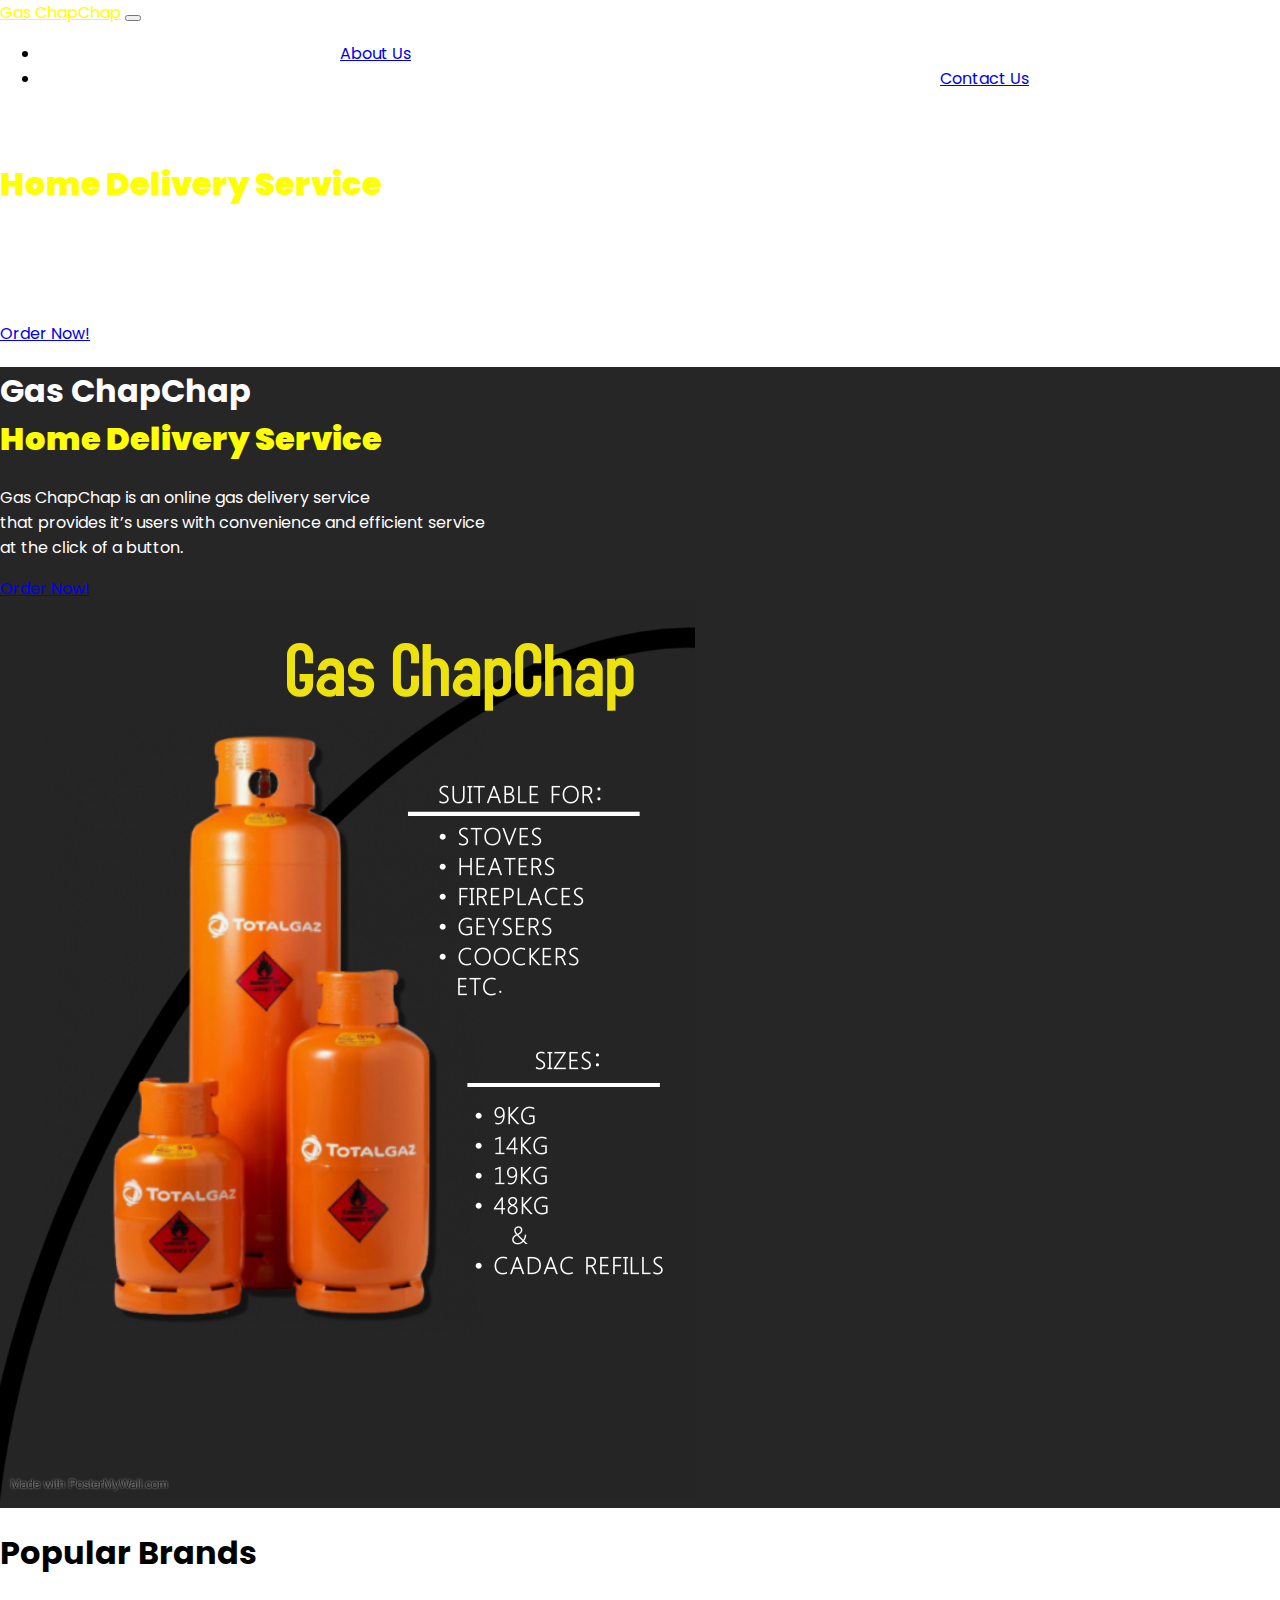
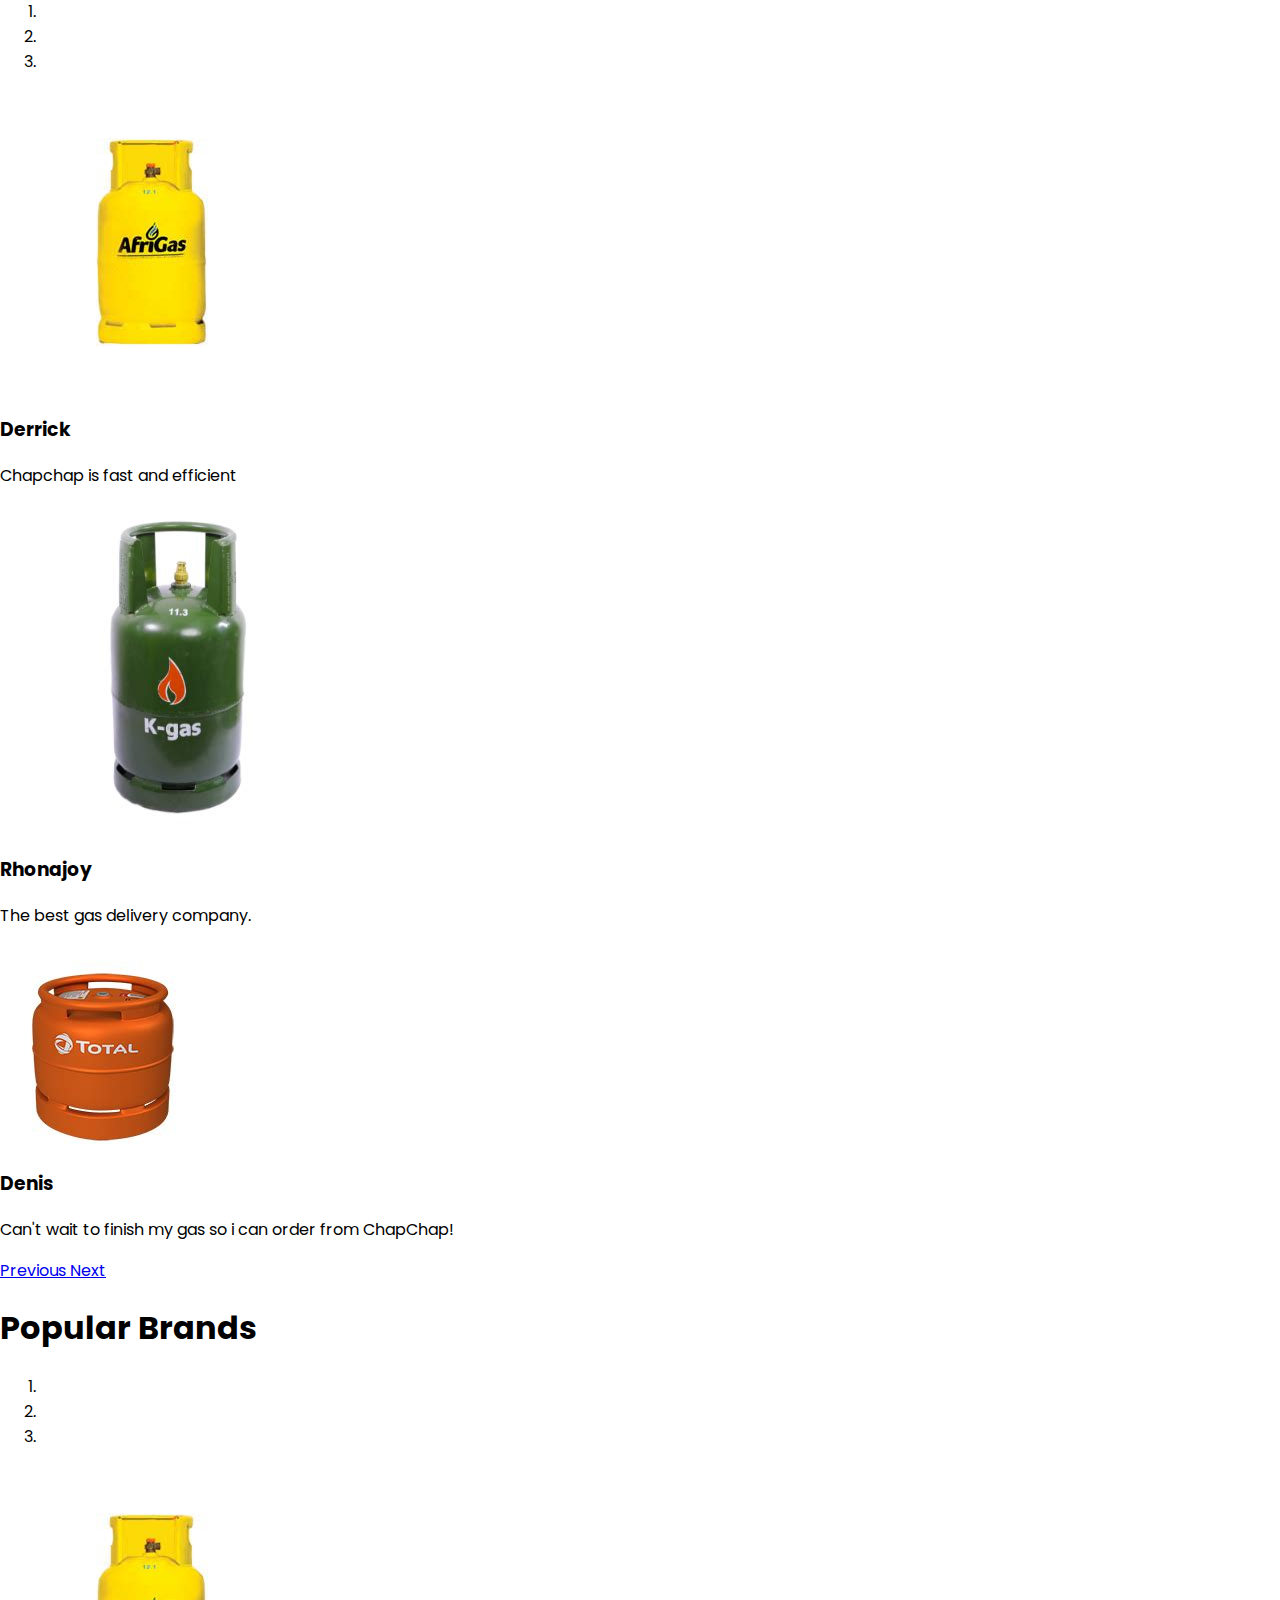
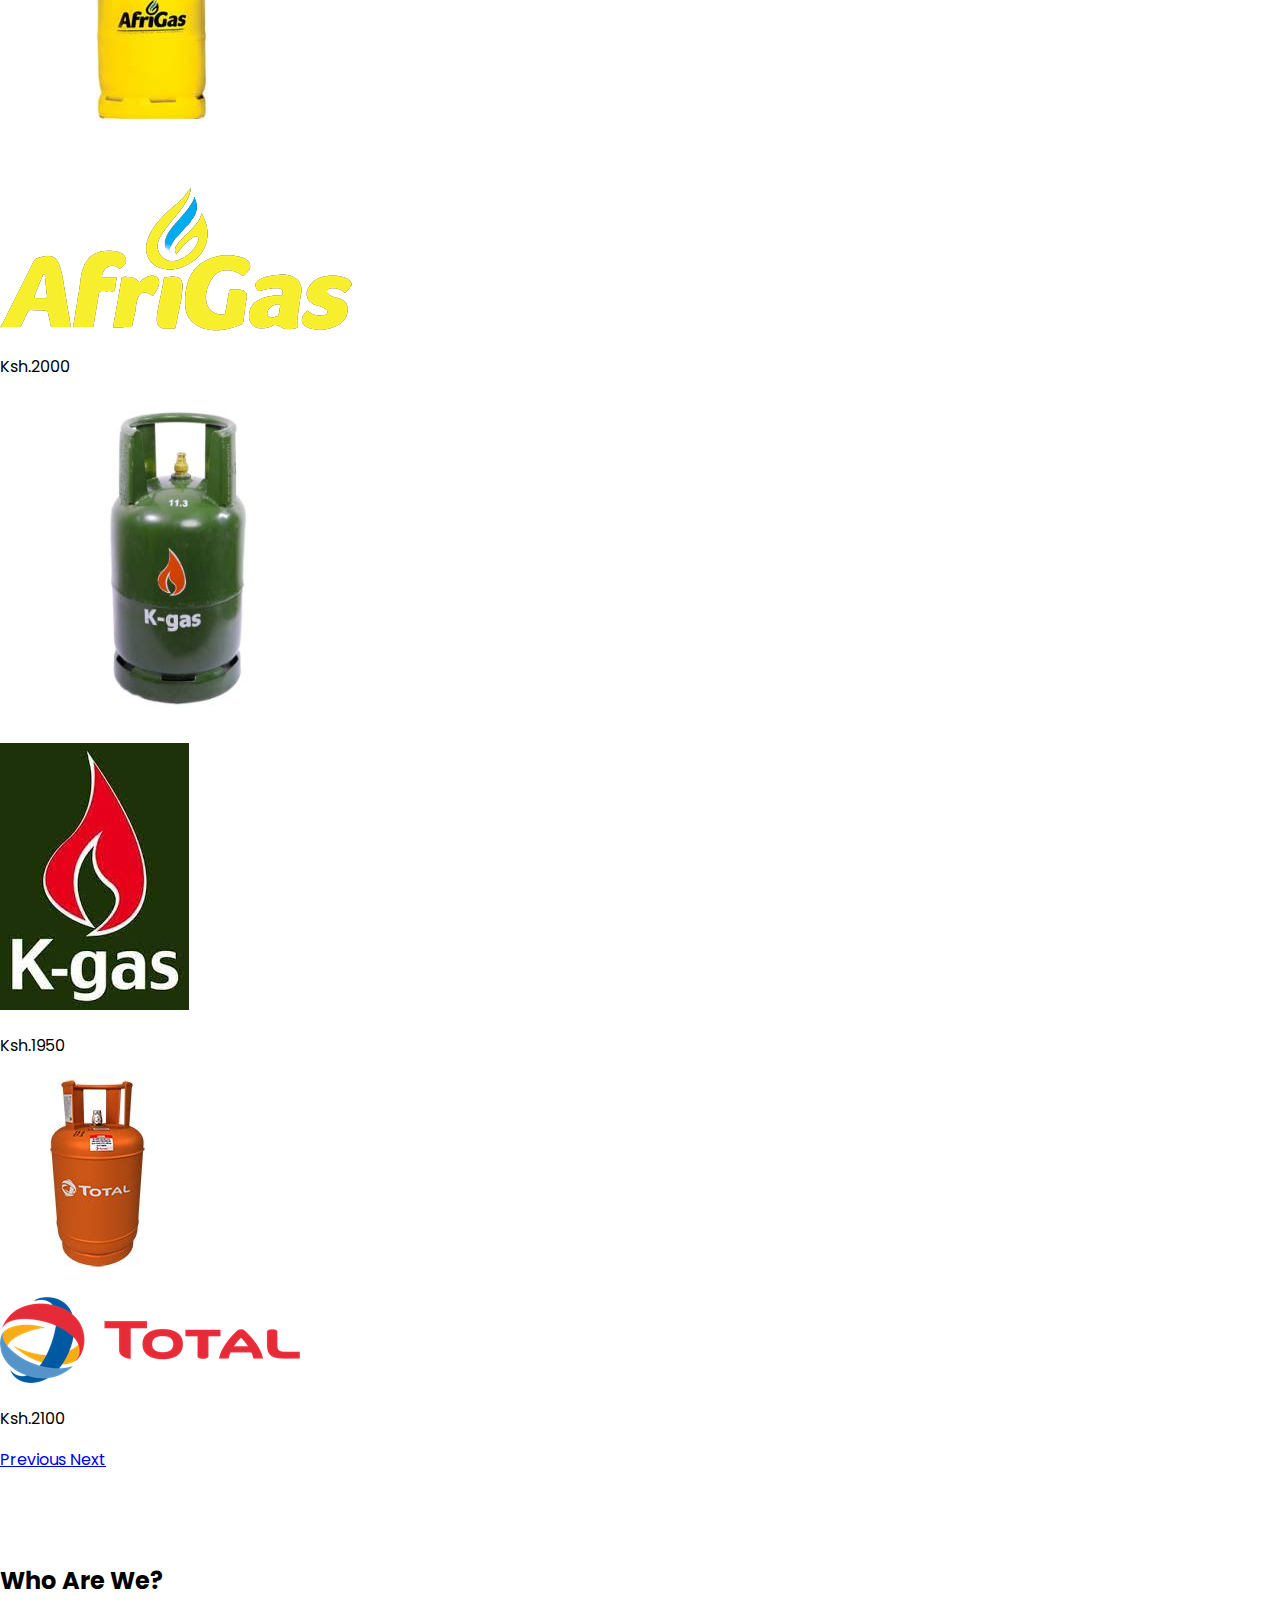
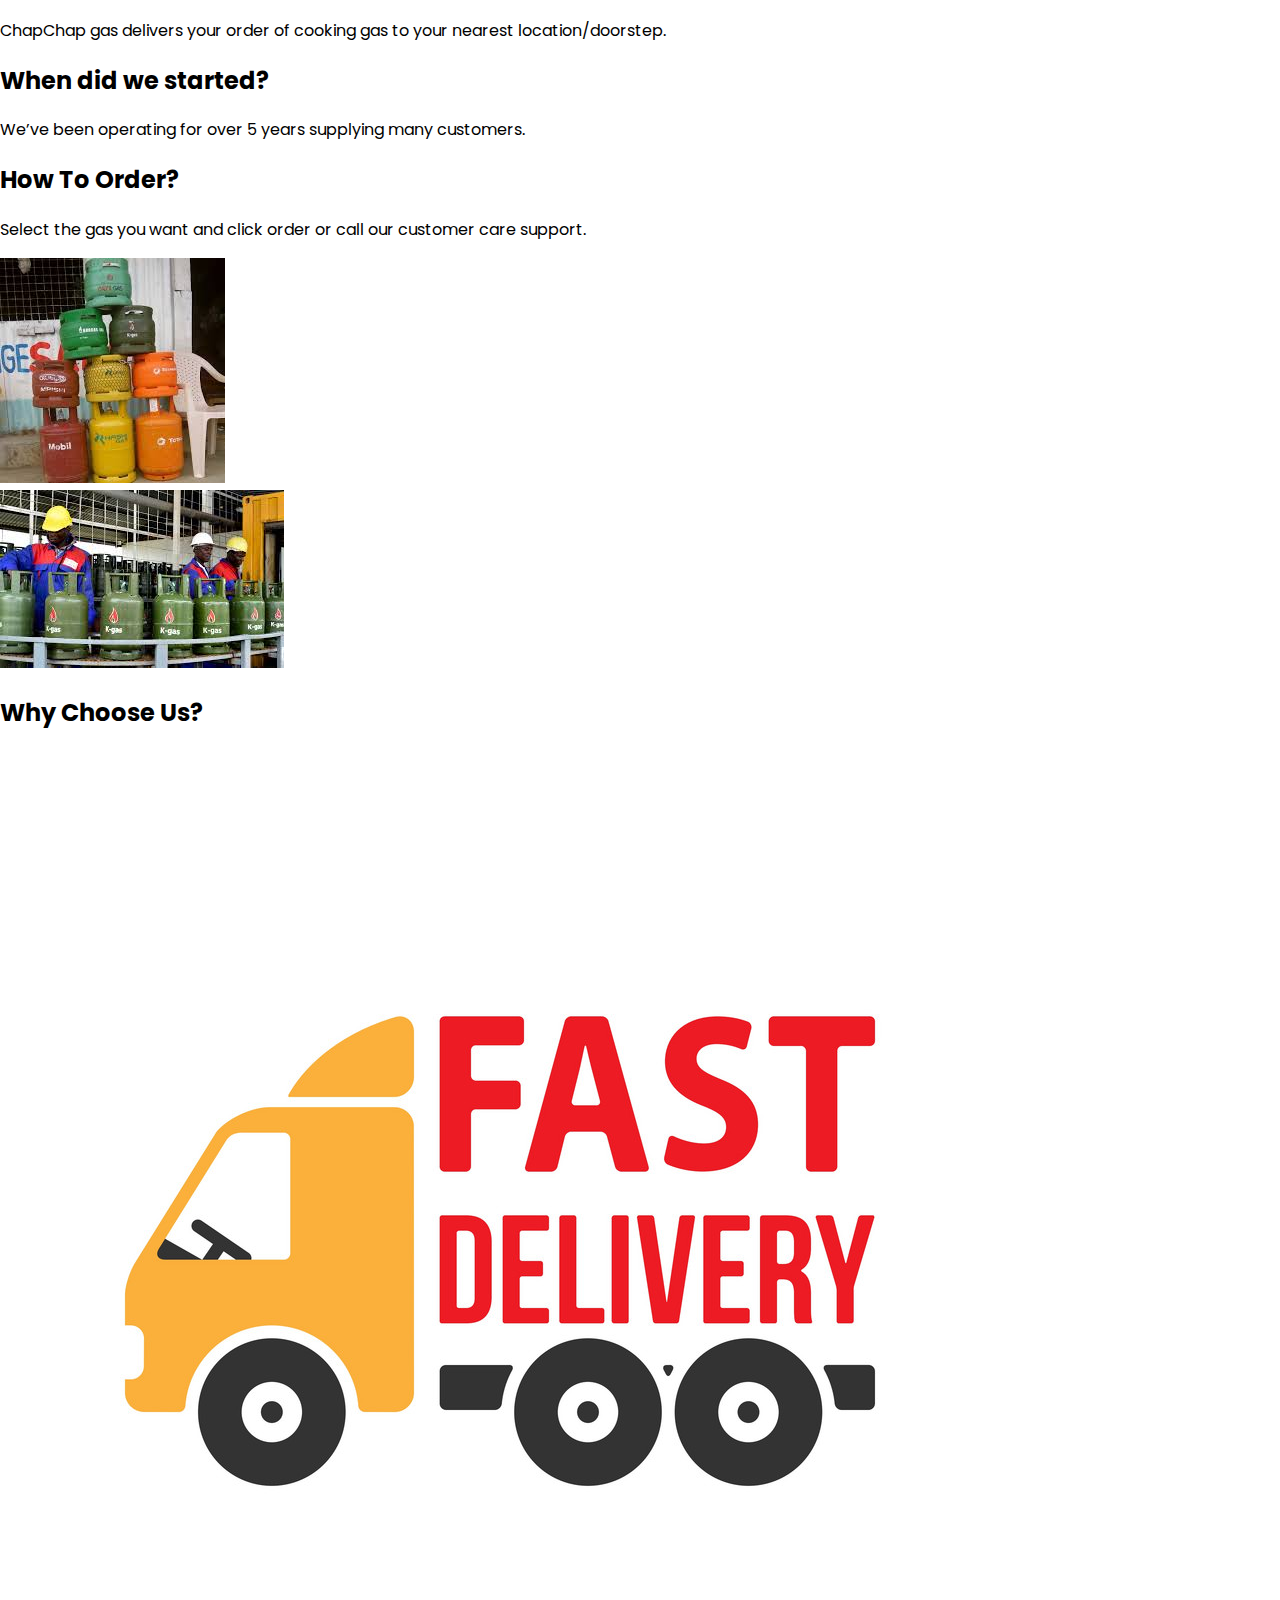
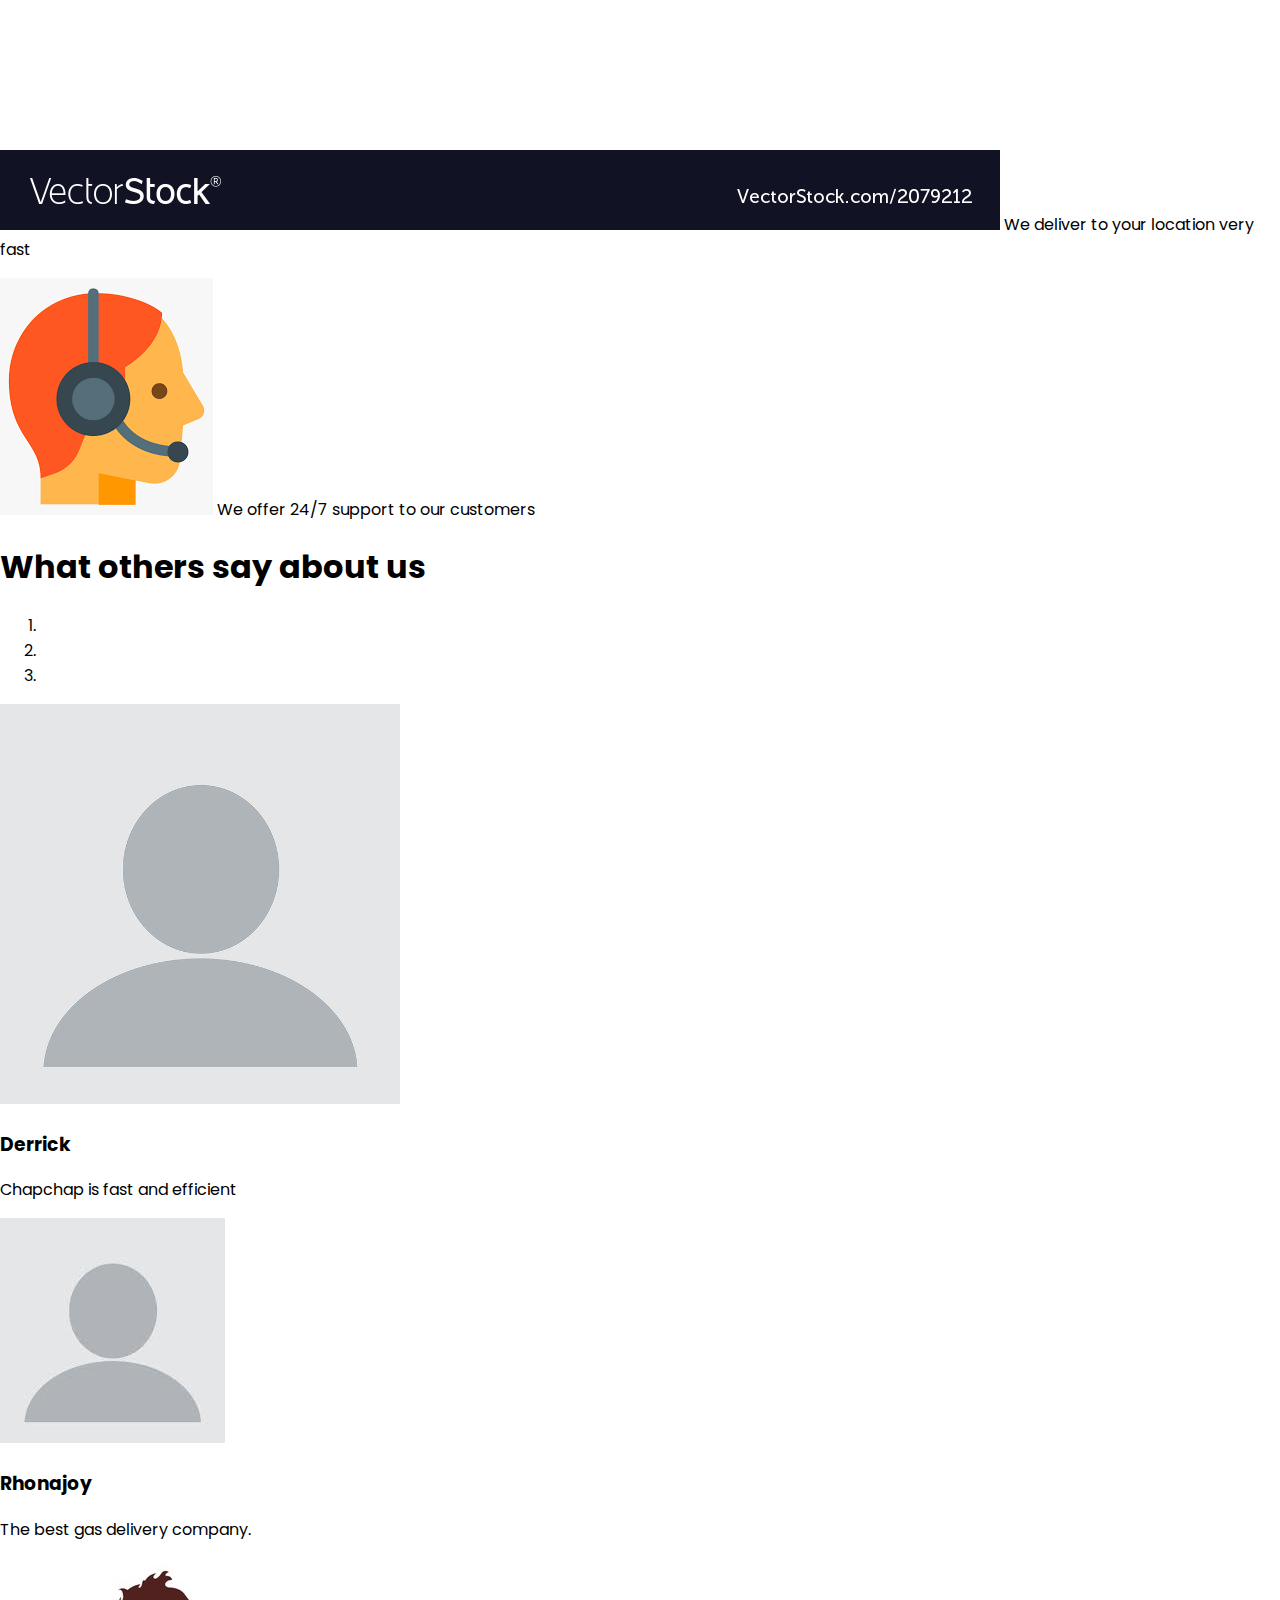
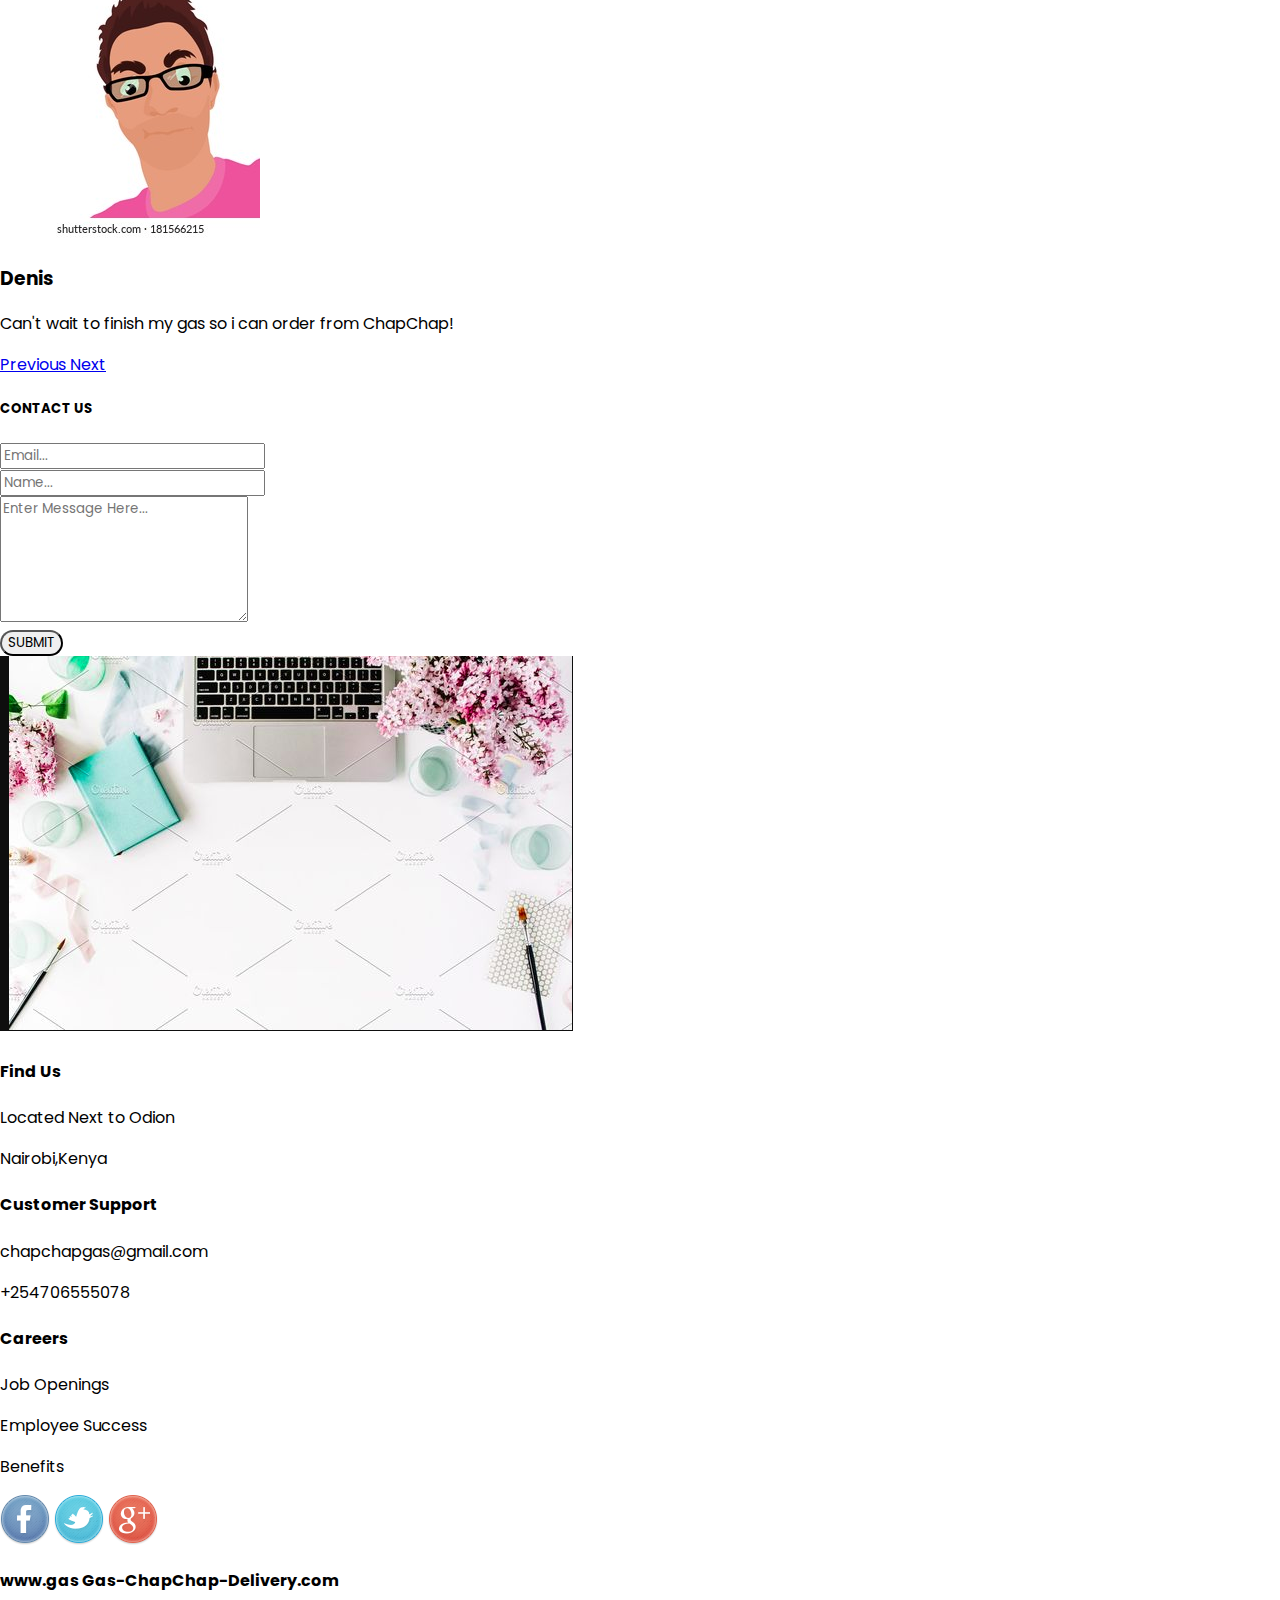
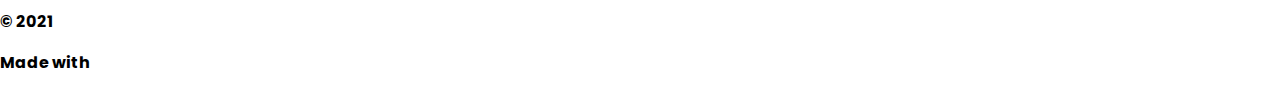
==== index.html @ 3c48d82c "duh" ====
<!DOCTYPE html>
<html lang="en">
<head>
    <meta charset="UTF-8">
    <meta http-equiv="X-UA-Compatible" content="IE=edge">
    <meta name="viewport" content="width=device-width, initial-scale=1.0">
    <link rel="stylesheet" href="https://cdn.jsdelivr.net/npm/bootstrap@5.1.1/dist/css/bootstrap.min.css" integrity="sha384-F3w7mX95PdgyTmZZMECAngseQB83DfGTowi0iMjiWaeVhAn4FJkqJByhZMI3AhiU" crossorigin="anonymous">
    <script src="https://ajax.googleapis.com/ajax/libs/jquery/3.6.0/jquery.min.js"></script>
    <link rel="stylesheet" href="css/styles.css">
    <link rel="preconnect" href="https://fonts.googleapis.com">
<link rel="preconnect" href="https://fonts.gstatic.com" crossorigin>
<link href="https://fonts.googleapis.com/css2?family=Poppins&display=swap" rel="stylesheet">
    <!-- Import font awesome -->
   <link rel="stylesheet" href="https://pro.fontawesome.com/releases/v5.10.0/css/all.css"
   integrity="sha384-AYmEC3Yw5cVb3ZcuHtOA93w35dYTsvhLPVnYs9eStHfGJvOvKxVfELGroGkvsg+p" crossorigin="anonymous" />
    <title>Gas-ChapChap-Delivery</title>
</head>
<body>
  <div class="container-fluid">
    
    <!-- ====== Hero section start ====== -->
    <div class="container-full">
        <!-- ====== Nav section start ====== -->
        <nav class="navbar navbar-expand-lg navbar-dark bg-dark">
            <div class="container-fluid">
              <a id="brand" class="navbar-brand" href="#">Gas ChapChap</a>
              <button class="navbar-toggler" type="button" data-bs-toggle="collapse" data-bs-target="#navbarSupportedContent" aria-controls="navbarSupportedContent" aria-expanded="false" aria-label="Toggle navigation">
                <span class="navbar-toggler-icon"></span>
              </button>
              <div class="collapse navbar-collapse" id="navbarSupportedContent">
                <ul class="navbar-nav me-auto mb-2 mb-lg-0">
                  <li class="nav-item">
                    <a class="nav-link active" class="about" href="#about-us">About Us</a>
                  </li>
                  <li class="nav-item">
                    <a class="nav-link active" id="inquiries" href="#conhead">Contact Us</a>
                  </li>
                </ul>
              </div>
            </div>
          </nav>
        <!-- ====== Nav section end ====== -->

        <!-- ====== Jumbotron section start ====== -->
        <div class="container-fluid bg-dark p-5">
            <h1 class="display-4">Gas ChapChap <br>
            <strong>Home Delivery Service</strong></h1>
            <p id="decription">Gas ChapChap is an online gas delivery service <br> that provides it’s users with convenience and efficient service <br> at the click of a button.</p>
            <a class="btn btn-warning btn-lg" href="order.html" role="button">Order Now!</a>
          </div>
        <!-- ====== Jumbotron section end ====== -->

        <!-- ====== Card section start ====== -->
       
        <!-- ====== Card section end ====== -->
        <div class="container-fluid">
            <div class="row landing-page">
                <div class="col-lg-6">
                    <div class="container-fluid bg-dark p-5">
                        <h1 class="display-4">Gas ChapChap <br>
                        <strong>Home Delivery Service</strong></h1>
                        <p id="decription">Gas ChapChap is an online gas delivery service <br> that provides it’s users with convenience and efficient service <br> at the click of a button.</p>
                        <a class="btn btn-warning btn-lg" href="order.html" role="button">Order Now!</a>
                      </div>
                </div>
                <div class="col-lg-6 d-flex justify-content-end bg-dark">
                    <div class="card bg-dark" style="width: 18rem;">
                        <img src="images/Hero-final.jpg" class="card-img-top" alt="Brand Details">
                        
                      </div>
                </div>
            </div>
        </div>

    </div>
    <div class=" row testimonials d-flex justify-content-center flex-column mt-3  align-items-center">
        <h1 class="text-warning text-center">Popular Brands</h1>
        <div id="carouselExampleIndicators" class="carousel slide" data-ride="carousel">
            <ol class="carousel-indicators">
            <li data-target="#carouselExampleIndicators" data-slide-to="0" class="active"></li>
            <li data-target="#carouselExampleIndicators" data-slide-to="1"></li>
            <li data-target="#carouselExampleIndicators" data-slide-to="2"></li>
            </ol>
            <div class="carousel-inner text-center" id="mycarousel">
            <div class="carousel-item active">
                    <img class="profile" src="./images/afri13kg.jpg" alt="First slide">
                    <h3>Derrick</h3>
                    <p>Chapchap is fast and efficient</p>
            </div>
            <div class="carousel-item">
                <img class="profile" src="./images/kgas13kg.jpg" alt="Second slide">
                <h3>Rhonajoy</h3>
                <p>The best gas delivery company.</p>
            </div>
            <div class="carousel-item">
                <img class="profile" src="./images/total6kg.jpg" alt="Third slide">
                <h3>Denis</h3>
                <p>Can't wait to finish my gas so i can order from ChapChap!</p>
            </div>
            </div>
            <a class="carousel-control-prev" href="#carouselExampleIndicators" role="button" data-slide="prev">
            <span class="carousel-control-prev-icon" aria-hidden="true"></span>
            <span class="sr-only">Previous</span>
            </a>
            <a class="carousel-control-next" href="#carouselExampleIndicators" role="button" data-slide="next">
            <span class="carousel-control-next-icon" aria-hidden="true"></span>
            <span class="sr-only">Next</span>
            </a>
        </div>
      </div>
    <!-- ====== Hero section end ====== -->
    
    <div class=" row testimonials d-flex justify-content-center flex-column mt-3  align-items-center">
      <h1 class="text-warning text-center">Popular Brands</h1>
      <div id="mySlides" class="carousel carousel-dark slide carousel-fade" data-ride="carousel">
          <ol class="carousel-indicators">
            <li data-target="#mySlides" data-slide-to="0" class="active"></li>
            <li data-target="#mySlides" data-slide-to="1"></li>
            <li data-target="#mySlides" data-slide-to="2"></li>
          </ol>
          <div class="carousel-inner text-center" id="mycarousel">
                <div class="carousel-item active" data-bs-interval="1000">
                        <img class="pic1" src="/images/afri13kg.jpg" alt="First slide">
                        <p><img class="afrigaspic" src="/images/afri_gas_logo-removebg-preview.png"></p>
                        <p class="pricetag">Ksh.2000</p>
                </div>
                <div class="carousel-item" data-bs-interval="1000">
                    <img class="pic2" src="/images/kgas13kg.jpg" alt="Second slide">
                    <p><img class="kgaspic" src="/images/k-gas logo.jpeg"></p>
                    <p class="pricetag">Ksh.1950</p>
                </div>
                <div class="carousel-item" data-bs-interval="1000">
                    <img class="pic3" src="/images/total13kg.jpg" alt="Third slide">
                    <p><img class="totalpic" src="/images/total-logo-D7BA0B79DE-seeklogo.com.png"></p>
                    <p class="pricetag">Ksh.2100</p>
                </div>
          </div>
          <a class="carousel-control-prev" href="#mySlides" role="button" data-slide="prev">
          <span class="carousel-control-prev-icon" aria-hidden="true"></span>
          <span class="sr-only">Previous</span>
          </a>
          <a class="carousel-control-next" href="#mySlides" role="button" data-slide="next">
          <span class="carousel-control-next-icon" aria-hidden="true"></span>
          <span class="sr-only">Next</span>
          </a>
      </div>
    </div>
    <!-- <div class="slideshow-container">
        <div class="mySlides">
          <img src="/images/afri13kg.jpg" style="width:100%">
          <div class="text">
              <p>AFRIGAS 13kg</p>
              <p>Ksh.2000</p>
          </div>
        </div>
        <div class="mySlides">
          <img src="/images/kgas13kg.jpg" style="width:100%">
          <div class="text">
              <p>KGAS 13kg</p>
              <p>Ksh.1950</p>
          </div>
        </div>
        <div class="mySlides">
          <img class="kg" src="/images/total6kg.jpg" style="width:100%">
          <div class="text">
              <p>TOTALGAS 6kg</p>
              <p>Ksh.1200</p>
          </div>
        </div> -->
        
       <!-- <img src="/Group project/Gas-ChapChap-Delivery/images/images.jpeg" alt="gas" class="gas-about">
        <img src="/Group project/Gas-ChapChap-Delivery/images/gas.jpeg" alt="" class="gas-about">-->
    </div>

    <section class="container-fluid about-us" id="about-us">
        <h1 class="text-center" style="color: white;">ABOUT US</h1>
        <a href="order.html"></a>
        <div class="row">
            <div class="col-lg-6 d-flex justify-content-end who-are-we">
                <div class="who-we-are">
                    <h2 class="text-center text-warning">Who Are We?</h2>
                    <p>ChapChap gas delivers your order of cooking gas to your nearest location/doorstep.</p>
                    <h2 class="text-center text-warning">When did we started?</h2>
                    <p>We’ve been operating for over 5 years supplying many customers.</p>
                    <h2 class="text-center text-warning"> How To Order?</h2>
                    <p>Select the gas you want and click order or call our customer care support.</p>
                </div>
            </div>
            <div class="col-lg-6">
                <img id="enock" src="images/images.jpeg" alt="gas">   
            </div>
        </div>
        <div class="row">
            <div class="col-lg-7 d-flex justify-content-end">
                <img src="images/gas.jpeg" alt="" class="gas-about">
            </div>
            <div class="col-lg-5">
                <div class="why-us">
                    <h2 class="text-center text-warning">Why Choose Us?</h2>
                    <p> <img src="images/fast.jpg" alt="fastcar" class="support"> We deliver to your location very fast</p>
                    <p><img src="images/customer.png" alt="support" class="support"> We offer 24/7 support to our customers</p>
                </div>
            </div>
        </div>
        <div class=" row testimonials d-flex justify-content-center flex-column mt-3  align-items-center">
            <h1 class="text-warning text-center">What others say about us</h1>
            <div id="carouselExampleIndicators" class="carousel slide" data-ride="carousel">
                <ol class="carousel-indicators">
                <li data-target="#carouselExampleIndicators" data-slide-to="0" class="active"></li>
                <li data-target="#carouselExampleIndicators" data-slide-to="1"></li>
                <li data-target="#carouselExampleIndicators" data-slide-to="2"></li>
                </ol>
                <div class="carousel-inner text-center" id="mycarousel">
                <div class="carousel-item active">
                        <img class="profile" src="images/profile.jpg" alt="First slide">
                        <h3>Derrick</h3>
                        <p>Chapchap is fast and efficient</p>
                </div>
                <div class="carousel-item">
                    <img class="profile" src="images/profile2.jpeg" alt="Second slide">
                    <h3>Rhonajoy</h3>
                    <p>The best gas delivery company.</p>
                </div>
                <div class="carousel-item">
                    <img class="profile" src="images/profile3.jpg" alt="Third slide">
                    <h3>Denis</h3>
                    <p>Can't wait to finish my gas so i can order from ChapChap!</p>
                </div>
                </div>
                <a class="carousel-control-prev" href="#carouselExampleIndicators" role="button" data-slide="prev">
                <span class="carousel-control-prev-icon" aria-hidden="true"></span>
                <span class="sr-only">Previous</span>
                </a>
                <a class="carousel-control-next" href="#carouselExampleIndicators" role="button" data-slide="next">
                <span class="carousel-control-next-icon" aria-hidden="true"></span>
                <span class="sr-only">Next</span>
                </a>
            </div>
          </div>
    </section>
    <h5 id="conhead">CONTACT US</h5>
    <div class="container-fluid text-center mt-3" id="conusform">
        
        <form>
            <div class="row">
                <div class="col-md-6 ">
                  <form>
                    <input type="email" class="form-control" id="name" placeholder="Email..." required><br>
                    <input type="text"  class="form-control" id="email" placeholder="Name..." required><br>
                  </form>
                <label for="Textarea" class="form-label"></label>
                <textarea class="form-control textarea" id="texta" rows="6" placeholder="Enter Message Here..."></textarea> <br>
                <input type="button" id="submit" class="btn btn-warning" value="SUBMIT">
            </div>
           <div class="col-md-1"></div>
            <div class="col-md-5">
            <img src="images/conus.png">
           </div>
      </div>
    </div>

    <div class="container" id="footer">
        <div class="row">
          <div class="col-sm-4" id="Find">
            <h4>Find Us</h4>
            <p>Located Next to Odion</p>
            <p>Nairobi,Kenya</p>
          </div>
          <div class="col-sm-4">
            <h4>Customer Support</h4>
            <p>chapchapgas@gmail.com</p>
            <p>+254706555078</p>
          </div>
          <div class="col-sm-4">
            <h4>Careers</h4>
            <p>Job Openings</p>
            <p>Employee Success</p>
            <p>Benefits</p>
          </div>
        </div>
      </div>
      <div class="container text-center" id="socials">
        <img src="images/facebook.png">
        <img src="images/twitter.png">
        <img src="images/g_plus.png">
        <p><b>www.gas Gas-ChapChap-Delivery.com</b></p>
        <p><b>&copy 2021</b></p>
        <p><b>Made with<span class="fa fa-heart" style="color: red;" aria-hidden="true"></span></b></p>
      </div>
      <script src="https://code.jquery.com/jquery-3.2.1.slim.min.js" integrity="sha384-KJ3o2DKtIkvYIK3UENzmM7KCkRr/rE9/Qpg6aAZGJwFDMVNA/GpGFF93hXpG5KkN" crossorigin="anonymous"></script>
      <script src="https://cdnjs.cloudflare.com/ajax/libs/popper.js/1.12.9/umd/popper.min.js" integrity="sha384-ApNbgh9B+Y1QKtv3Rn7W3mgPxhU9K/ScQsAP7hUibX39j7fakFPskvXusvfa0b4Q" crossorigin="anonymous"></script>
      <script src="https://maxcdn.bootstrapcdn.com/bootstrap/4.0.0/js/bootstrap.min.js" integrity="sha384-JZR6Spejh4U02d8jOt6vLEHfe/JQGiRRSQQxSfFWpi1MquVdAyjUar5+76PVCmYl" crossorigin="anonymous"></script>
      <!--<script src="https://cdn.jsdelivr.net/npm/bootstrap@5.1.1/dist/js/bootstrap.bundle.min.js" integrity="sha384-/bQdsTh/da6pkI1MST/rWKFNjaCP5gBSY4sEBT38Q/9RBh9AH40zEOg7Hlq2THRZ" crossorigin="anonymous"></script>-->
      <script src="/js/scripts.js"></script>
<script src="https://code.jquery.com/jquery-3.2.1.slim.min.js" integrity="sha384-KJ3o2DKtIkvYIK3UENzmM7KCkRr/rE9/Qpg6aAZGJwFDMVNA/GpGFF93hXpG5KkN" crossorigin="anonymous"></script>
<script src="https://cdnjs.cloudflare.com/ajax/libs/popper.js/1.12.9/umd/popper.min.js" integrity="sha384-ApNbgh9B+Y1QKtv3Rn7W3mgPxhU9K/ScQsAP7hUibX39j7fakFPskvXusvfa0b4Q" crossorigin="anonymous"></script>
<script src="https://maxcdn.bootstrapcdn.com/bootstrap/4.0.0/js/bootstrap.min.js" integrity="sha384-JZR6Spejh4U02d8jOt6vLEHfe/JQGiRRSQQxSfFWpi1MquVdAyjUar5+76PVCmYl" crossorigin="anonymous"></script>
<!--<script src="https://cdn.jsdelivr.net/npm/bootstrap@5.1.1/dist/js/bootstrap.bundle.min.js" integrity="sha384-/bQdsTh/da6pkI1MST/rWKFNjaCP5gBSY4sEBT38Q/9RBh9AH40zEOg7Hlq2THRZ" crossorigin="anonymous"></script>-->
<script src="/js/scripts.js"></script>
</div>
</body>
</html>
---- css/styles.css ----
*{
    box-sizing: border-box;
    font-family: 'Poppins', sans-serif;
}
body{
    margin:0;
    padding:0;
}
.fixes {
    display: flex;
    flex-direction: column;
    flex-wrap: nowrap;
    justify-content: stretch; */
    
}
#img1{
    width: 300px;
    height: 200px;
}
.landing-page {
    background-color:rgb(39, 38, 38) ;
}
#brand {
    color: yellow;
}
 nav li a{
    position: relative;
    left: 300px;
}
#inquiries {
    position: relative;
    left: 900px;
}
.display-4,
#decription {
    color: white;
}
strong {
    color: yellow;
}
.btn {
    border-radius: 200px;
}
<<<<<<< HEAD
=======
.slideshow-container {
  width: 100%;
  position: relative;
  margin: auto;
  height: 400px;
  
}

.text {
  color: black;
  font-size: 20px;
  
  margin-left: 150px;
  margin-top: -200px;
  width: 100%;
  text-align: right;
>>>>>>> 02b428e3a518fdc91c35f84eb01c42e4b306215b

.kgaspic, .afrigaspic, .totalpic{
    height: 75px;
}
#mySlides .carousel-item p{
    font-size: 35px;
}
.pic1 , .pic2 , .pic3{
    height: 200px;
    width: 200px;
}

.pricetag{
    background: blue;
    color: white;
    width: fit-content;
    margin: auto;
}
.about-us{
    background-color: rgb(39, 38, 38);
}
#enock {
    width: 600px;
    height: 600px;
}
.who-we-are{
    background-color: azure;
    width: 60%;
    padding: 10px;
    border-bottom-left-radius: 30px;
}
.why-us{
    background-color: azure;
    width: 80%;
    padding: 10px;
    border-top-right-radius: 30px;
}
.gas-about{
    width: 60%;
}
.support{
    width: 100px;
    height: 100px;
}
.profile{
    height: 200px;
    width: 200px;
    border-color: 3px chocolate;
    border-radius: 50%;
}
.mycarousel{
    height: 400px;
}
.testimonials{
    height: 500px;
}
h3{
    color: white;
}
@media screen and (max-width: 768px) {
    .gas-about{
        display: none;
    }
    .who-are-we{
        display: flex;
        justify-content: center;
        width: 100%;
    }
}
#conhead{
    text-align: center;
    color: #272727;
    font-weight: 900;
}
#conusform{
    margin-top: 20px;
    background-color:rgb(39, 38, 38) ;

}
form{
    width: 80%;
    margin-top: 50px;
    padding-top: 20px;
}
.form .form-control{
    background-color: transparent;

}
#footer{
    background-color: #272727;
    margin-top: 50px;
    color:  #FFE400;;
}
#socials{
    margin-top: 20px;
}
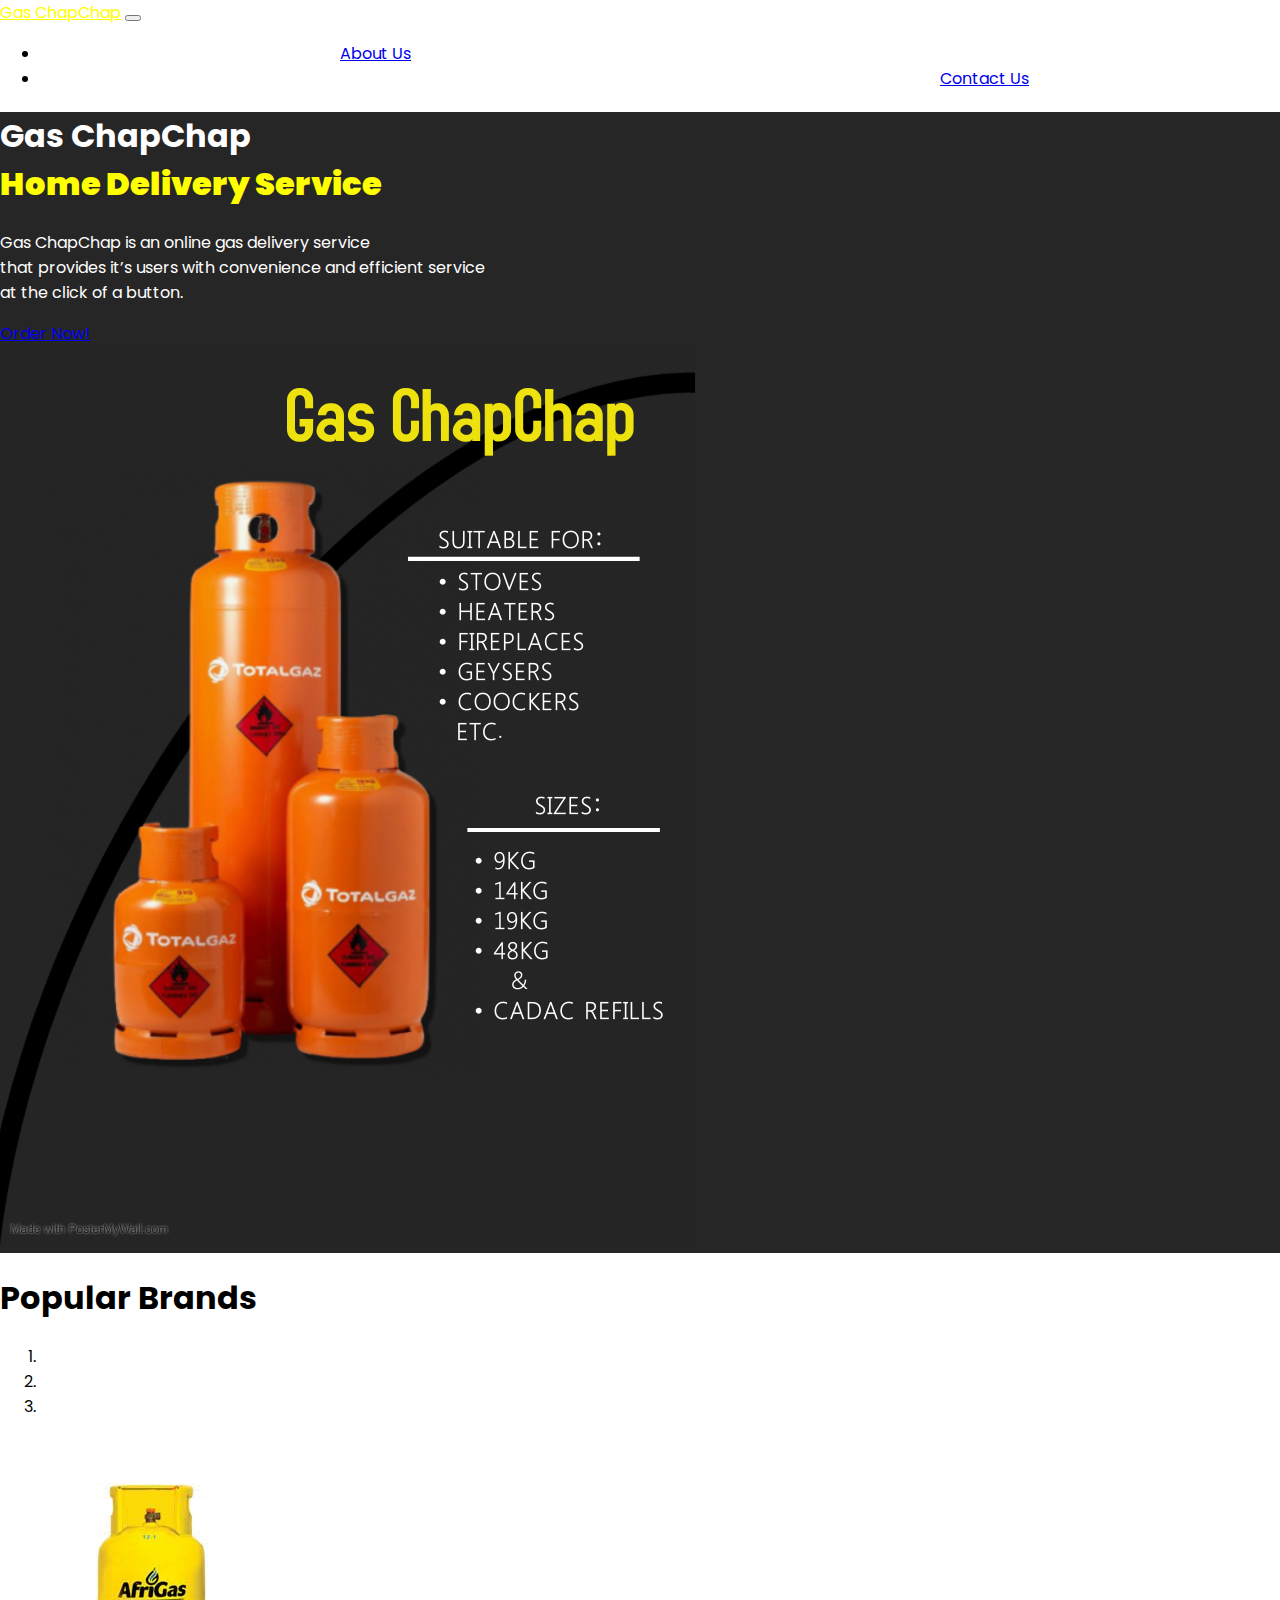
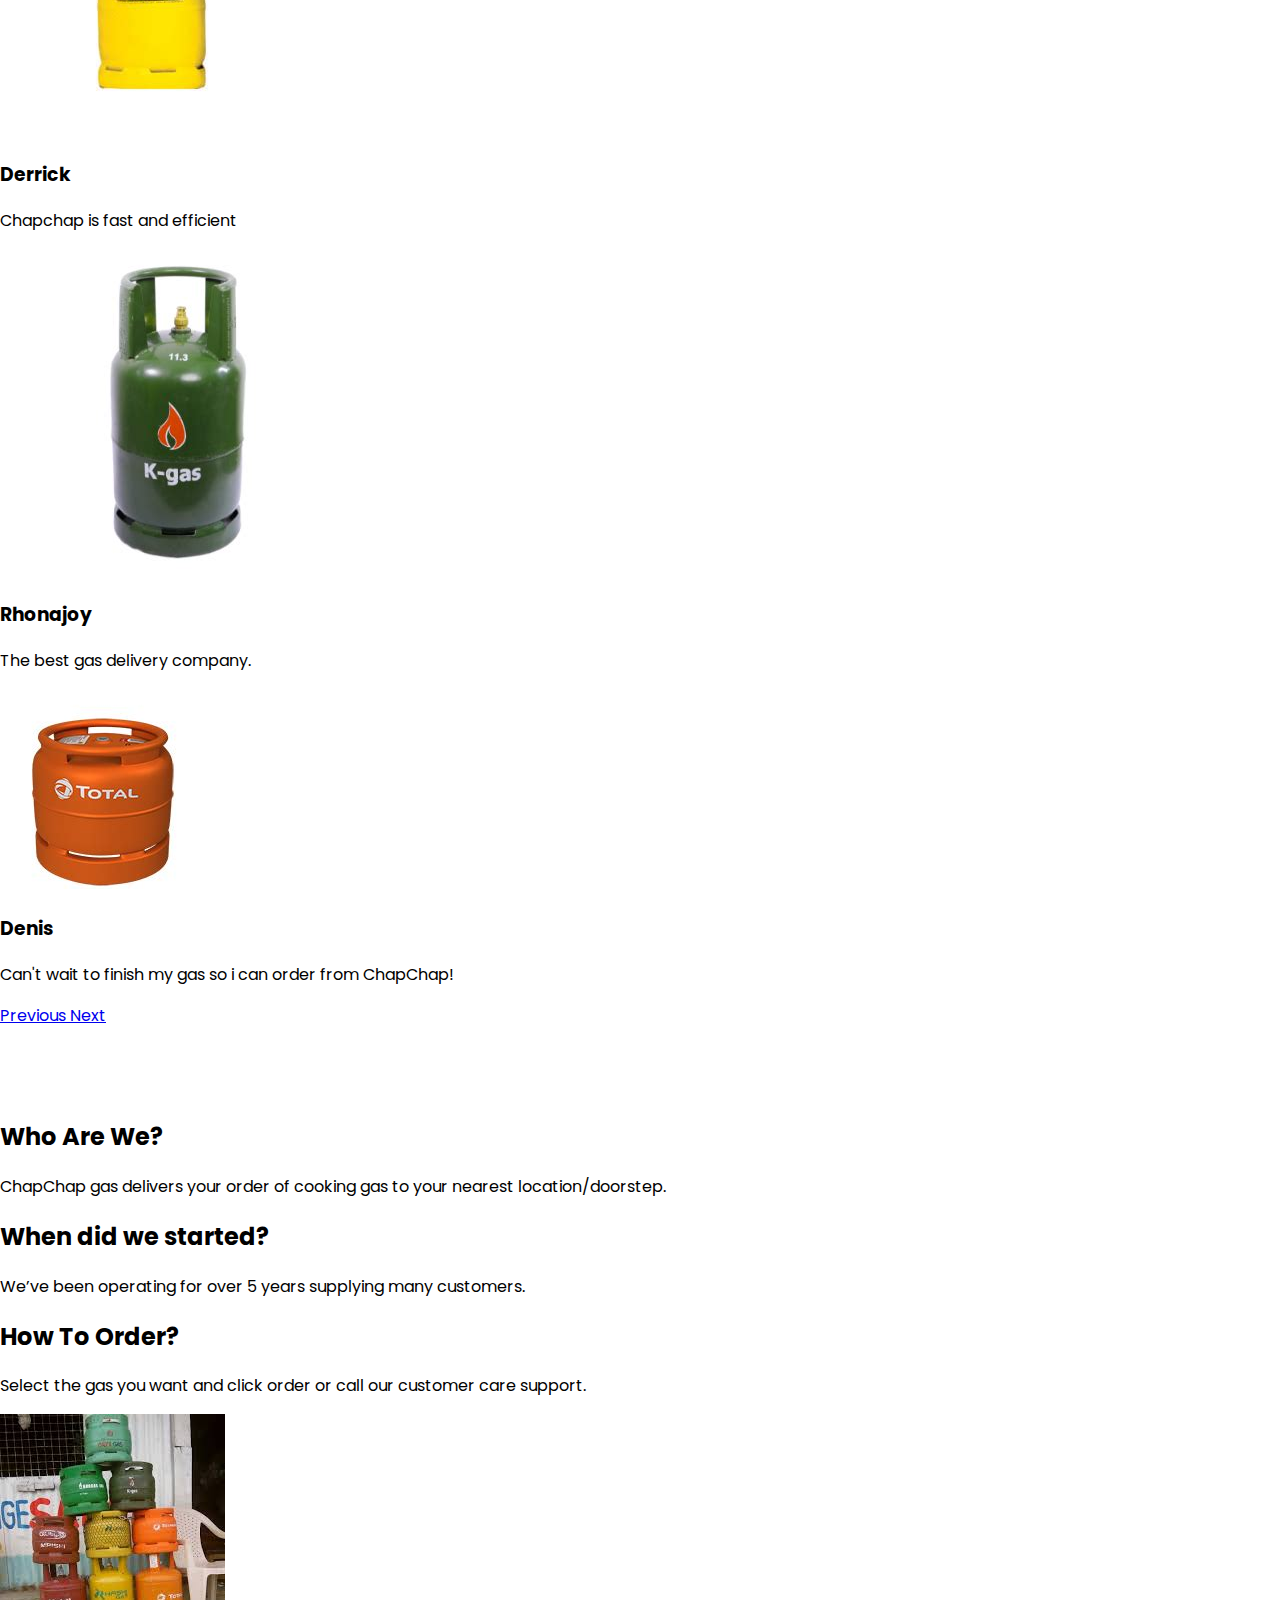
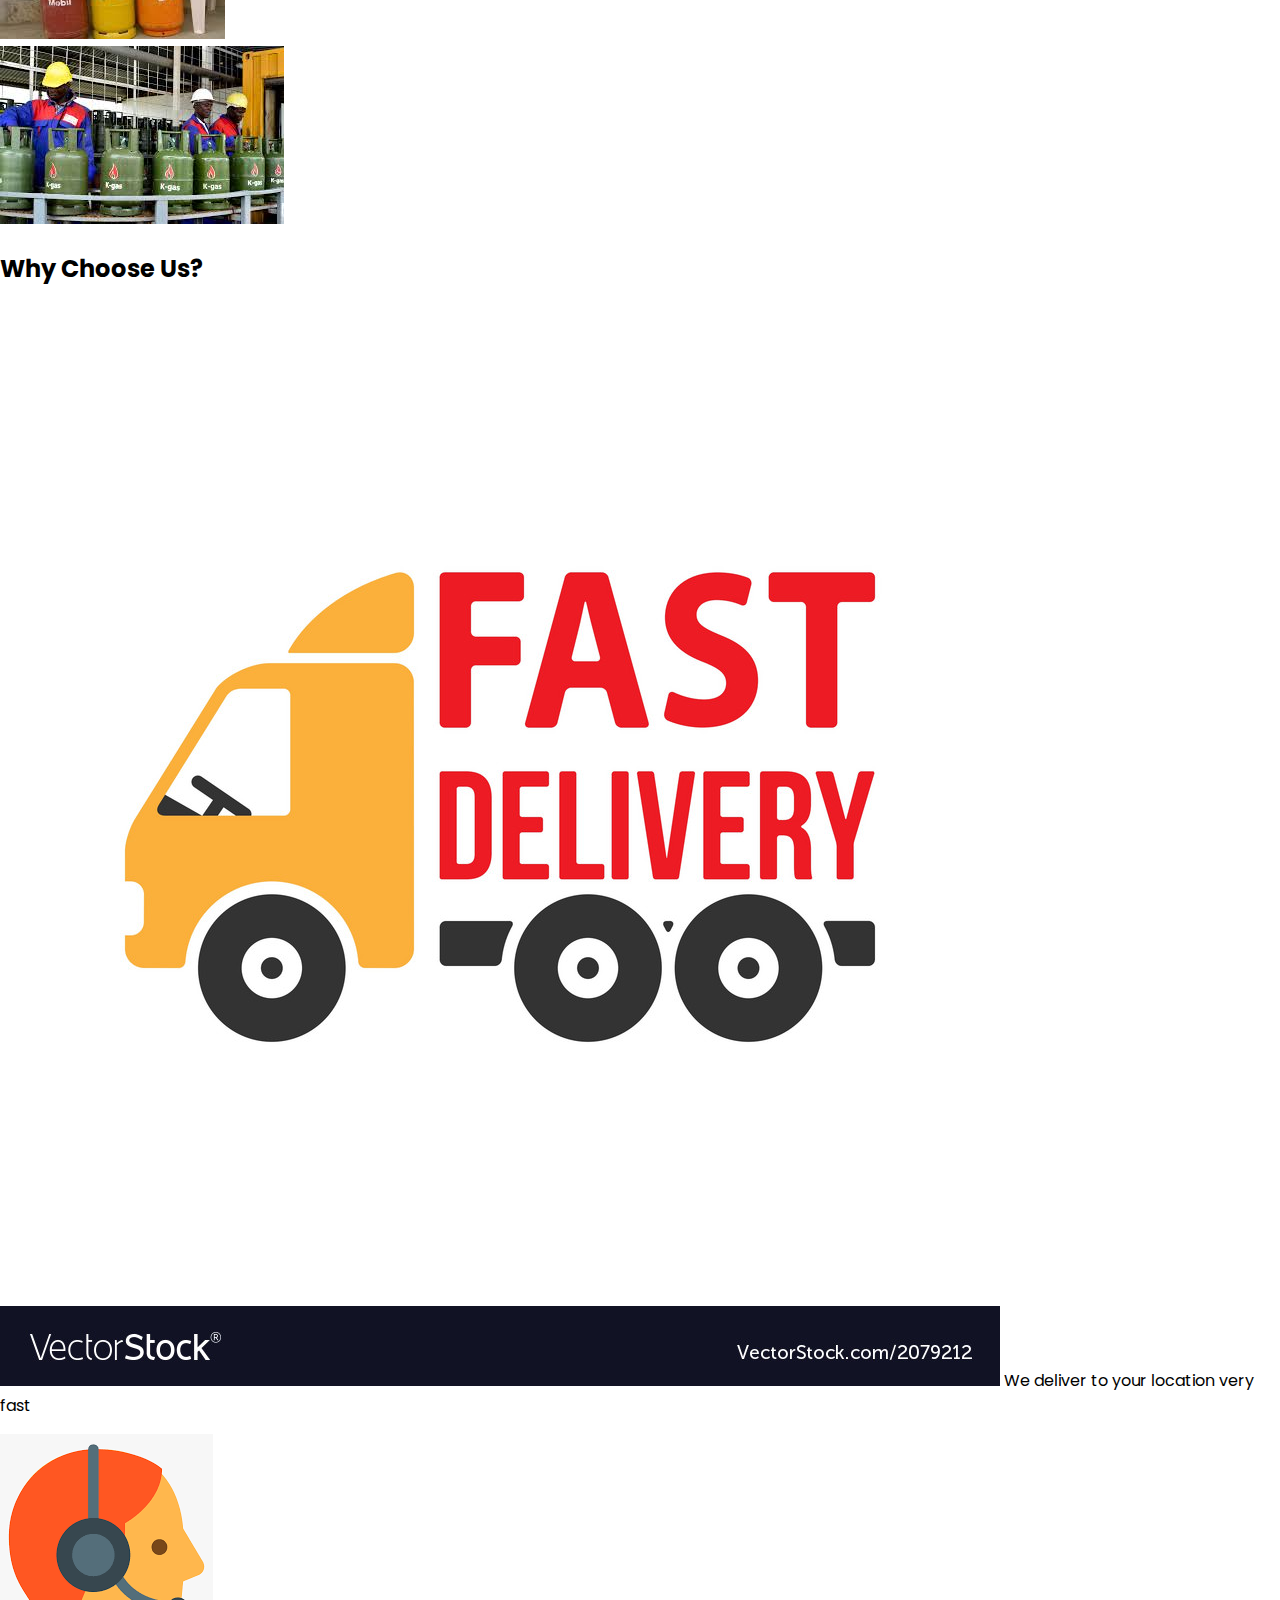
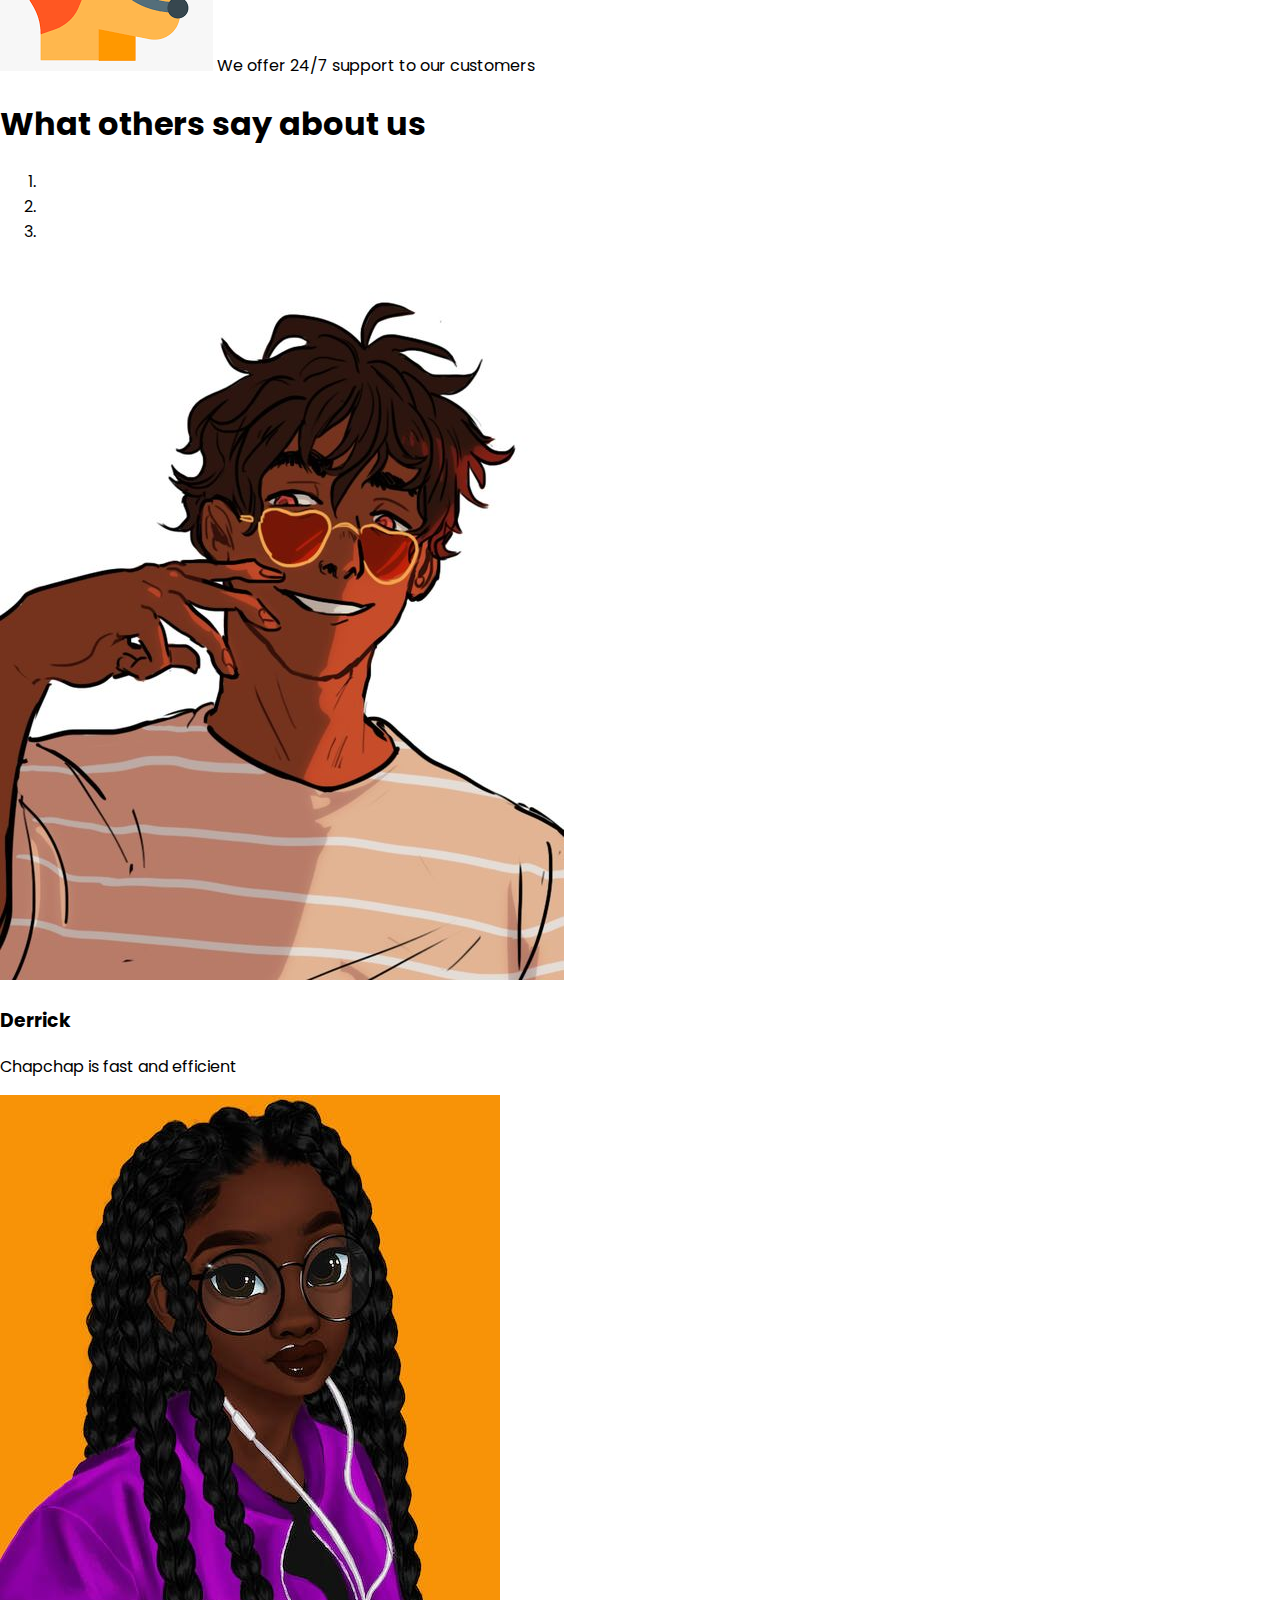
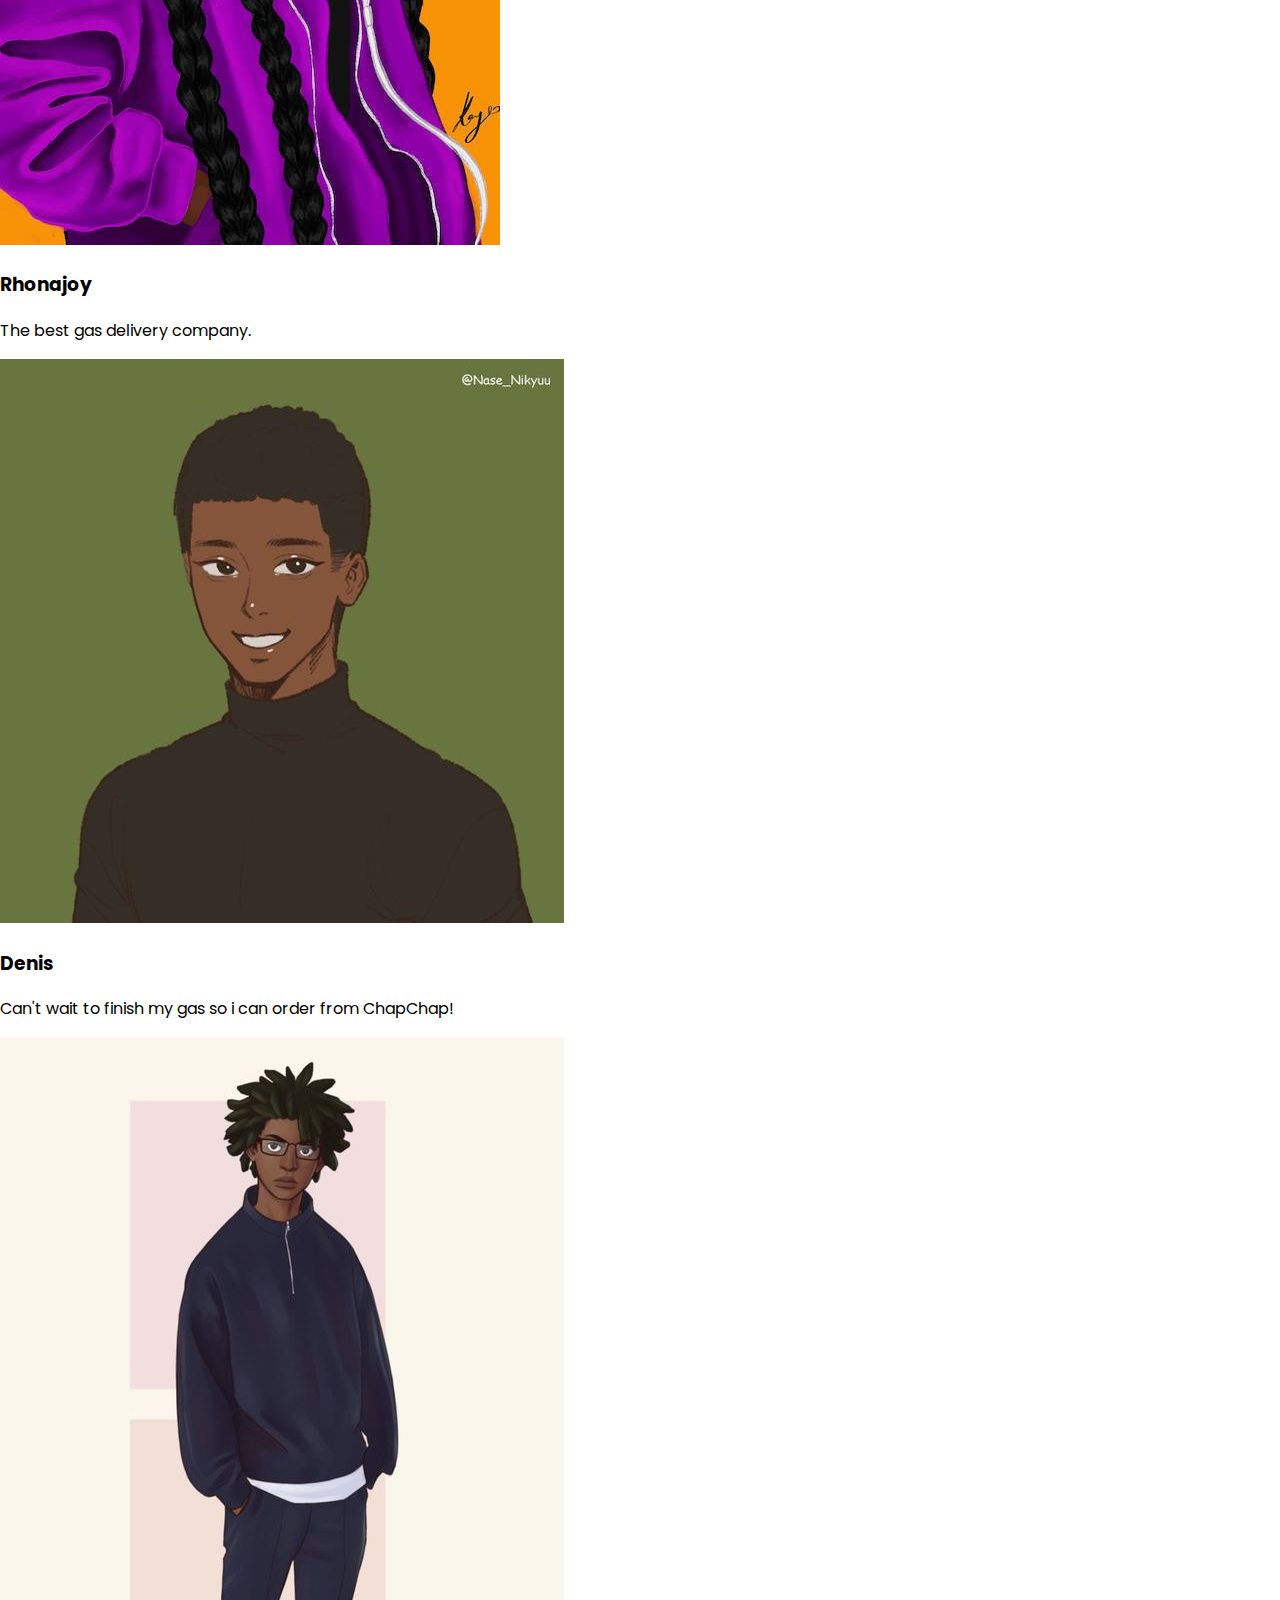
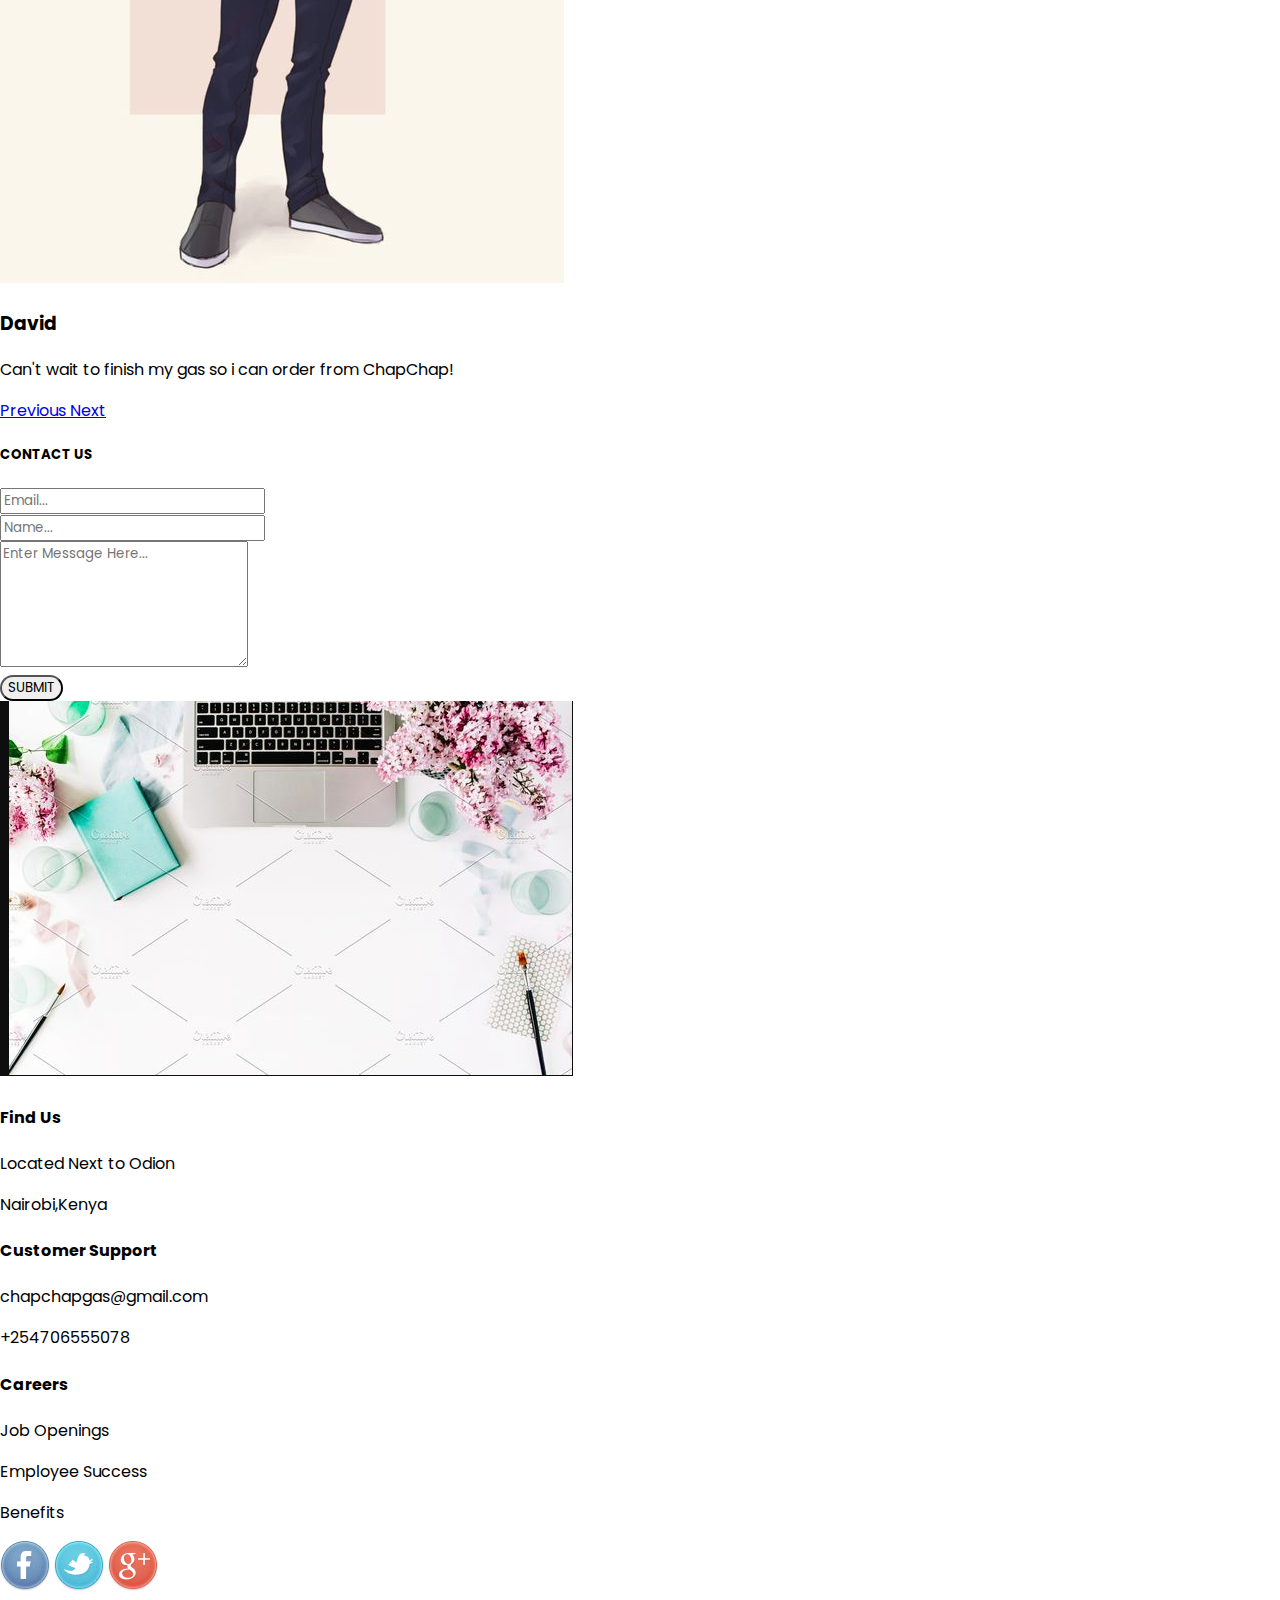
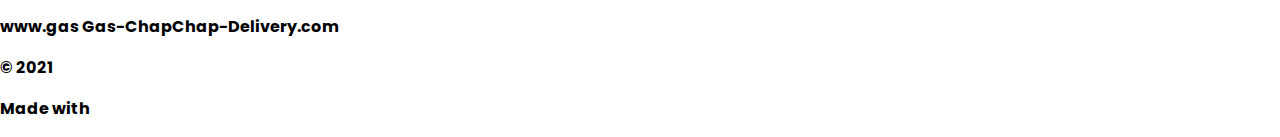
==== commit 766eff14: "add fixes" ====
--- a/index.html
+++ b/index.html
@@ -40,19 +40,6 @@
             </div>
           </nav>
         <!-- ====== Nav section end ====== -->
-
-        <!-- ====== Jumbotron section start ====== -->
-        <div class="container-fluid bg-dark p-5">
-            <h1 class="display-4">Gas ChapChap <br>
-            <strong>Home Delivery Service</strong></h1>
-            <p id="decription">Gas ChapChap is an online gas delivery service <br> that provides it’s users with convenience and efficient service <br> at the click of a button.</p>
-            <a class="btn btn-warning btn-lg" href="order.html" role="button">Order Now!</a>
-          </div>
-        <!-- ====== Jumbotron section end ====== -->
-
-        <!-- ====== Card section start ====== -->
-       
-        <!-- ====== Card section end ====== -->
         <div class="container-fluid">
             <div class="row landing-page">
                 <div class="col-lg-6">
@@ -109,42 +96,6 @@
         </div>
       </div>
     <!-- ====== Hero section end ====== -->
-    
-    <div class=" row testimonials d-flex justify-content-center flex-column mt-3  align-items-center">
-      <h1 class="text-warning text-center">Popular Brands</h1>
-      <div id="mySlides" class="carousel carousel-dark slide carousel-fade" data-ride="carousel">
-          <ol class="carousel-indicators">
-            <li data-target="#mySlides" data-slide-to="0" class="active"></li>
-            <li data-target="#mySlides" data-slide-to="1"></li>
-            <li data-target="#mySlides" data-slide-to="2"></li>
-          </ol>
-          <div class="carousel-inner text-center" id="mycarousel">
-                <div class="carousel-item active" data-bs-interval="1000">
-                        <img class="pic1" src="/images/afri13kg.jpg" alt="First slide">
-                        <p><img class="afrigaspic" src="/images/afri_gas_logo-removebg-preview.png"></p>
-                        <p class="pricetag">Ksh.2000</p>
-                </div>
-                <div class="carousel-item" data-bs-interval="1000">
-                    <img class="pic2" src="/images/kgas13kg.jpg" alt="Second slide">
-                    <p><img class="kgaspic" src="/images/k-gas logo.jpeg"></p>
-                    <p class="pricetag">Ksh.1950</p>
-                </div>
-                <div class="carousel-item" data-bs-interval="1000">
-                    <img class="pic3" src="/images/total13kg.jpg" alt="Third slide">
-                    <p><img class="totalpic" src="/images/total-logo-D7BA0B79DE-seeklogo.com.png"></p>
-                    <p class="pricetag">Ksh.2100</p>
-                </div>
-          </div>
-          <a class="carousel-control-prev" href="#mySlides" role="button" data-slide="prev">
-          <span class="carousel-control-prev-icon" aria-hidden="true"></span>
-          <span class="sr-only">Previous</span>
-          </a>
-          <a class="carousel-control-next" href="#mySlides" role="button" data-slide="next">
-          <span class="carousel-control-next-icon" aria-hidden="true"></span>
-          <span class="sr-only">Next</span>
-          </a>
-      </div>
-    </div>
     <!-- <div class="slideshow-container">
         <div class="mySlides">
           <img src="/images/afri13kg.jpg" style="width:100%">
@@ -212,18 +163,23 @@
                 </ol>
                 <div class="carousel-inner text-center" id="mycarousel">
                 <div class="carousel-item active">
-                        <img class="profile" src="images/profile.jpg" alt="First slide">
+                        <img class="profile" src="./images/derrick2.jpg" alt="First slide">
                         <h3>Derrick</h3>
                         <p>Chapchap is fast and efficient</p>
                 </div>
                 <div class="carousel-item">
-                    <img class="profile" src="images/profile2.jpeg" alt="Second slide">
+                    <img class="profile" src="./images/Rhonajoy.jpeg" alt="Second slide">
                     <h3>Rhonajoy</h3>
                     <p>The best gas delivery company.</p>
                 </div>
                 <div class="carousel-item">
-                    <img class="profile" src="images/profile3.jpg" alt="Third slide">
+                    <img class="profile" src="./images/denis.jpg" alt="Third slide">
                     <h3>Denis</h3>
+                    <p>Can't wait to finish my gas so i can order from ChapChap!</p>
+                </div>
+                <div class="carousel-item">
+                    <img class="profile" src="./images/David.jpg" alt="Third slide">
+                    <h3>David</h3>
                     <p>Can't wait to finish my gas so i can order from ChapChap!</p>
                 </div>
                 </div>
@@ -287,11 +243,6 @@
         <p><b>&copy 2021</b></p>
         <p><b>Made with<span class="fa fa-heart" style="color: red;" aria-hidden="true"></span></b></p>
       </div>
-      <script src="https://code.jquery.com/jquery-3.2.1.slim.min.js" integrity="sha384-KJ3o2DKtIkvYIK3UENzmM7KCkRr/rE9/Qpg6aAZGJwFDMVNA/GpGFF93hXpG5KkN" crossorigin="anonymous"></script>
-      <script src="https://cdnjs.cloudflare.com/ajax/libs/popper.js/1.12.9/umd/popper.min.js" integrity="sha384-ApNbgh9B+Y1QKtv3Rn7W3mgPxhU9K/ScQsAP7hUibX39j7fakFPskvXusvfa0b4Q" crossorigin="anonymous"></script>
-      <script src="https://maxcdn.bootstrapcdn.com/bootstrap/4.0.0/js/bootstrap.min.js" integrity="sha384-JZR6Spejh4U02d8jOt6vLEHfe/JQGiRRSQQxSfFWpi1MquVdAyjUar5+76PVCmYl" crossorigin="anonymous"></script>
-      <!--<script src="https://cdn.jsdelivr.net/npm/bootstrap@5.1.1/dist/js/bootstrap.bundle.min.js" integrity="sha384-/bQdsTh/da6pkI1MST/rWKFNjaCP5gBSY4sEBT38Q/9RBh9AH40zEOg7Hlq2THRZ" crossorigin="anonymous"></script>-->
-      <script src="/js/scripts.js"></script>
 <script src="https://code.jquery.com/jquery-3.2.1.slim.min.js" integrity="sha384-KJ3o2DKtIkvYIK3UENzmM7KCkRr/rE9/Qpg6aAZGJwFDMVNA/GpGFF93hXpG5KkN" crossorigin="anonymous"></script>
 <script src="https://cdnjs.cloudflare.com/ajax/libs/popper.js/1.12.9/umd/popper.min.js" integrity="sha384-ApNbgh9B+Y1QKtv3Rn7W3mgPxhU9K/ScQsAP7hUibX39j7fakFPskvXusvfa0b4Q" crossorigin="anonymous"></script>
 <script src="https://maxcdn.bootstrapcdn.com/bootstrap/4.0.0/js/bootstrap.min.js" integrity="sha384-JZR6Spejh4U02d8jOt6vLEHfe/JQGiRRSQQxSfFWpi1MquVdAyjUar5+76PVCmYl" crossorigin="anonymous"></script>
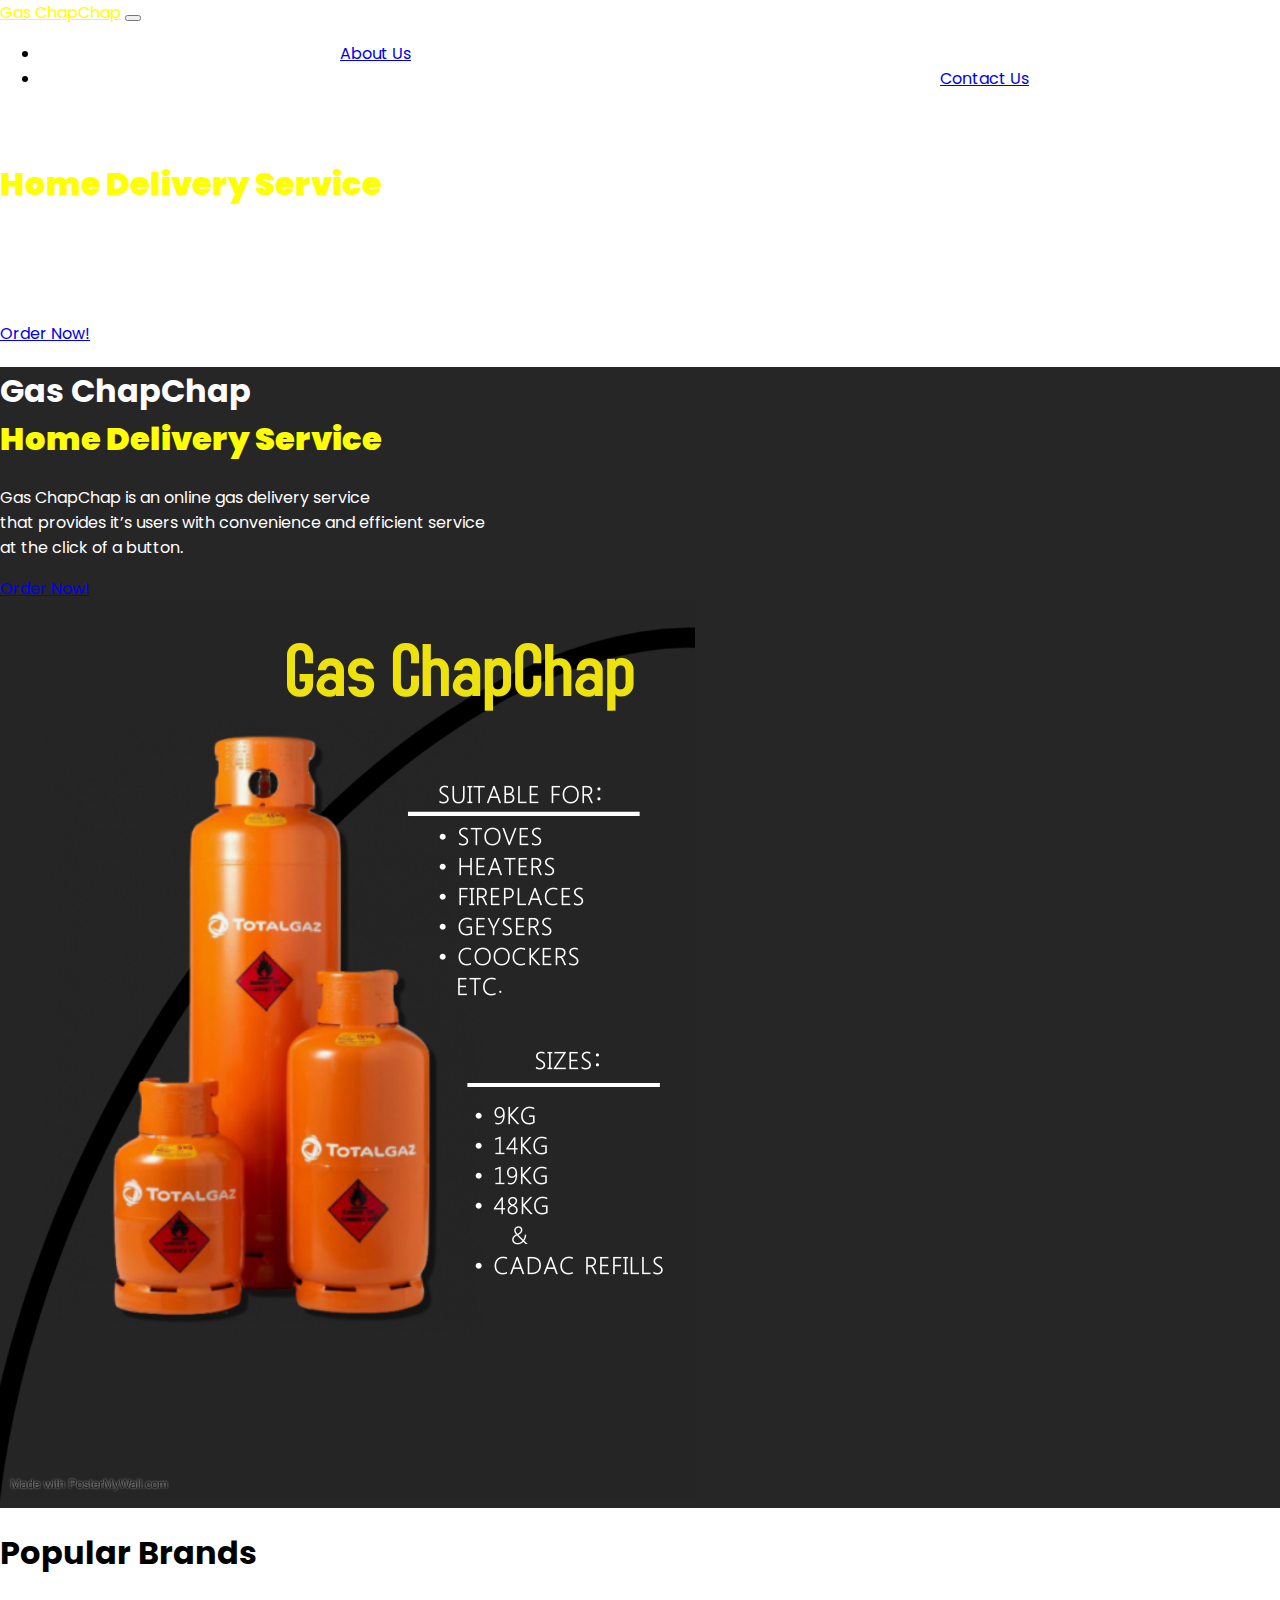
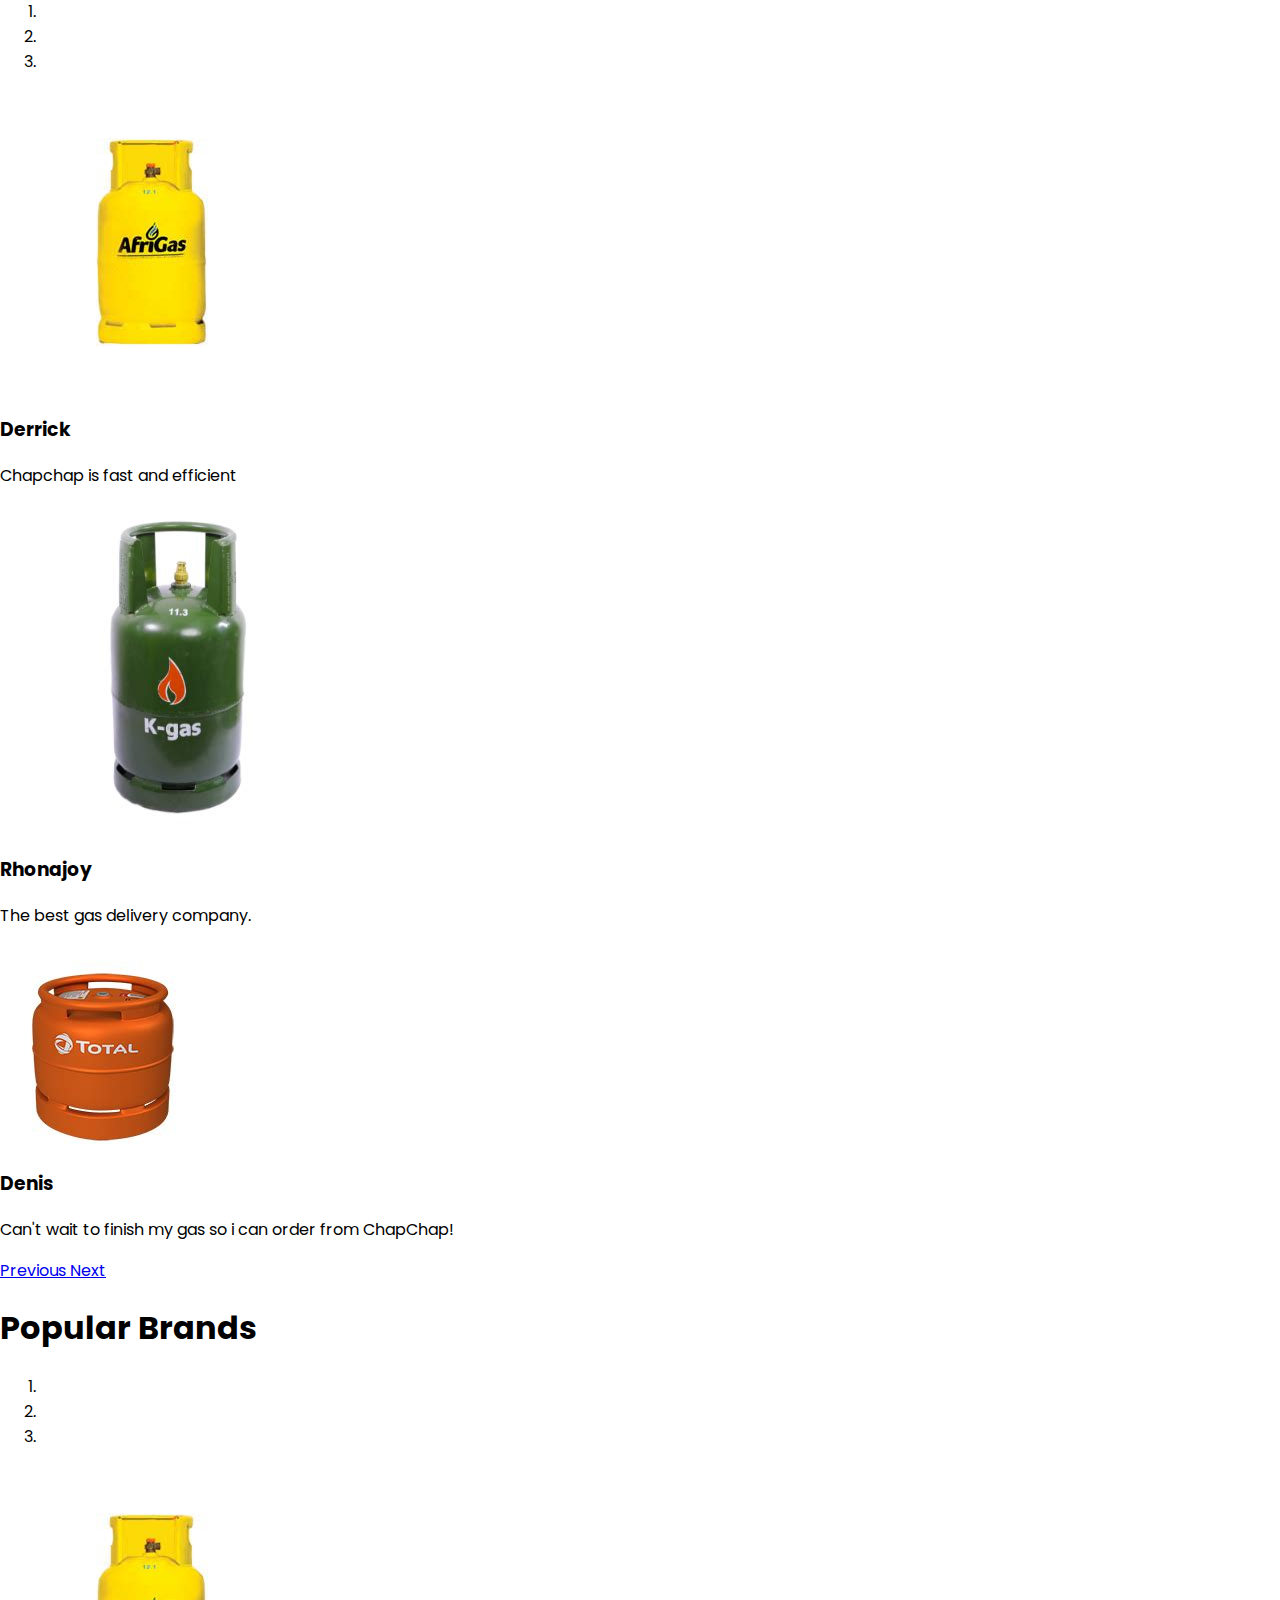
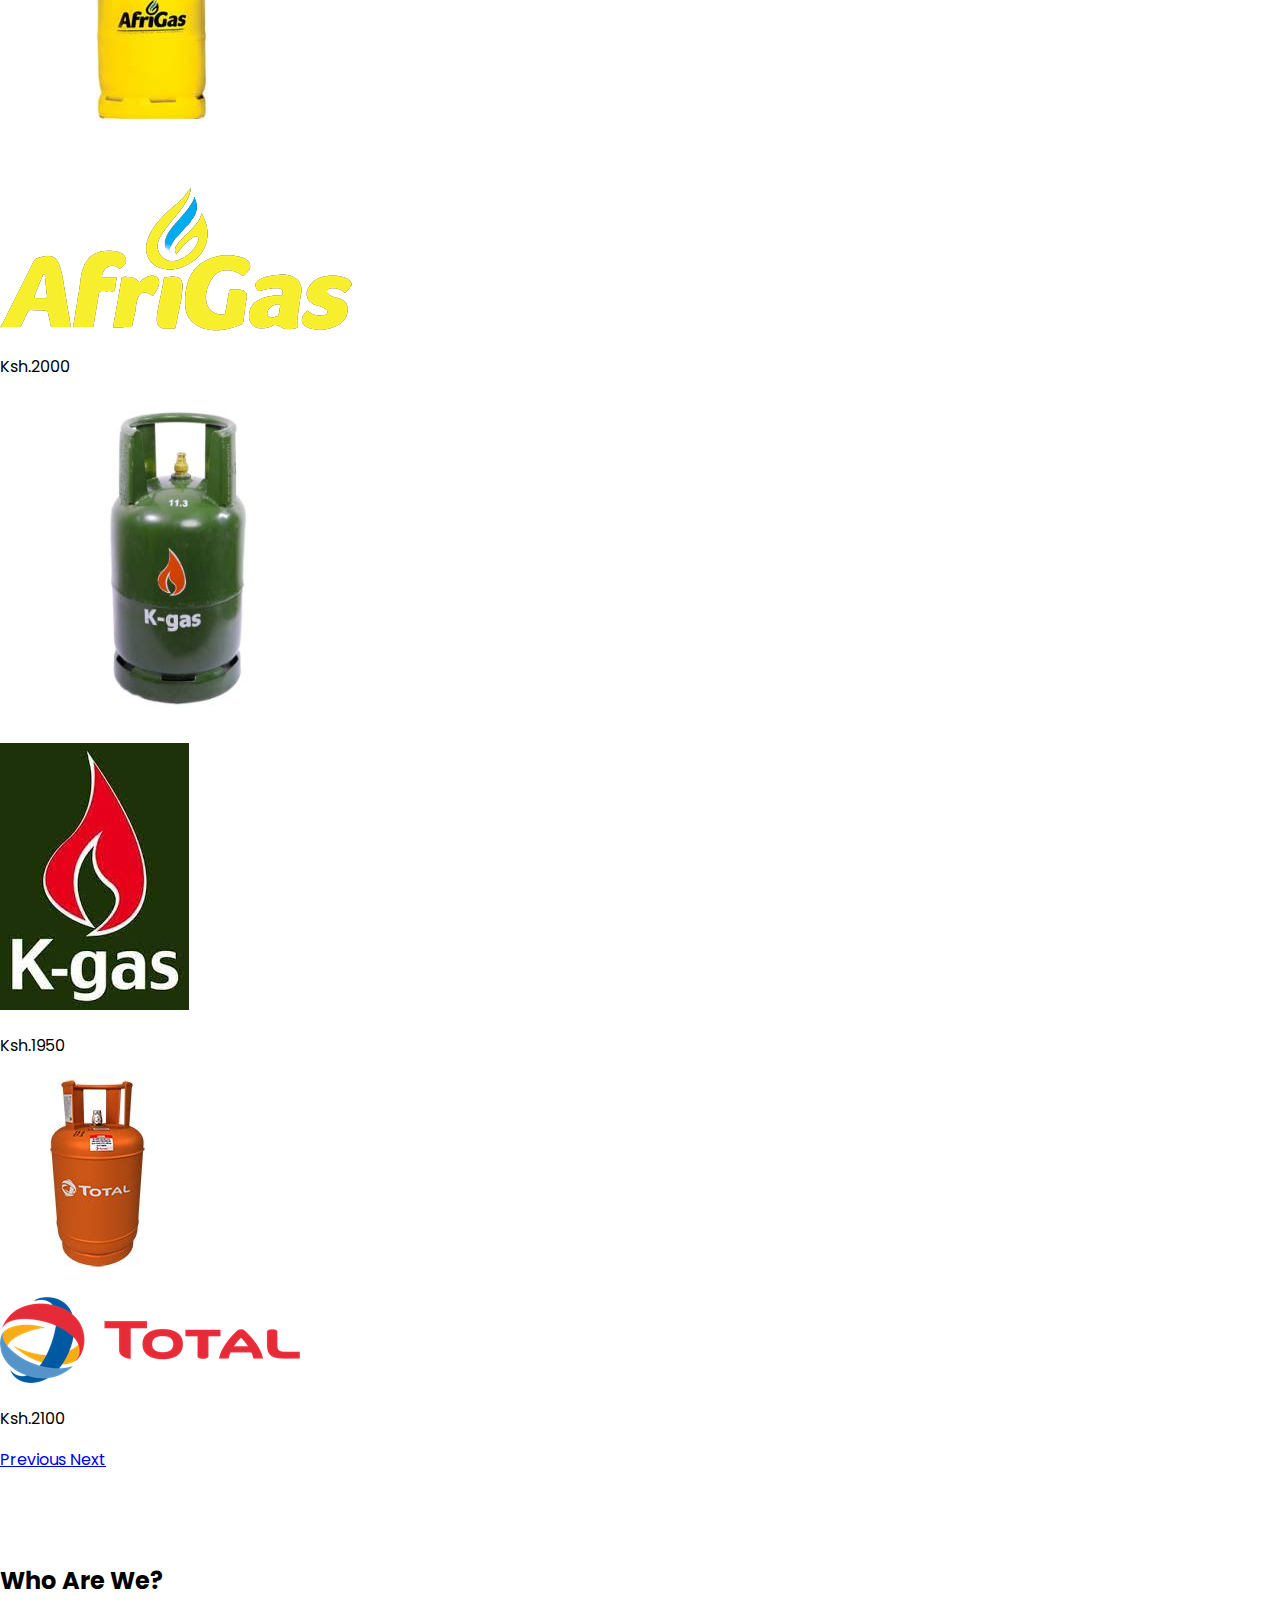
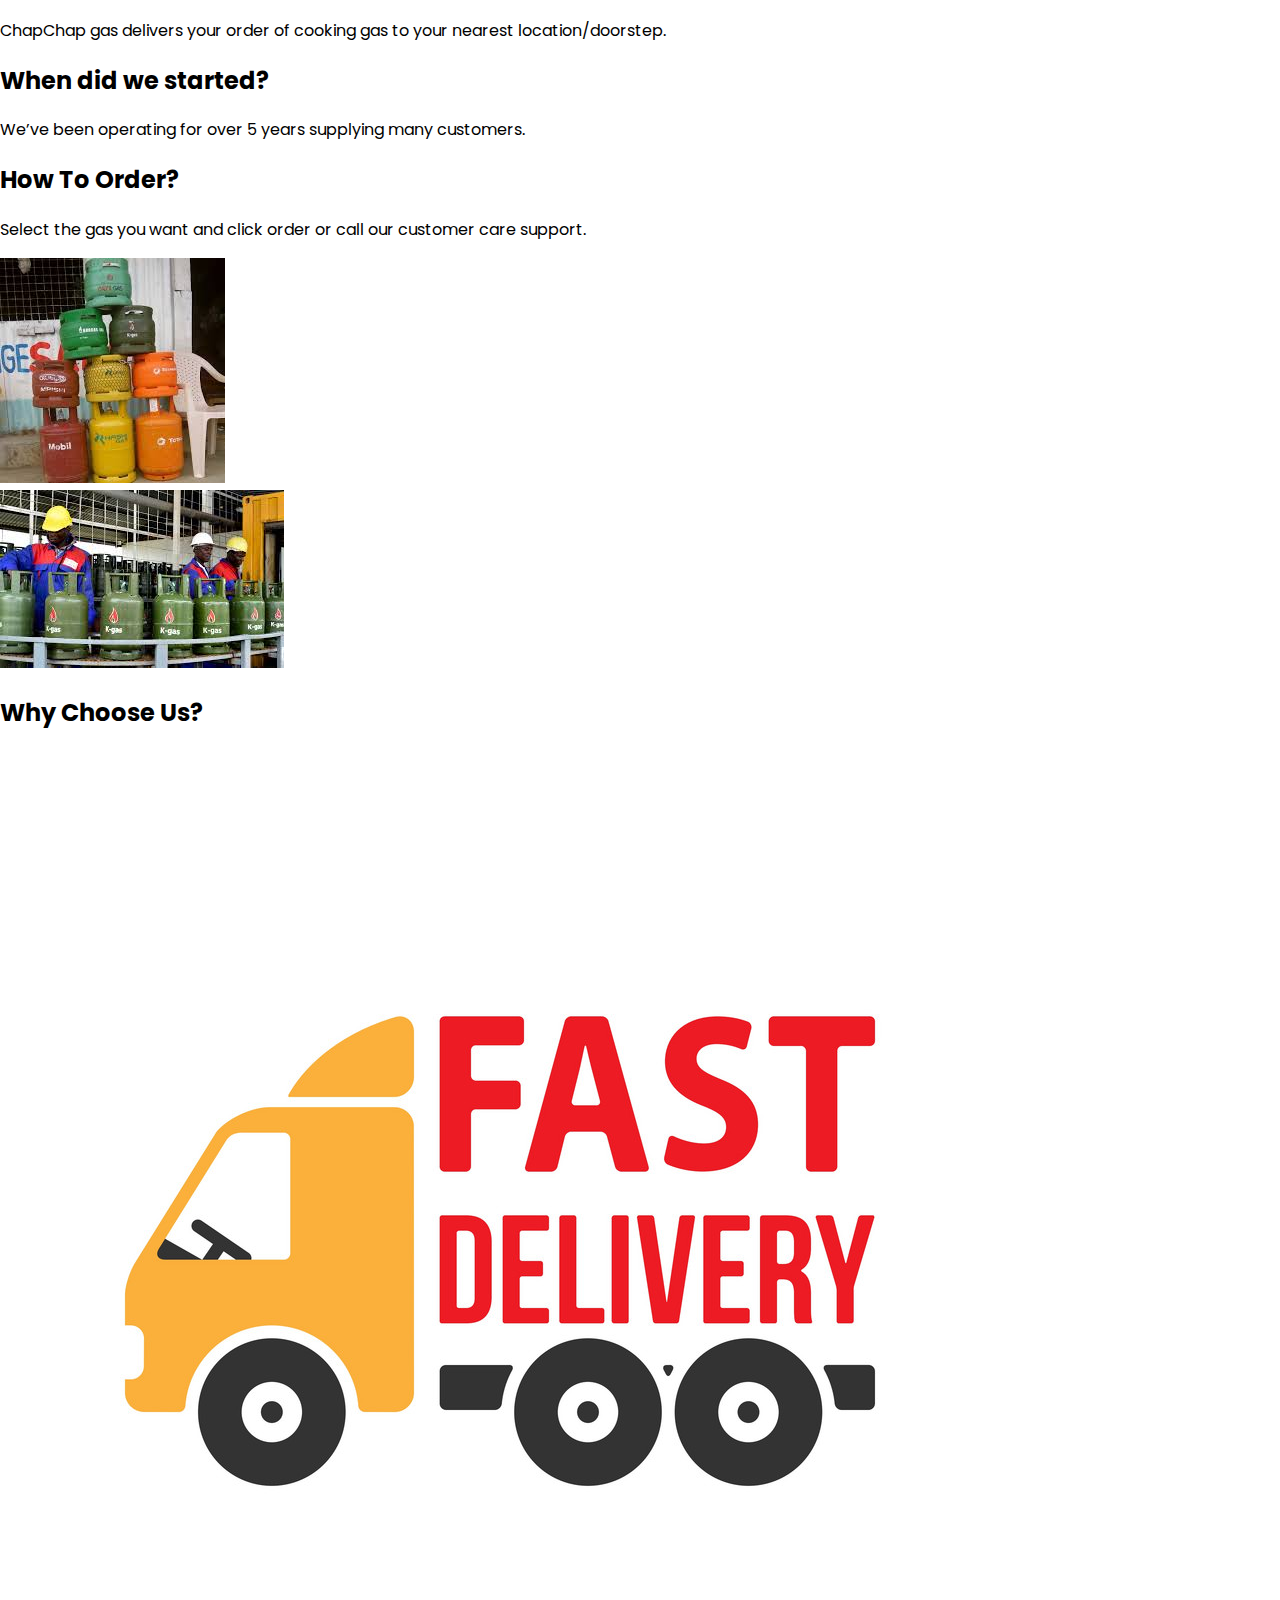
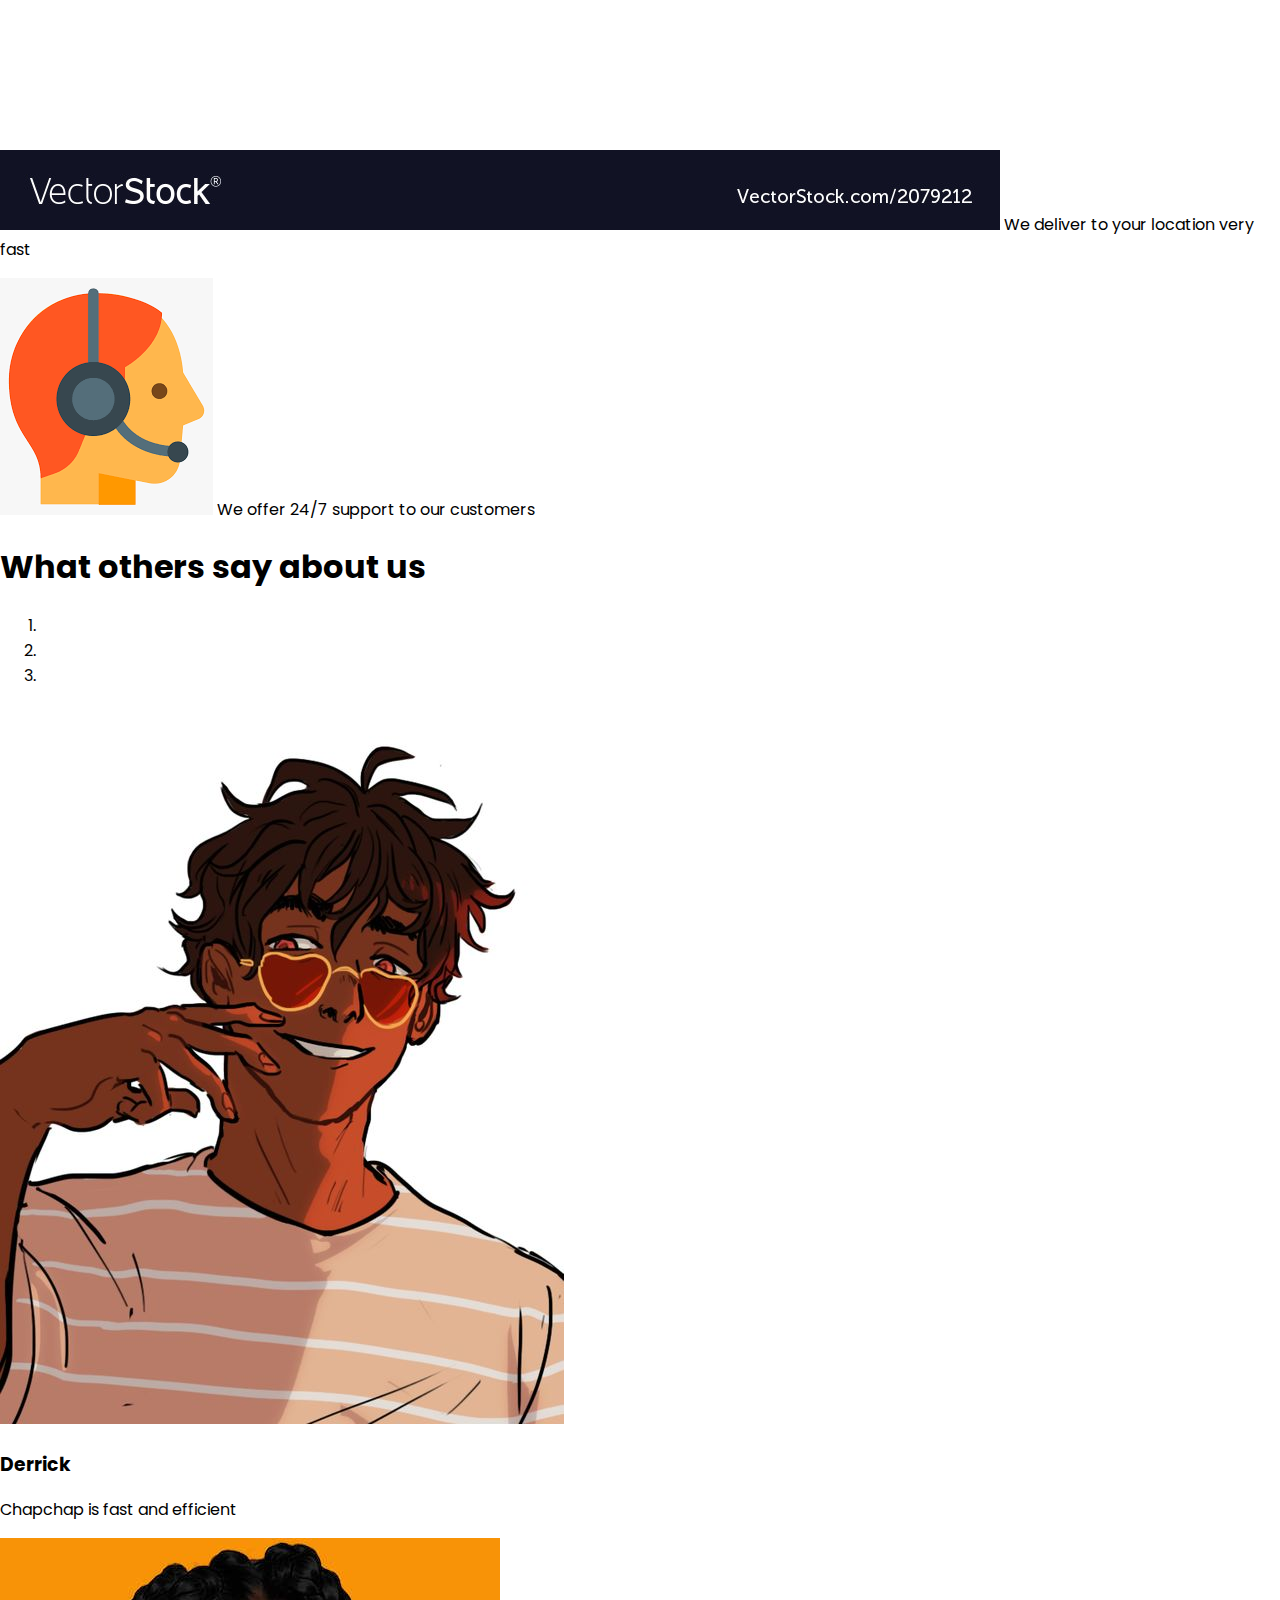
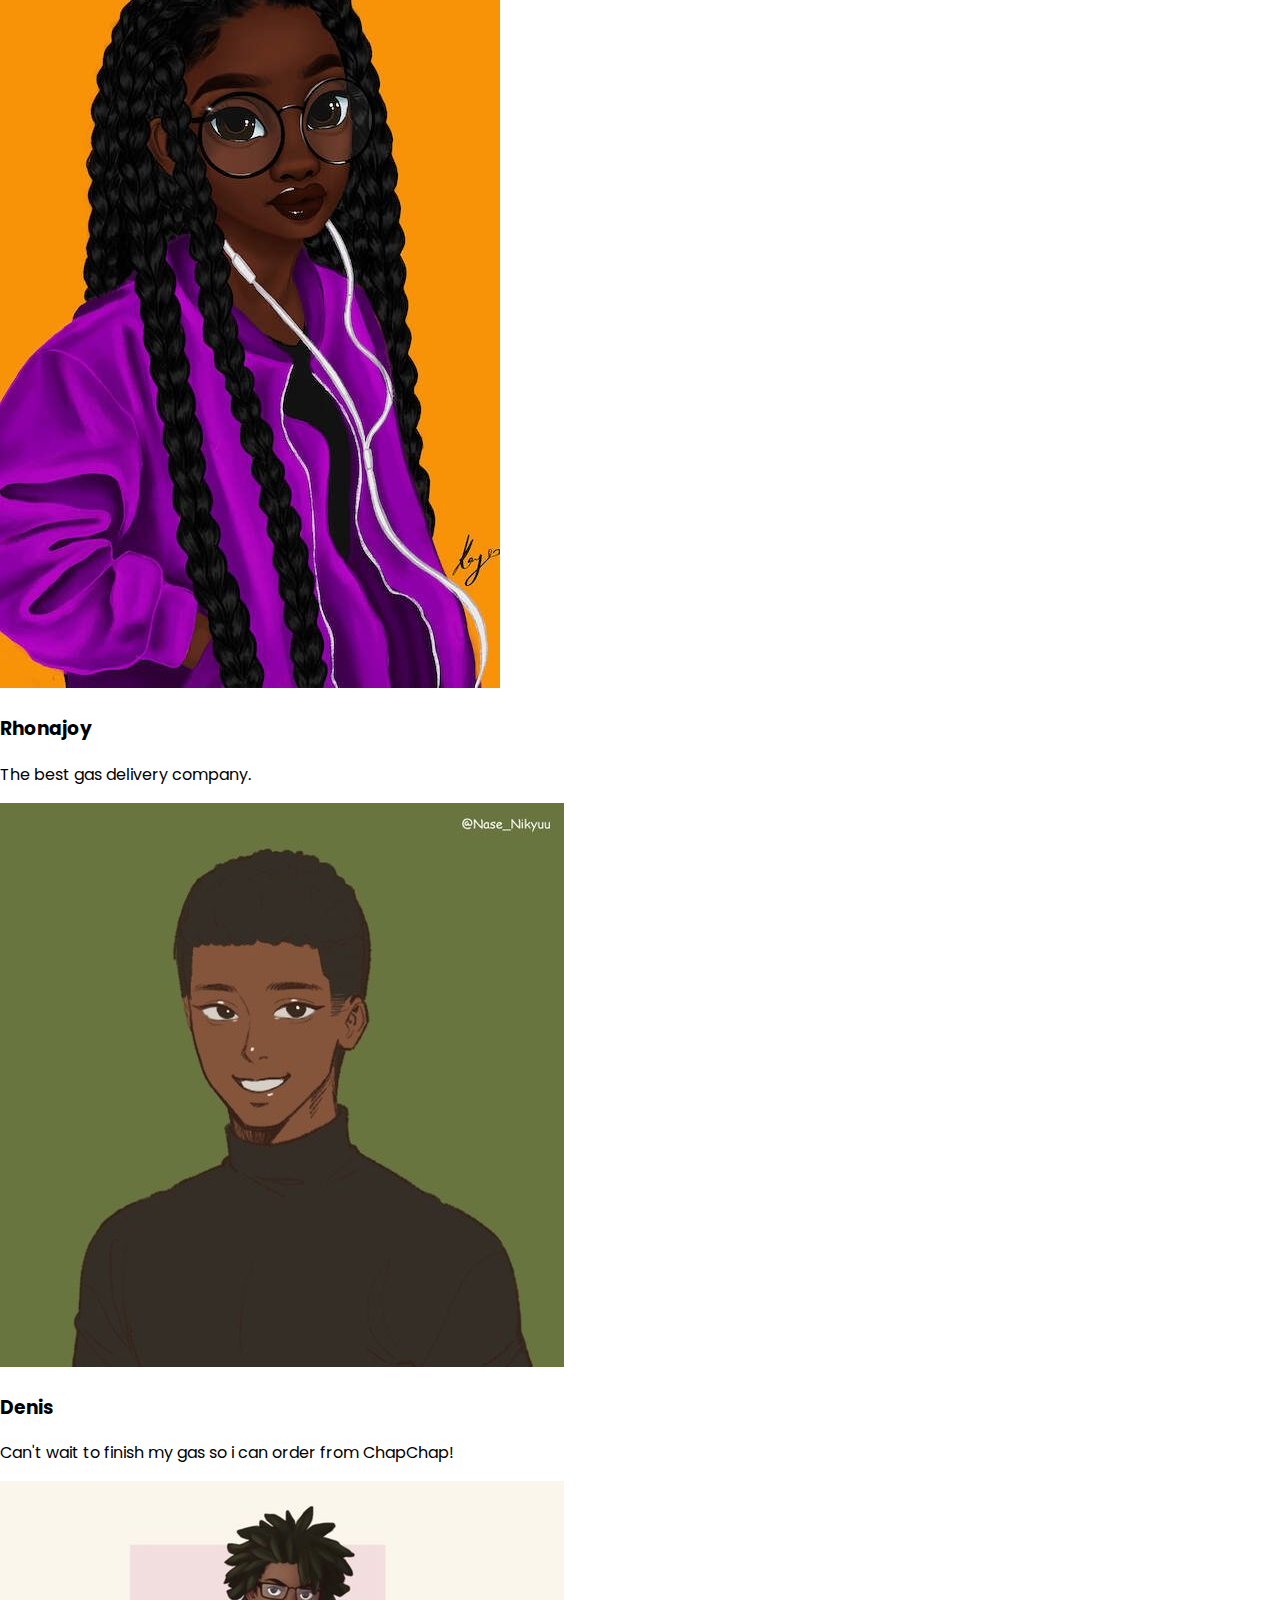
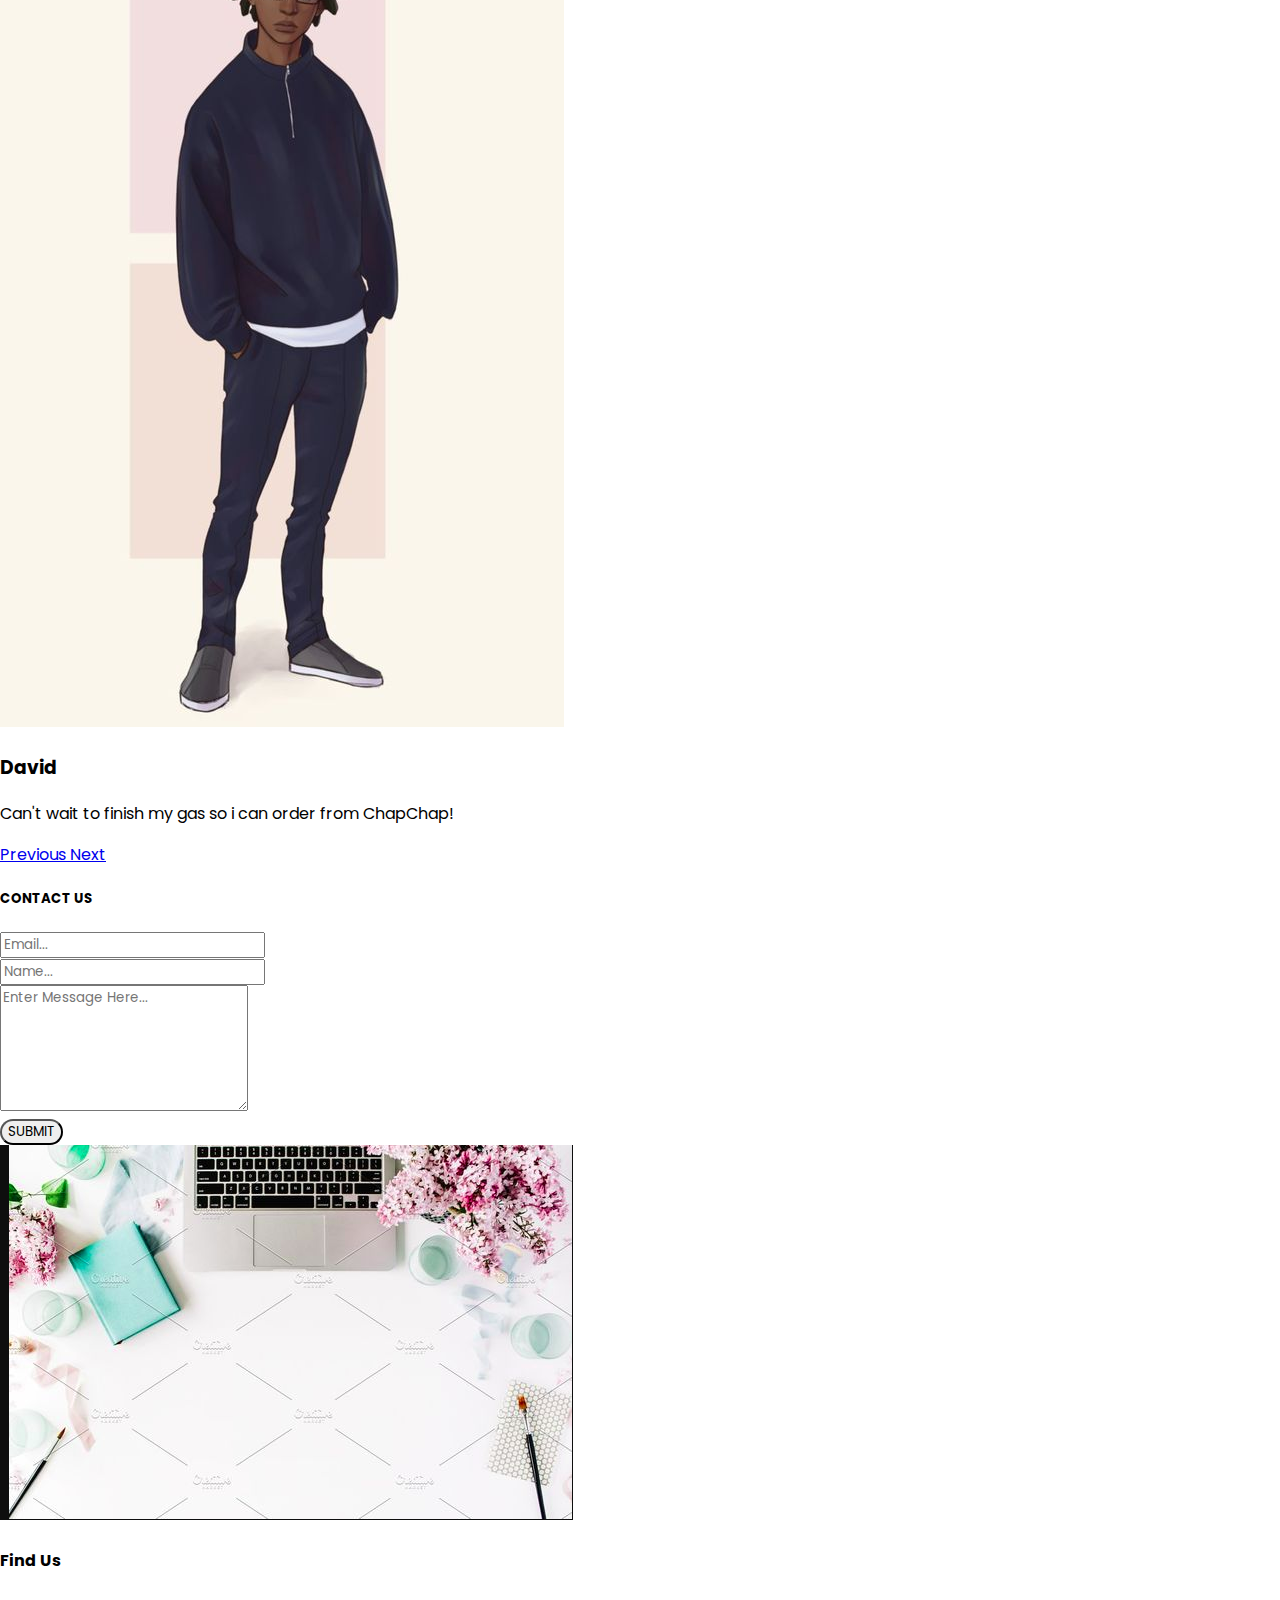
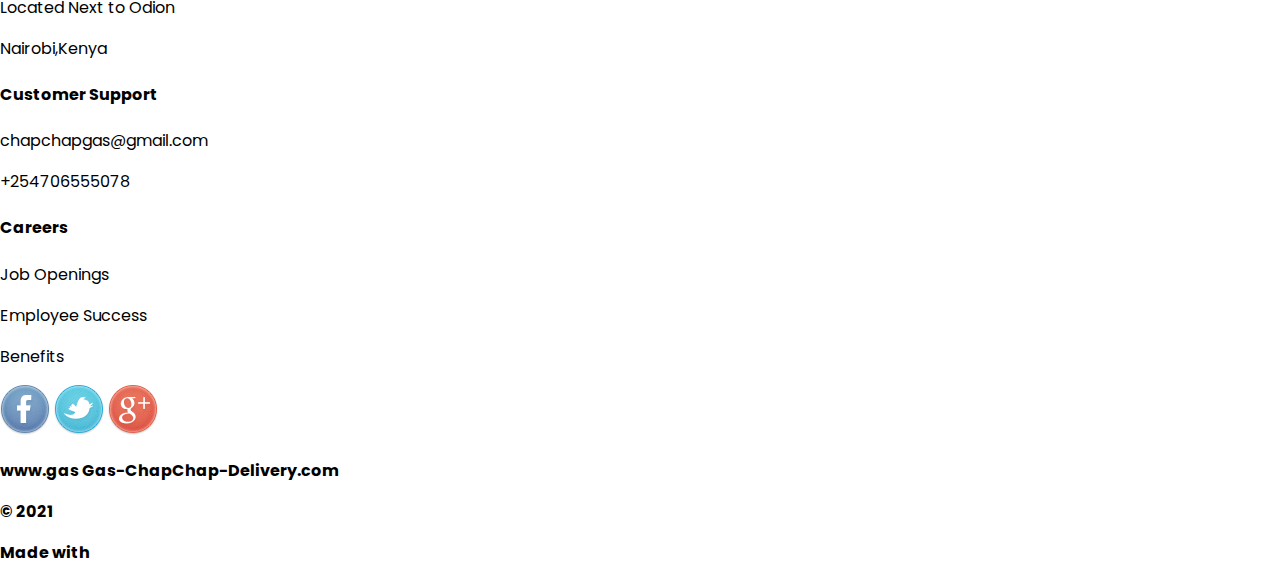
==== commit 38da578b: "Merge branch 'master' of github.com:kipsang01/Gas-ChapChap-Delivery" ====
--- a/index.html
+++ b/index.html
@@ -40,6 +40,19 @@
             </div>
           </nav>
         <!-- ====== Nav section end ====== -->
+
+        <!-- ====== Jumbotron section start ====== -->
+        <div class="container-fluid bg-dark p-5">
+            <h1 class="display-4">Gas ChapChap <br>
+            <strong>Home Delivery Service</strong></h1>
+            <p id="decription">Gas ChapChap is an online gas delivery service <br> that provides it’s users with convenience and efficient service <br> at the click of a button.</p>
+            <a class="btn btn-warning btn-lg" href="order.html" role="button">Order Now!</a>
+          </div>
+        <!-- ====== Jumbotron section end ====== -->
+
+        <!-- ====== Card section start ====== -->
+       
+        <!-- ====== Card section end ====== -->
         <div class="container-fluid">
             <div class="row landing-page">
                 <div class="col-lg-6">
@@ -96,6 +109,42 @@
         </div>
       </div>
     <!-- ====== Hero section end ====== -->
+    
+    <div class=" row testimonials d-flex justify-content-center flex-column mt-3  align-items-center">
+      <h1 class="text-warning text-center">Popular Brands</h1>
+      <div id="mySlides" class="carousel carousel-dark slide carousel-fade" data-ride="carousel">
+          <ol class="carousel-indicators">
+            <li data-target="#mySlides" data-slide-to="0" class="active"></li>
+            <li data-target="#mySlides" data-slide-to="1"></li>
+            <li data-target="#mySlides" data-slide-to="2"></li>
+          </ol>
+          <div class="carousel-inner text-center" id="mycarousel">
+                <div class="carousel-item active" data-bs-interval="1000">
+                        <img class="pic1" src="/images/afri13kg.jpg" alt="First slide">
+                        <p><img class="afrigaspic" src="/images/afri_gas_logo-removebg-preview.png"></p>
+                        <p class="pricetag">Ksh.2000</p>
+                </div>
+                <div class="carousel-item" data-bs-interval="1000">
+                    <img class="pic2" src="/images/kgas13kg.jpg" alt="Second slide">
+                    <p><img class="kgaspic" src="/images/k-gas logo.jpeg"></p>
+                    <p class="pricetag">Ksh.1950</p>
+                </div>
+                <div class="carousel-item" data-bs-interval="1000">
+                    <img class="pic3" src="/images/total13kg.jpg" alt="Third slide">
+                    <p><img class="totalpic" src="/images/total-logo-D7BA0B79DE-seeklogo.com.png"></p>
+                    <p class="pricetag">Ksh.2100</p>
+                </div>
+          </div>
+          <a class="carousel-control-prev" href="#mySlides" role="button" data-slide="prev">
+          <span class="carousel-control-prev-icon" aria-hidden="true"></span>
+          <span class="sr-only">Previous</span>
+          </a>
+          <a class="carousel-control-next" href="#mySlides" role="button" data-slide="next">
+          <span class="carousel-control-next-icon" aria-hidden="true"></span>
+          <span class="sr-only">Next</span>
+          </a>
+      </div>
+    </div>
     <!-- <div class="slideshow-container">
         <div class="mySlides">
           <img src="/images/afri13kg.jpg" style="width:100%">
@@ -243,6 +292,11 @@
         <p><b>&copy 2021</b></p>
         <p><b>Made with<span class="fa fa-heart" style="color: red;" aria-hidden="true"></span></b></p>
       </div>
+      <script src="https://code.jquery.com/jquery-3.2.1.slim.min.js" integrity="sha384-KJ3o2DKtIkvYIK3UENzmM7KCkRr/rE9/Qpg6aAZGJwFDMVNA/GpGFF93hXpG5KkN" crossorigin="anonymous"></script>
+      <script src="https://cdnjs.cloudflare.com/ajax/libs/popper.js/1.12.9/umd/popper.min.js" integrity="sha384-ApNbgh9B+Y1QKtv3Rn7W3mgPxhU9K/ScQsAP7hUibX39j7fakFPskvXusvfa0b4Q" crossorigin="anonymous"></script>
+      <script src="https://maxcdn.bootstrapcdn.com/bootstrap/4.0.0/js/bootstrap.min.js" integrity="sha384-JZR6Spejh4U02d8jOt6vLEHfe/JQGiRRSQQxSfFWpi1MquVdAyjUar5+76PVCmYl" crossorigin="anonymous"></script>
+      <!--<script src="https://cdn.jsdelivr.net/npm/bootstrap@5.1.1/dist/js/bootstrap.bundle.min.js" integrity="sha384-/bQdsTh/da6pkI1MST/rWKFNjaCP5gBSY4sEBT38Q/9RBh9AH40zEOg7Hlq2THRZ" crossorigin="anonymous"></script>-->
+      <script src="/js/scripts.js"></script>
 <script src="https://code.jquery.com/jquery-3.2.1.slim.min.js" integrity="sha384-KJ3o2DKtIkvYIK3UENzmM7KCkRr/rE9/Qpg6aAZGJwFDMVNA/GpGFF93hXpG5KkN" crossorigin="anonymous"></script>
 <script src="https://cdnjs.cloudflare.com/ajax/libs/popper.js/1.12.9/umd/popper.min.js" integrity="sha384-ApNbgh9B+Y1QKtv3Rn7W3mgPxhU9K/ScQsAP7hUibX39j7fakFPskvXusvfa0b4Q" crossorigin="anonymous"></script>
 <script src="https://maxcdn.bootstrapcdn.com/bootstrap/4.0.0/js/bootstrap.min.js" integrity="sha384-JZR6Spejh4U02d8jOt6vLEHfe/JQGiRRSQQxSfFWpi1MquVdAyjUar5+76PVCmYl" crossorigin="anonymous"></script>
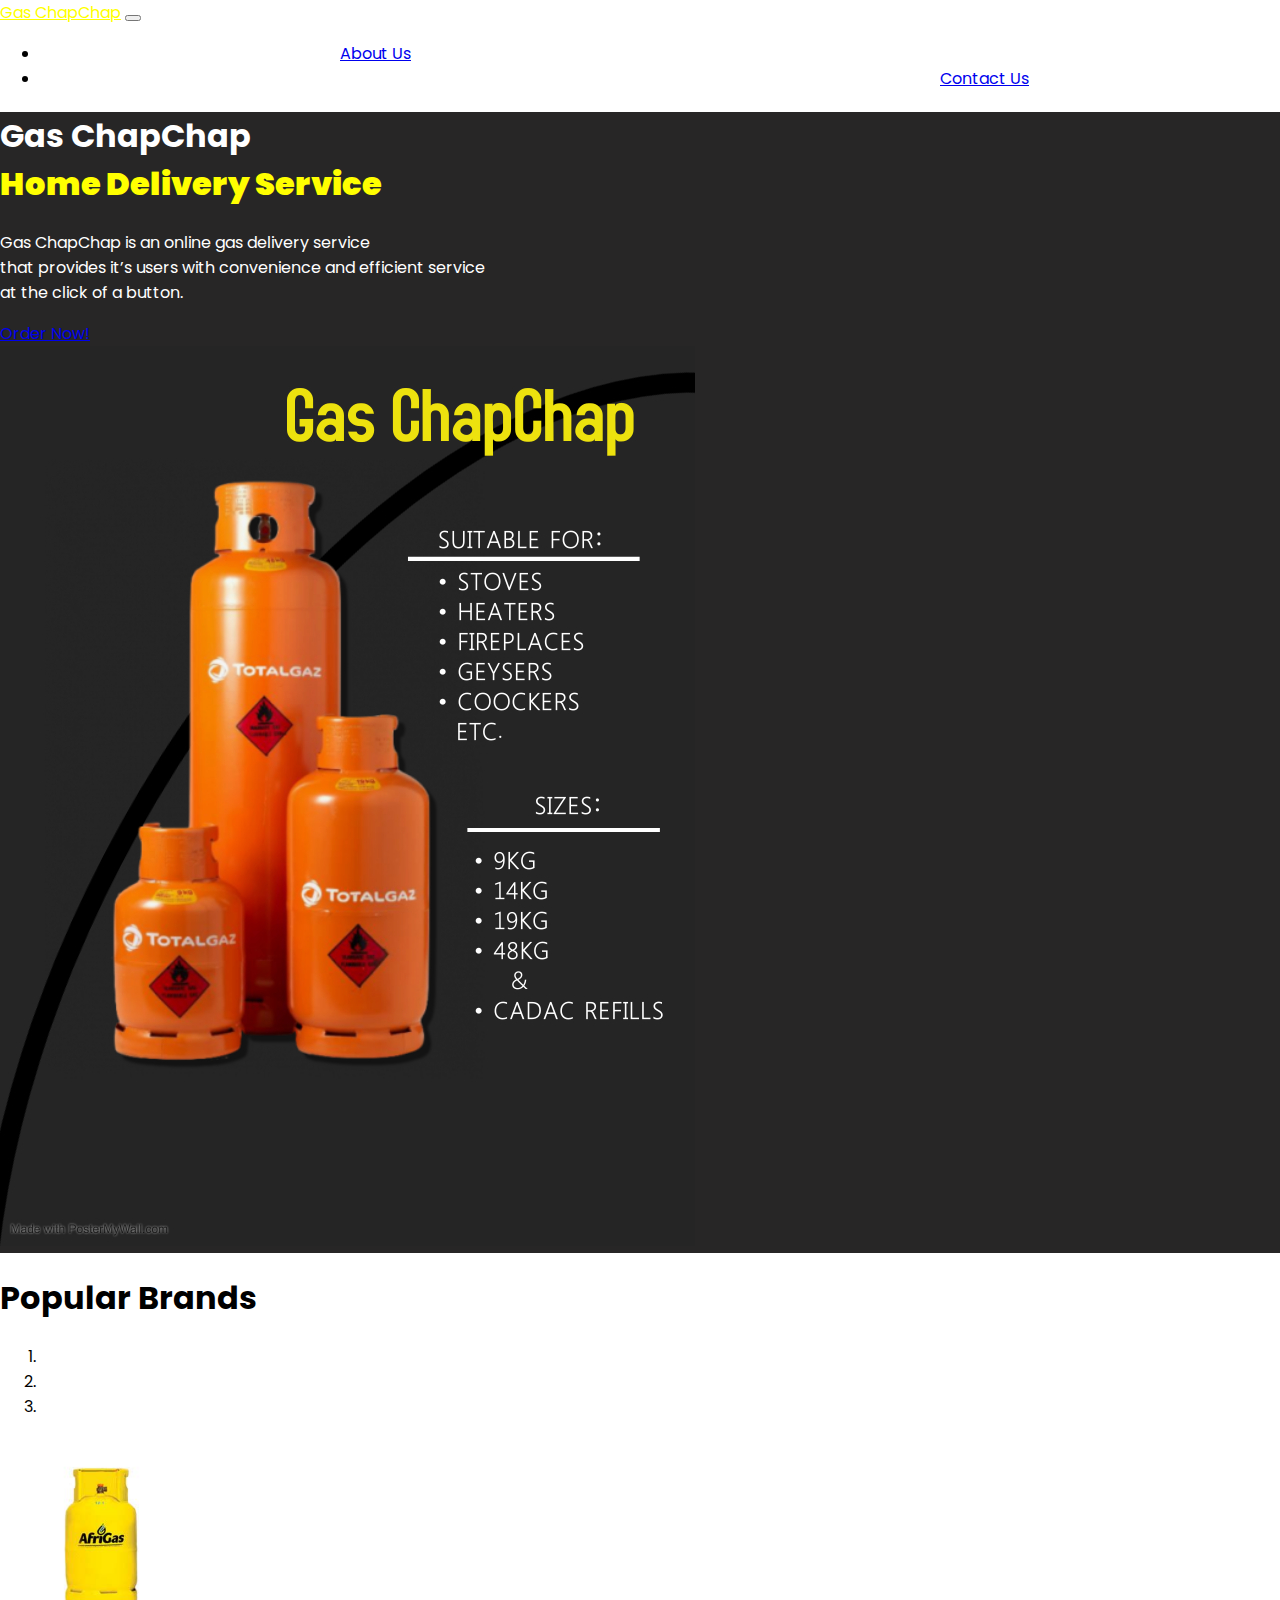
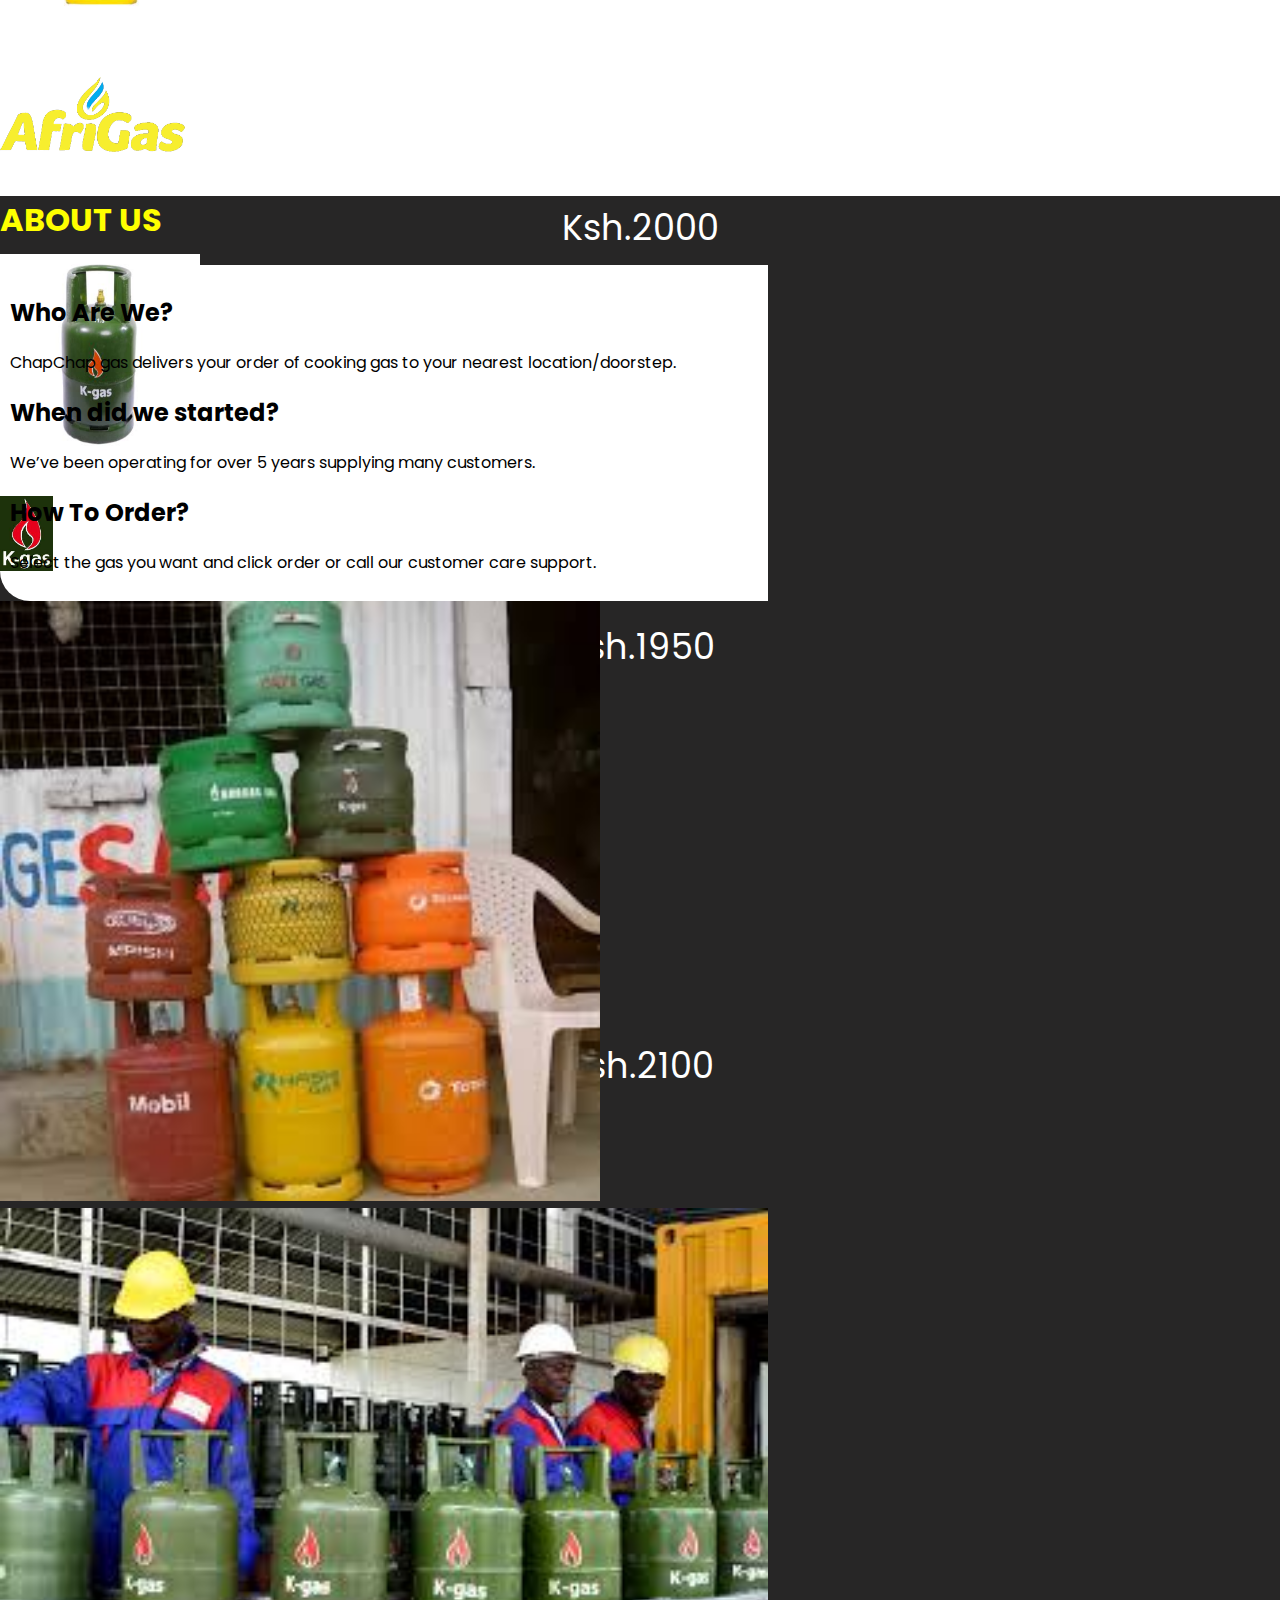
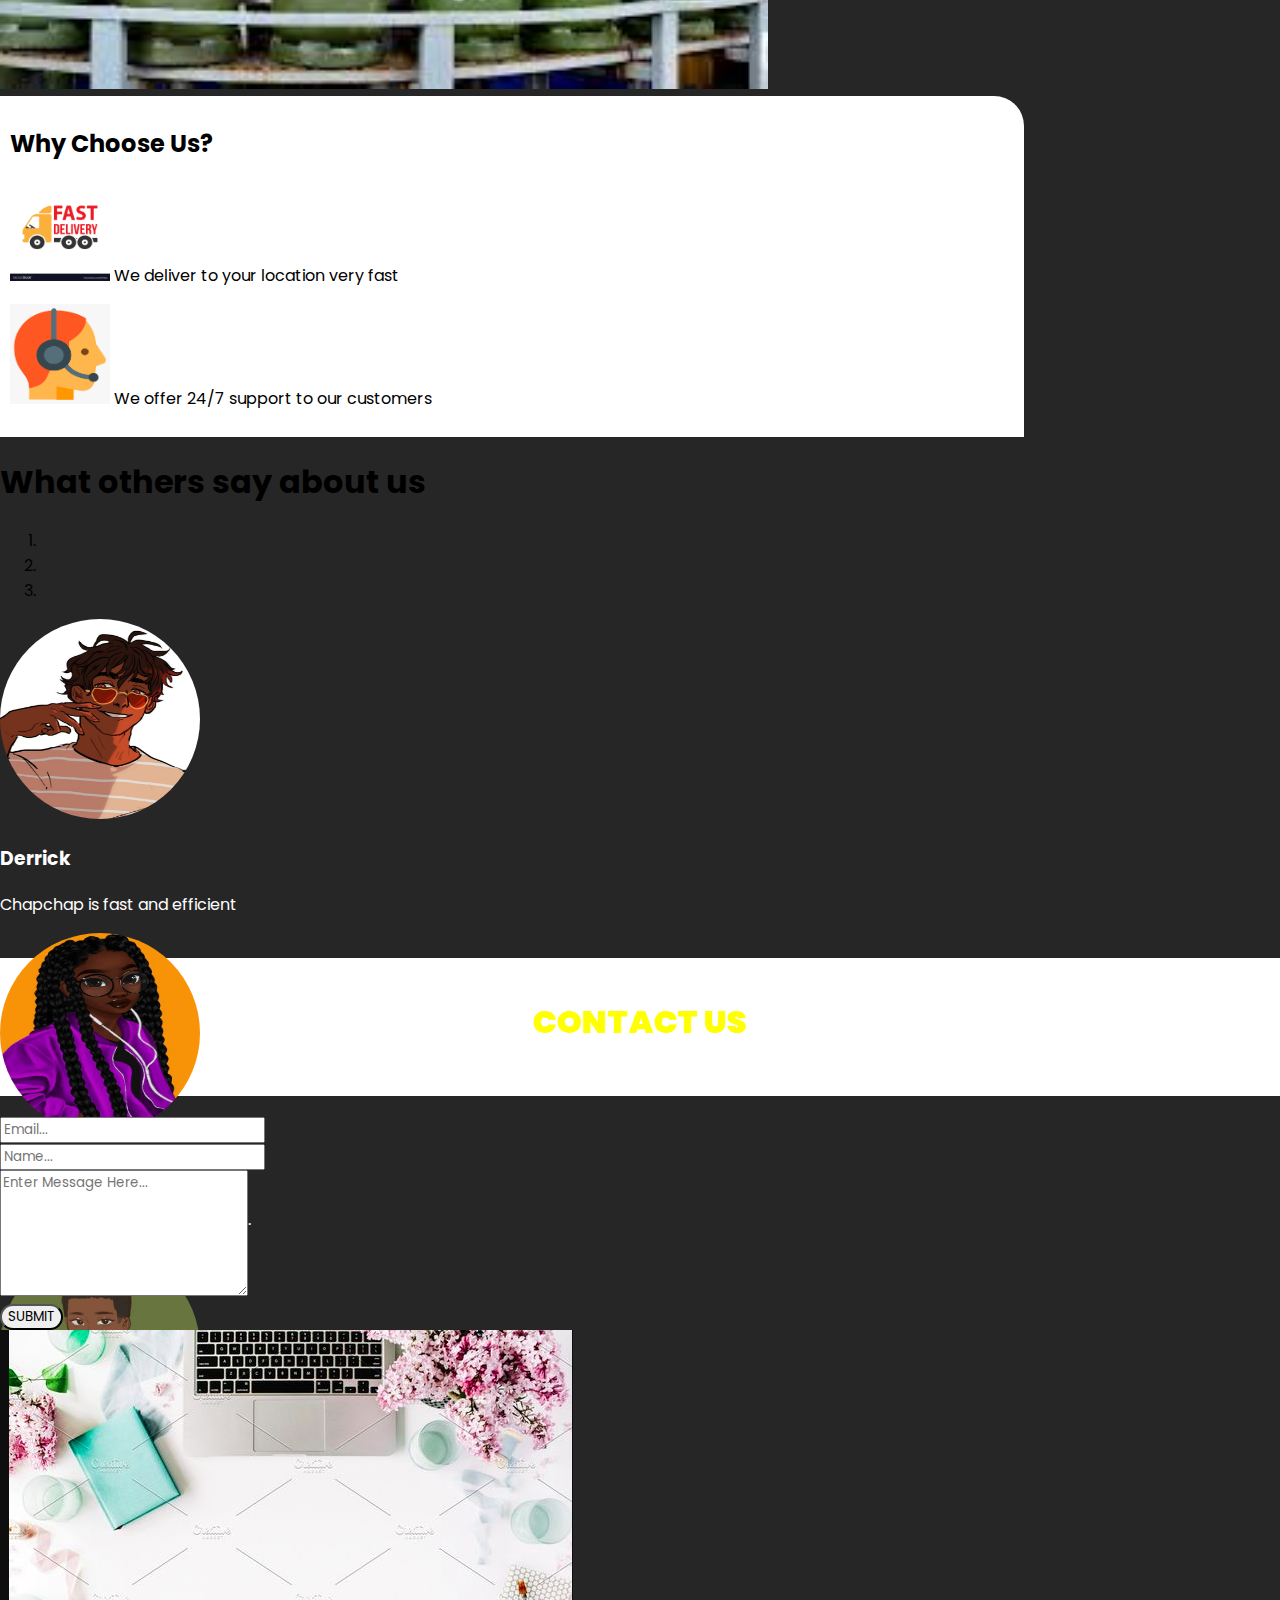
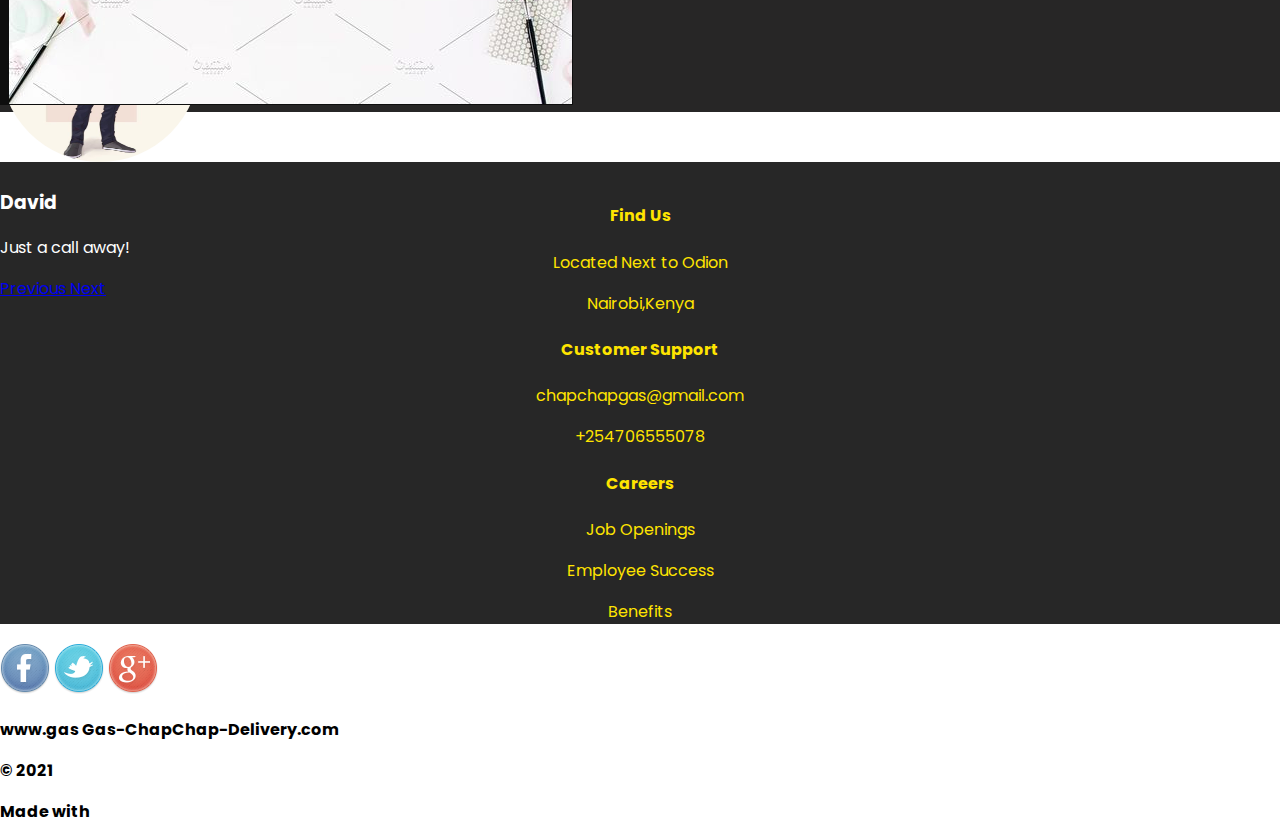
==== commit dc575204: "add section polishings" ====
--- a/index.html
+++ b/index.html
@@ -41,18 +41,7 @@
           </nav>
         <!-- ====== Nav section end ====== -->
 
-        <!-- ====== Jumbotron section start ====== -->
-        <div class="container-fluid bg-dark p-5">
-            <h1 class="display-4">Gas ChapChap <br>
-            <strong>Home Delivery Service</strong></h1>
-            <p id="decription">Gas ChapChap is an online gas delivery service <br> that provides it’s users with convenience and efficient service <br> at the click of a button.</p>
-            <a class="btn btn-warning btn-lg" href="order.html" role="button">Order Now!</a>
-          </div>
-        <!-- ====== Jumbotron section end ====== -->
-
-        <!-- ====== Card section start ====== -->
-       
-        <!-- ====== Card section end ====== -->
+        
         <div class="container-fluid">
             <div class="row landing-page">
                 <div class="col-lg-6">
@@ -73,41 +62,7 @@
         </div>
 
     </div>
-    <div class=" row testimonials d-flex justify-content-center flex-column mt-3  align-items-center">
-        <h1 class="text-warning text-center">Popular Brands</h1>
-        <div id="carouselExampleIndicators" class="carousel slide" data-ride="carousel">
-            <ol class="carousel-indicators">
-            <li data-target="#carouselExampleIndicators" data-slide-to="0" class="active"></li>
-            <li data-target="#carouselExampleIndicators" data-slide-to="1"></li>
-            <li data-target="#carouselExampleIndicators" data-slide-to="2"></li>
-            </ol>
-            <div class="carousel-inner text-center" id="mycarousel">
-            <div class="carousel-item active">
-                    <img class="profile" src="./images/afri13kg.jpg" alt="First slide">
-                    <h3>Derrick</h3>
-                    <p>Chapchap is fast and efficient</p>
-            </div>
-            <div class="carousel-item">
-                <img class="profile" src="./images/kgas13kg.jpg" alt="Second slide">
-                <h3>Rhonajoy</h3>
-                <p>The best gas delivery company.</p>
-            </div>
-            <div class="carousel-item">
-                <img class="profile" src="./images/total6kg.jpg" alt="Third slide">
-                <h3>Denis</h3>
-                <p>Can't wait to finish my gas so i can order from ChapChap!</p>
-            </div>
-            </div>
-            <a class="carousel-control-prev" href="#carouselExampleIndicators" role="button" data-slide="prev">
-            <span class="carousel-control-prev-icon" aria-hidden="true"></span>
-            <span class="sr-only">Previous</span>
-            </a>
-            <a class="carousel-control-next" href="#carouselExampleIndicators" role="button" data-slide="next">
-            <span class="carousel-control-next-icon" aria-hidden="true"></span>
-            <span class="sr-only">Next</span>
-            </a>
-        </div>
-      </div>
+   
     <!-- ====== Hero section end ====== -->
     
     <div class=" row testimonials d-flex justify-content-center flex-column mt-3  align-items-center">
@@ -145,35 +100,11 @@
           </a>
       </div>
     </div>
-    <!-- <div class="slideshow-container">
-        <div class="mySlides">
-          <img src="/images/afri13kg.jpg" style="width:100%">
-          <div class="text">
-              <p>AFRIGAS 13kg</p>
-              <p>Ksh.2000</p>
-          </div>
-        </div>
-        <div class="mySlides">
-          <img src="/images/kgas13kg.jpg" style="width:100%">
-          <div class="text">
-              <p>KGAS 13kg</p>
-              <p>Ksh.1950</p>
-          </div>
-        </div>
-        <div class="mySlides">
-          <img class="kg" src="/images/total6kg.jpg" style="width:100%">
-          <div class="text">
-              <p>TOTALGAS 6kg</p>
-              <p>Ksh.1200</p>
-          </div>
-        </div> -->
-        
-       <!-- <img src="/Group project/Gas-ChapChap-Delivery/images/images.jpeg" alt="gas" class="gas-about">
-        <img src="/Group project/Gas-ChapChap-Delivery/images/gas.jpeg" alt="" class="gas-about">-->
+
     </div>
 
     <section class="container-fluid about-us" id="about-us">
-        <h1 class="text-center" style="color: white;">ABOUT US</h1>
+        <h1 class="text-center" style="color: yellow;">ABOUT US</h1>
         <a href="order.html"></a>
         <div class="row">
             <div class="col-lg-6 d-flex justify-content-end who-are-we">
@@ -214,22 +145,22 @@
                 <div class="carousel-item active">
                         <img class="profile" src="./images/derrick2.jpg" alt="First slide">
                         <h3>Derrick</h3>
-                        <p>Chapchap is fast and efficient</p>
+                        <p style="color: white;">Chapchap is fast and efficient</p>
                 </div>
                 <div class="carousel-item">
                     <img class="profile" src="./images/Rhonajoy.jpeg" alt="Second slide">
                     <h3>Rhonajoy</h3>
-                    <p>The best gas delivery company.</p>
+                    <p style="color: white;">The best gas delivery company.</p>
                 </div>
                 <div class="carousel-item">
                     <img class="profile" src="./images/denis.jpg" alt="Third slide">
                     <h3>Denis</h3>
-                    <p>Can't wait to finish my gas so i can order from ChapChap!</p>
+                    <p style="color: white;">Can't wait to finish my gas so i can order from ChapChap!</p>
                 </div>
                 <div class="carousel-item">
                     <img class="profile" src="./images/David.jpg" alt="Third slide">
                     <h3>David</h3>
-                    <p>Can't wait to finish my gas so i can order from ChapChap!</p>
+                    <p style="color: white;">Just a call away!</p>
                 </div>
                 </div>
                 <a class="carousel-control-prev" href="#carouselExampleIndicators" role="button" data-slide="prev">
@@ -243,7 +174,7 @@
             </div>
           </div>
     </section>
-    <h5 id="conhead">CONTACT US</h5>
+    <h1 id="conhead">CONTACT US</h1>
     <div class="container-fluid text-center mt-3" id="conusform">
         
         <form>
--- a/css/styles.css
+++ b/css/styles.css
@@ -10,7 +10,7 @@
     display: flex;
     flex-direction: column;
     flex-wrap: nowrap;
-    justify-content: stretch; */
+    justify-content: stretch;
     
 }
 #img1{
@@ -41,8 +41,6 @@
 .btn {
     border-radius: 200px;
 }
-<<<<<<< HEAD
-=======
 .slideshow-container {
   width: 100%;
   position: relative;
@@ -59,7 +57,7 @@
   margin-top: -200px;
   width: 100%;
   text-align: right;
->>>>>>> 02b428e3a518fdc91c35f84eb01c42e4b306215b
+}
 
 .kgaspic, .afrigaspic, .totalpic{
     height: 75px;
@@ -86,13 +84,13 @@
     height: 600px;
 }
 .who-we-are{
-    background-color: azure;
+    background-color: white;
     width: 60%;
     padding: 10px;
     border-bottom-left-radius: 30px;
 }
 .why-us{
-    background-color: azure;
+    background-color: white;
     width: 80%;
     padding: 10px;
     border-top-right-radius: 30px;
@@ -131,8 +129,9 @@
 }
 #conhead{
     text-align: center;
-    color: #272727;
+    color: yellow;
     font-weight: 900;
+    margin-top: 40px;
 }
 #conusform{
     margin-top: 20px;
@@ -151,7 +150,9 @@
 #footer{
     background-color: #272727;
     margin-top: 50px;
-    color:  #FFE400;;
+    color:  #FFE400;
+    padding-top: 20px;
+    text-align: center;
 }
 #socials{
     margin-top: 20px;
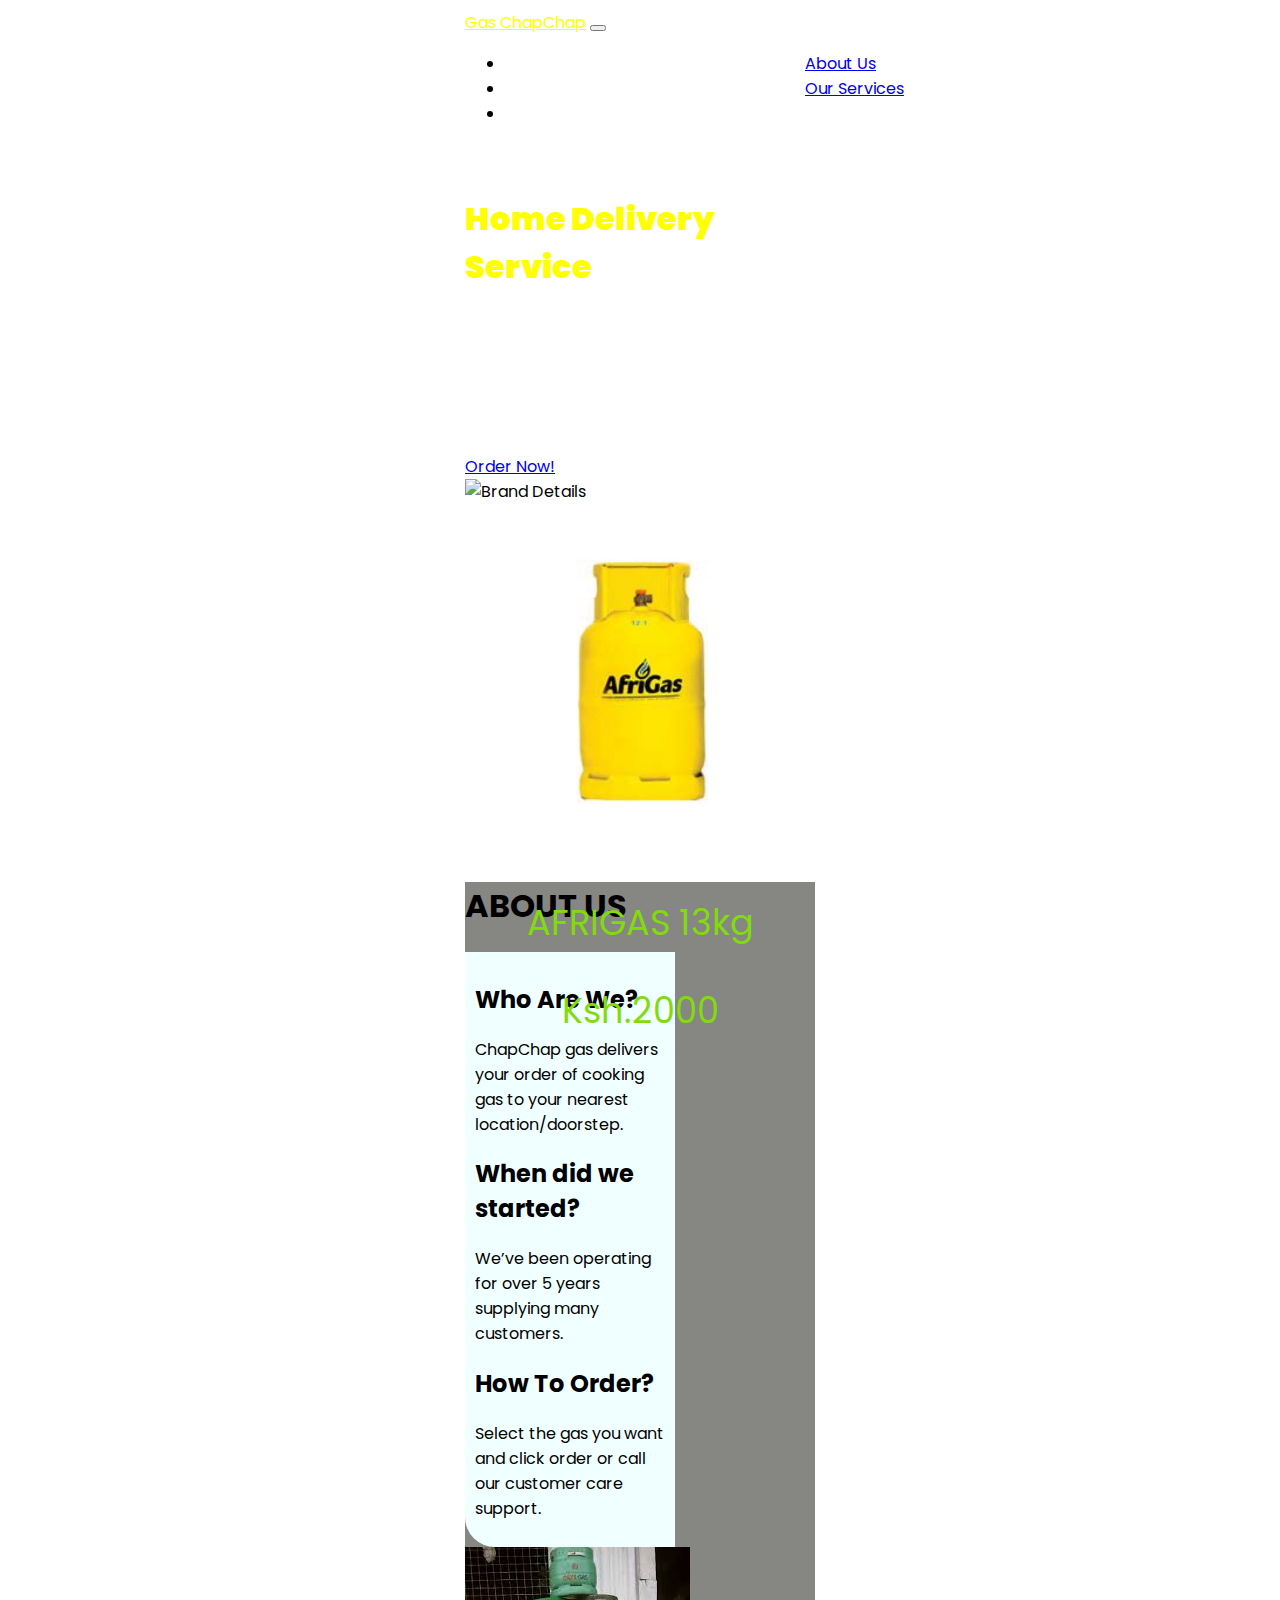
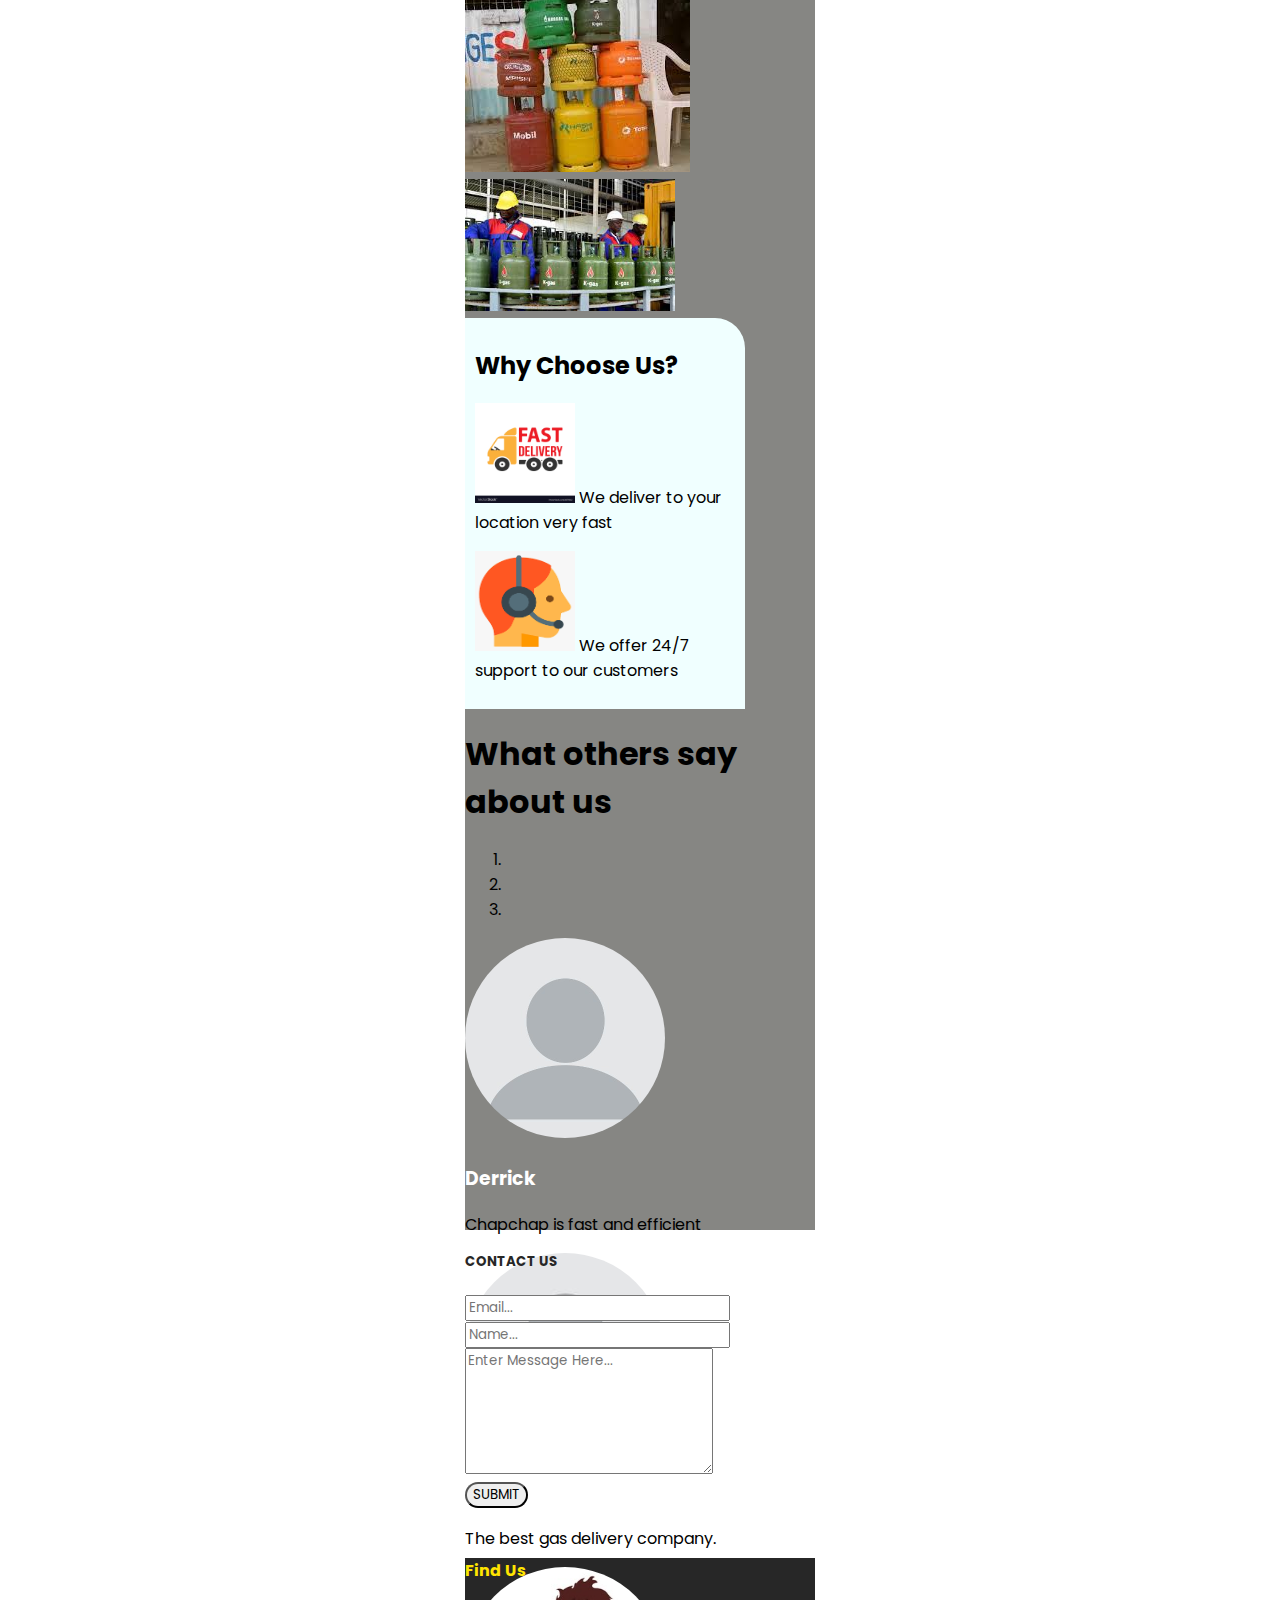
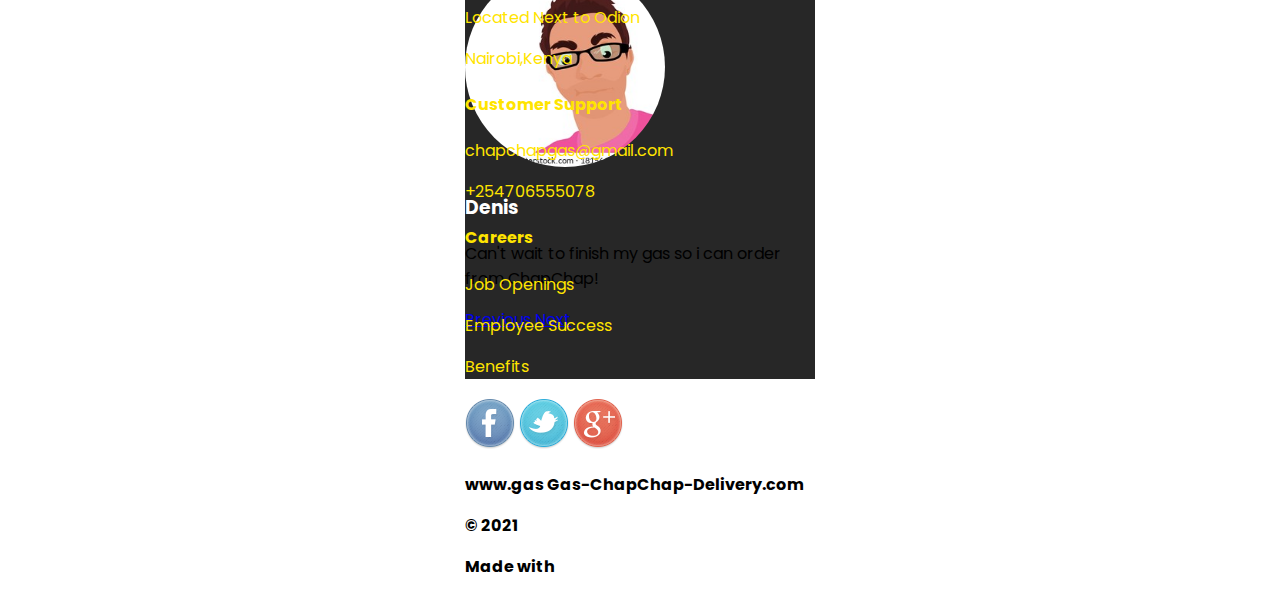
==== commit 66754634: "Accept changes" ====
--- a/index.html
+++ b/index.html
@@ -16,8 +16,8 @@
     <title>Gas-ChapChap-Delivery</title>
 </head>
 <body>
-  <div class="container-fluid">
-    
+  
+    <div class="slideshow-container">
     <!-- ====== Hero section start ====== -->
     <div class="container-full">
         <!-- ====== Nav section start ====== -->
@@ -30,10 +30,13 @@
               <div class="collapse navbar-collapse" id="navbarSupportedContent">
                 <ul class="navbar-nav me-auto mb-2 mb-lg-0">
                   <li class="nav-item">
-                    <a class="nav-link active" class="about" href="#about-us">About Us</a>
+                    <a class="nav-link active" class="about" href="#">About Us</a>
                   </li>
                   <li class="nav-item">
-                    <a class="nav-link active" id="inquiries" href="#conhead">Contact Us</a>
+                    <a class="nav-link active" class="services" href="#">Our Services</a>
+                  </li>
+                  <li class="nav-item">
+                    <a class="nav-link active" id="inquiries" href="#">Inquiries</a>
                   </li>
                 </ul>
               </div>
@@ -41,70 +44,53 @@
           </nav>
         <!-- ====== Nav section end ====== -->
 
+        <!-- ====== Jumbotron section start ====== -->
+        <div class="container-fluid bg-dark p-5">
+            <h1 class="display-4">Gas ChapChap <br>
+            <strong>Home Delivery Service</strong></h1>
+            <p id="decription">Gas ChapChap is an online gas delivery service <br> that provides it’s users with convenience and efficient service <br> at the click of a button.</p>
+            <a class="btn btn-warning btn-lg" href="order.html" role="button">Order Now!</a>
+          </div>
+        <!-- ====== Jumbotron section end ====== -->
+
+        <!-- ====== Card section start ====== -->
+        <div class="card" style="width: 18rem;">
+            <img src="assets/Hero-final.jpg" class="card-img-top" alt="Brand Details">
+            <div class="card-body">
+            </div>
+          </div>
+        <!-- ====== Card section end ====== -->
+    </div>
+    <!-- ====== Hero section end ====== -->
+    <div class="slideshow-container">
+        <div class="mySlides">
+          <img src="/images/afri13kg.jpg" style="width:100%">
+          <div class="text">
+              <p>AFRIGAS 13kg</p>
+              <p>Ksh.2000</p>
+          </div>
+        </div>
+        <div class="mySlides">
+          <img src="/images/kgas13kg.jpg" style="width:100%">
+          <div class="text">
+              <p>KGAS 13kg</p>
+              <p>Ksh.1950</p>
+          </div>
+        </div>
+        <div class="mySlides">
+          <img class="kg" src="/images/total6kg.jpg" style="width:100%">
+          <div class="text">
+              <p>TOTALGAS 6kg</p>
+              <p>Ksh.1200</p>
+          </div>
+        </div>
         
-        <div class="container-fluid">
-            <div class="row landing-page">
-                <div class="col-lg-6">
-                    <div class="container-fluid bg-dark p-5">
-                        <h1 class="display-4">Gas ChapChap <br>
-                        <strong>Home Delivery Service</strong></h1>
-                        <p id="decription">Gas ChapChap is an online gas delivery service <br> that provides it’s users with convenience and efficient service <br> at the click of a button.</p>
-                        <a class="btn btn-warning btn-lg" href="order.html" role="button">Order Now!</a>
-                      </div>
-                </div>
-                <div class="col-lg-6 d-flex justify-content-end bg-dark">
-                    <div class="card bg-dark" style="width: 18rem;">
-                        <img src="images/Hero-final.jpg" class="card-img-top" alt="Brand Details">
-                        
-                      </div>
-                </div>
-            </div>
-        </div>
-
+       <!-- <img src="/Group project/Gas-ChapChap-Delivery/images/images.jpeg" alt="gas" class="gas-about">
+        <img src="/Group project/Gas-ChapChap-Delivery/images/gas.jpeg" alt="" class="gas-about">-->
     </div>
-   
-    <!-- ====== Hero section end ====== -->
-    
-    <div class=" row testimonials d-flex justify-content-center flex-column mt-3  align-items-center">
-      <h1 class="text-warning text-center">Popular Brands</h1>
-      <div id="mySlides" class="carousel carousel-dark slide carousel-fade" data-ride="carousel">
-          <ol class="carousel-indicators">
-            <li data-target="#mySlides" data-slide-to="0" class="active"></li>
-            <li data-target="#mySlides" data-slide-to="1"></li>
-            <li data-target="#mySlides" data-slide-to="2"></li>
-          </ol>
-          <div class="carousel-inner text-center" id="mycarousel">
-                <div class="carousel-item active" data-bs-interval="1000">
-                        <img class="pic1" src="/images/afri13kg.jpg" alt="First slide">
-                        <p><img class="afrigaspic" src="/images/afri_gas_logo-removebg-preview.png"></p>
-                        <p class="pricetag">Ksh.2000</p>
-                </div>
-                <div class="carousel-item" data-bs-interval="1000">
-                    <img class="pic2" src="/images/kgas13kg.jpg" alt="Second slide">
-                    <p><img class="kgaspic" src="/images/k-gas logo.jpeg"></p>
-                    <p class="pricetag">Ksh.1950</p>
-                </div>
-                <div class="carousel-item" data-bs-interval="1000">
-                    <img class="pic3" src="/images/total13kg.jpg" alt="Third slide">
-                    <p><img class="totalpic" src="/images/total-logo-D7BA0B79DE-seeklogo.com.png"></p>
-                    <p class="pricetag">Ksh.2100</p>
-                </div>
-          </div>
-          <a class="carousel-control-prev" href="#mySlides" role="button" data-slide="prev">
-          <span class="carousel-control-prev-icon" aria-hidden="true"></span>
-          <span class="sr-only">Previous</span>
-          </a>
-          <a class="carousel-control-next" href="#mySlides" role="button" data-slide="next">
-          <span class="carousel-control-next-icon" aria-hidden="true"></span>
-          <span class="sr-only">Next</span>
-          </a>
-      </div>
-    </div>
-
-    </div>
-
-    <section class="container-fluid about-us" id="about-us">
-        <h1 class="text-center" style="color: yellow;">ABOUT US</h1>
+
+    <section class="container-fluid about-us">
+        <h1 class="text-center">ABOUT US</h1>
         <a href="order.html"></a>
         <div class="row">
             <div class="col-lg-6 d-flex justify-content-end who-are-we">
@@ -118,7 +104,7 @@
                 </div>
             </div>
             <div class="col-lg-6">
-                <img id="enock" src="images/images.jpeg" alt="gas">   
+                <img src="images/images.jpeg" alt="gas">   
             </div>
         </div>
         <div class="row">
@@ -143,24 +129,19 @@
                 </ol>
                 <div class="carousel-inner text-center" id="mycarousel">
                 <div class="carousel-item active">
-                        <img class="profile" src="./images/derrick2.jpg" alt="First slide">
+                        <img class="profile" src="images/profile.jpg" alt="First slide">
                         <h3>Derrick</h3>
-                        <p style="color: white;">Chapchap is fast and efficient</p>
+                        <p>Chapchap is fast and efficient</p>
                 </div>
                 <div class="carousel-item">
-                    <img class="profile" src="./images/Rhonajoy.jpeg" alt="Second slide">
+                    <img class="profile" src="images/profile2.jpeg" alt="Second slide">
                     <h3>Rhonajoy</h3>
-                    <p style="color: white;">The best gas delivery company.</p>
+                    <p>The best gas delivery company.</p>
                 </div>
                 <div class="carousel-item">
-                    <img class="profile" src="./images/denis.jpg" alt="Third slide">
+                    <img class="profile" src="images/profile3.jpg" alt="Third slide">
                     <h3>Denis</h3>
-                    <p style="color: white;">Can't wait to finish my gas so i can order from ChapChap!</p>
-                </div>
-                <div class="carousel-item">
-                    <img class="profile" src="./images/David.jpg" alt="Third slide">
-                    <h3>David</h3>
-                    <p style="color: white;">Just a call away!</p>
+                    <p>Can't wait to finish my gas so i can order from ChapChap!</p>
                 </div>
                 </div>
                 <a class="carousel-control-prev" href="#carouselExampleIndicators" role="button" data-slide="prev">
@@ -174,28 +155,29 @@
             </div>
           </div>
     </section>
-    <h1 id="conhead">CONTACT US</h1>
-    <div class="container-fluid text-center mt-3" id="conusform">
+    <h5 class="text-center mt-3" style="color:#272727;">CONTACT US</h5>
+    <div class="container-fluid text-center" id="conusform">
         
         <form>
             <div class="row">
                 <div class="col-md-6 ">
-                  <form>
-                    <input type="email" class="form-control" id="name" placeholder="Email..." required><br>
-                    <input type="text"  class="form-control" id="email" placeholder="Name..." required><br>
-                  </form>
+                    <input type="email" class="form-control" id="name" placeholder="Email..." required>
+                 </div>
+                <div class=" col-md-6 ">
+                    <input type="text"  class="form-control" id="email" placeholder="Name..." required>
+                </div>
+            </div>
+            <div class="ta inbg">
                 <label for="Textarea" class="form-label"></label>
-                <textarea class="form-control textarea" id="texta" rows="6" placeholder="Enter Message Here..."></textarea> <br>
-                <input type="button" id="submit" class="btn btn-warning" value="SUBMIT">
-            </div>
-           <div class="col-md-1"></div>
-            <div class="col-md-5">
-            <img src="images/conus.png">
-           </div>
-      </div>
+                <textarea class="form-control textarea" id="texta" rows="6" placeholder="Enter Message Here..."></textarea>
+                <input type="button" id="submit" class="btn btn-primary" value="SUBMIT">
+            </div>
+
+        </form>
+
     </div>
 
-    <div class="container" id="footer">
+    <div class="container-fluid" id="footer">
         <div class="row">
           <div class="col-sm-4" id="Find">
             <h4>Find Us</h4>
@@ -223,16 +205,10 @@
         <p><b>&copy 2021</b></p>
         <p><b>Made with<span class="fa fa-heart" style="color: red;" aria-hidden="true"></span></b></p>
       </div>
-      <script src="https://code.jquery.com/jquery-3.2.1.slim.min.js" integrity="sha384-KJ3o2DKtIkvYIK3UENzmM7KCkRr/rE9/Qpg6aAZGJwFDMVNA/GpGFF93hXpG5KkN" crossorigin="anonymous"></script>
-      <script src="https://cdnjs.cloudflare.com/ajax/libs/popper.js/1.12.9/umd/popper.min.js" integrity="sha384-ApNbgh9B+Y1QKtv3Rn7W3mgPxhU9K/ScQsAP7hUibX39j7fakFPskvXusvfa0b4Q" crossorigin="anonymous"></script>
-      <script src="https://maxcdn.bootstrapcdn.com/bootstrap/4.0.0/js/bootstrap.min.js" integrity="sha384-JZR6Spejh4U02d8jOt6vLEHfe/JQGiRRSQQxSfFWpi1MquVdAyjUar5+76PVCmYl" crossorigin="anonymous"></script>
-      <!--<script src="https://cdn.jsdelivr.net/npm/bootstrap@5.1.1/dist/js/bootstrap.bundle.min.js" integrity="sha384-/bQdsTh/da6pkI1MST/rWKFNjaCP5gBSY4sEBT38Q/9RBh9AH40zEOg7Hlq2THRZ" crossorigin="anonymous"></script>-->
-      <script src="/js/scripts.js"></script>
 <script src="https://code.jquery.com/jquery-3.2.1.slim.min.js" integrity="sha384-KJ3o2DKtIkvYIK3UENzmM7KCkRr/rE9/Qpg6aAZGJwFDMVNA/GpGFF93hXpG5KkN" crossorigin="anonymous"></script>
 <script src="https://cdnjs.cloudflare.com/ajax/libs/popper.js/1.12.9/umd/popper.min.js" integrity="sha384-ApNbgh9B+Y1QKtv3Rn7W3mgPxhU9K/ScQsAP7hUibX39j7fakFPskvXusvfa0b4Q" crossorigin="anonymous"></script>
 <script src="https://maxcdn.bootstrapcdn.com/bootstrap/4.0.0/js/bootstrap.min.js" integrity="sha384-JZR6Spejh4U02d8jOt6vLEHfe/JQGiRRSQQxSfFWpi1MquVdAyjUar5+76PVCmYl" crossorigin="anonymous"></script>
 <!--<script src="https://cdn.jsdelivr.net/npm/bootstrap@5.1.1/dist/js/bootstrap.bundle.min.js" integrity="sha384-/bQdsTh/da6pkI1MST/rWKFNjaCP5gBSY4sEBT38Q/9RBh9AH40zEOg7Hlq2THRZ" crossorigin="anonymous"></script>-->
 <script src="/js/scripts.js"></script>
-</div>
 </body>
 </html>--- a/css/styles.css
+++ b/css/styles.css
@@ -1,24 +1,10 @@
 *{
-    box-sizing: border-box;
+   box-sizing: border-box;
     font-family: 'Poppins', sans-serif;
 }
 body{
-    margin:0;
+    margin:10px;
     padding:0;
-}
-.fixes {
-    display: flex;
-    flex-direction: column;
-    flex-wrap: nowrap;
-    justify-content: stretch;
-    
-}
-#img1{
-    width: 300px;
-    height: 200px;
-}
-.landing-page {
-    background-color:rgb(39, 38, 38) ;
 }
 #brand {
     color: yellow;
@@ -42,55 +28,62 @@
     border-radius: 200px;
 }
 .slideshow-container {
-  width: 100%;
-  position: relative;
-  margin: auto;
-  height: 400px;
+    max-width: 350px;
+    position: relative;
+    margin: auto;
+  }
   
-}
+  .text {
+    color: #82db0d;
+    font-size: 35px;
+    
+    position: absolute;
+    
+    width: 100%;
+    text-align: center;
 
-.text {
-  color: black;
-  font-size: 20px;
+  }
   
-  margin-left: 150px;
-  margin-top: -200px;
-  width: 100%;
-  text-align: right;
-}
 
-.kgaspic, .afrigaspic, .totalpic{
-    height: 75px;
-}
-#mySlides .carousel-item p{
-    font-size: 35px;
-}
-.pic1 , .pic2 , .pic3{
-    height: 200px;
-    width: 200px;
-}
+  
+  .fade {
+    -webkit-animation-name: fade;
+    -webkit-animation-duration: 1.5s;
+    animation-name: fade;
+    animation-duration: 1.5s;
+  }
+  
+  @-webkit-keyframes fade {
+    from {opacity: .4} 
+    to {opacity: 1}
+  }
+  
+  @keyframes fade {
+    from {opacity: .4} 
+    to {opacity: 1}
+  }
+  
+  /* On smaller screens, decrease text size */
+  @media only screen and (max-width: 300px) {
+    .prev, .next,.text {font-size: 11px}
+  }
 
-.pricetag{
-    background: blue;
-    color: white;
-    width: fit-content;
-    margin: auto;
-}
+  
+
+
+
+
 .about-us{
-    background-color: rgb(39, 38, 38);
-}
-#enock {
-    width: 600px;
-    height: 600px;
+    background-color: rgb(134, 134, 131);
 }
 .who-we-are{
-    background-color: white;
+    background-color: azure;
     width: 60%;
     padding: 10px;
     border-bottom-left-radius: 30px;
 }
 .why-us{
-    background-color: white;
+    background-color: azure;
     width: 80%;
     padding: 10px;
     border-top-right-radius: 30px;
@@ -127,21 +120,16 @@
         width: 100%;
     }
 }
-#conhead{
-    text-align: center;
-    color: yellow;
-    font-weight: 900;
-    margin-top: 40px;
-}
 #conusform{
     margin-top: 20px;
-    background-color:rgb(39, 38, 38) ;
-
+    background-image: url("images/conus.jpeg");
+    
+    background-size: auto;
+    background-repeat: no-repeat;
+    
 }
 form{
     width: 80%;
-    margin-top: 50px;
-    padding-top: 20px;
 }
 .form .form-control{
     background-color: transparent;
@@ -150,9 +138,7 @@
 #footer{
     background-color: #272727;
     margin-top: 50px;
-    color:  #FFE400;
-    padding-top: 20px;
-    text-align: center;
+    color:  #FFE400;;
 }
 #socials{
     margin-top: 20px;
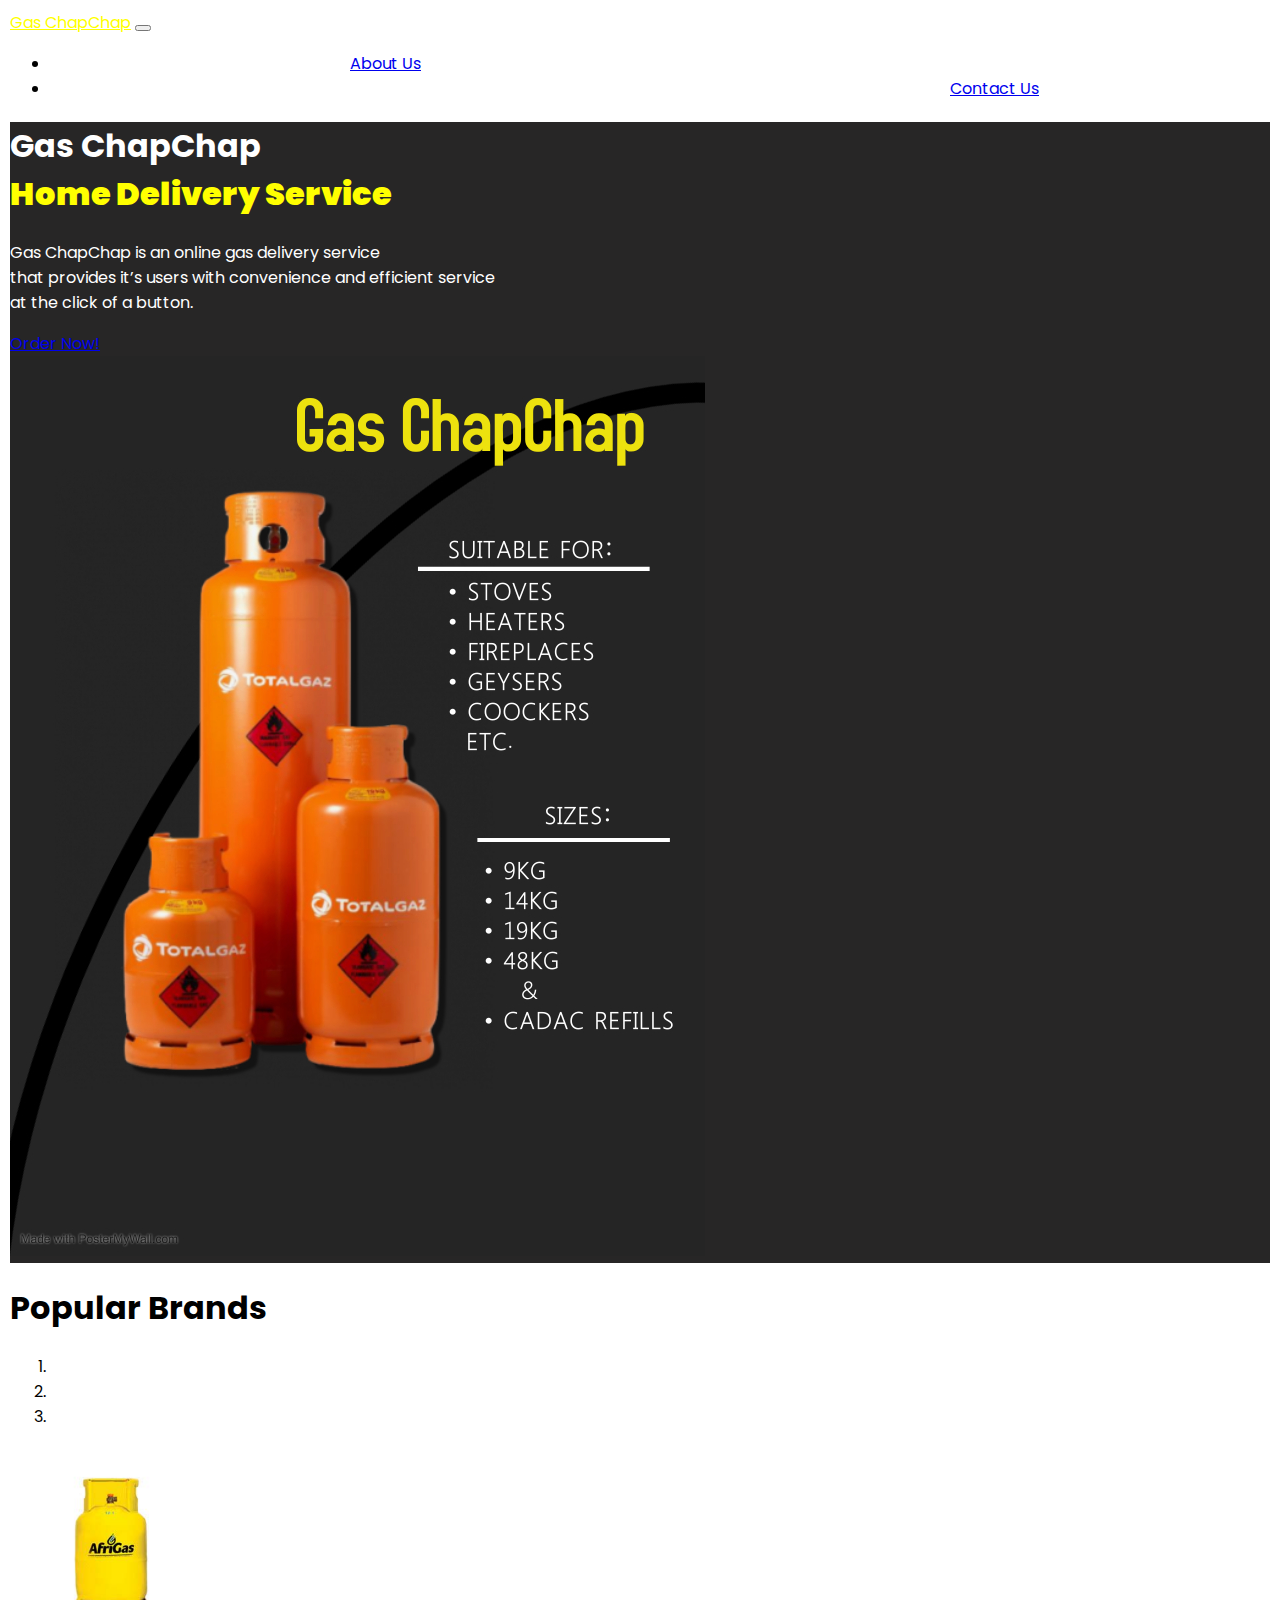
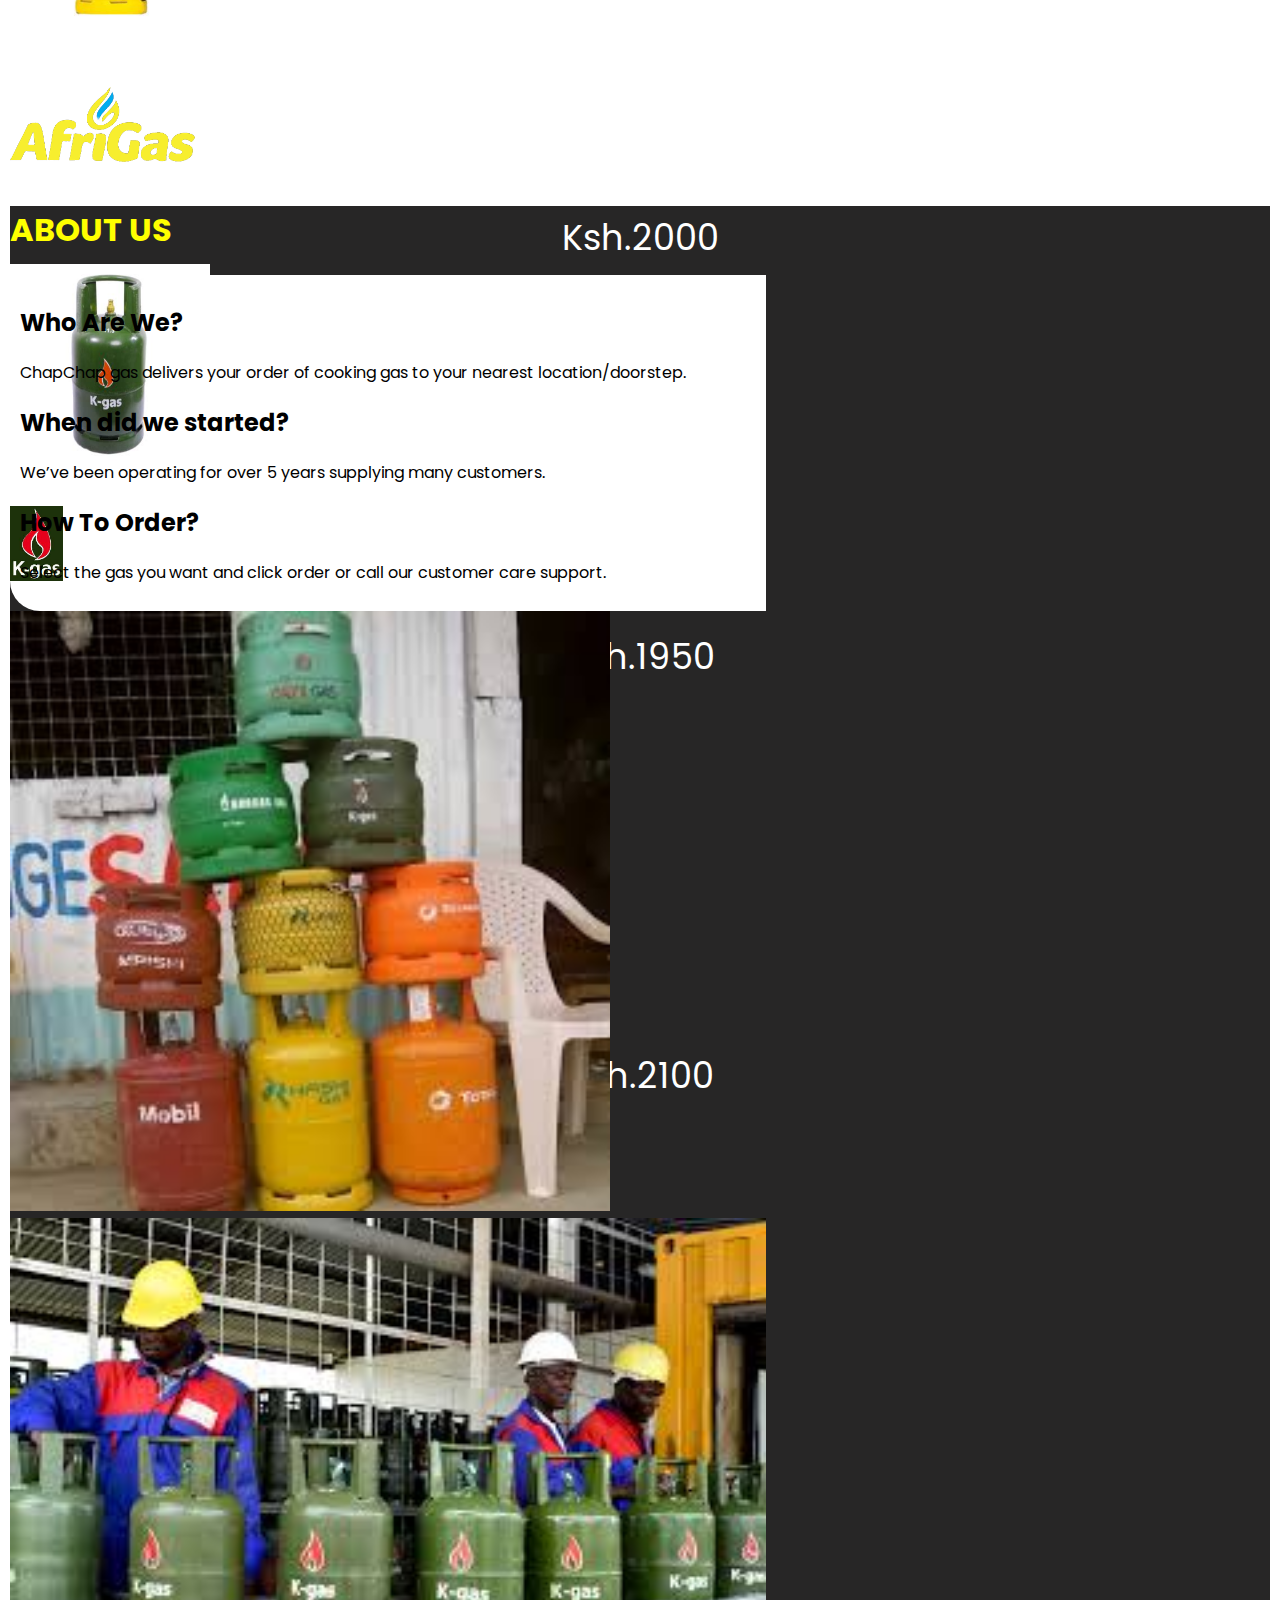
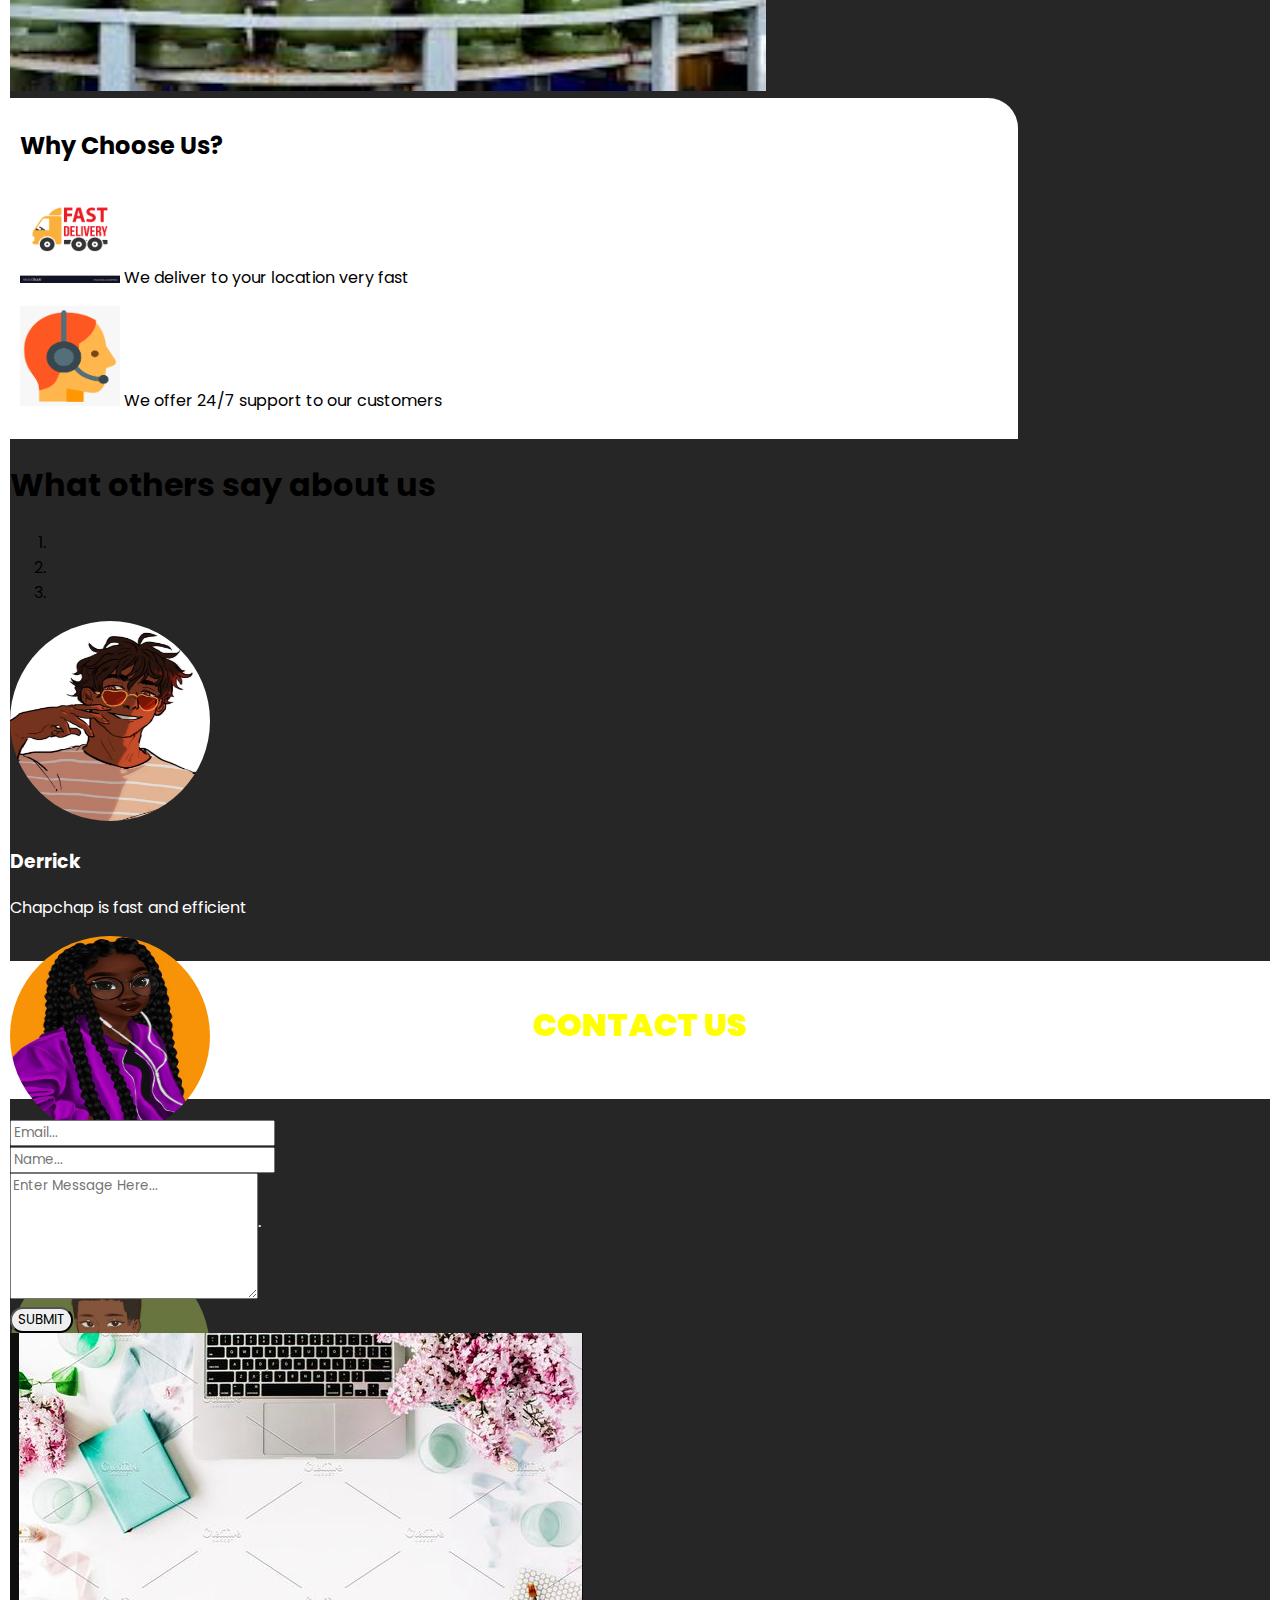
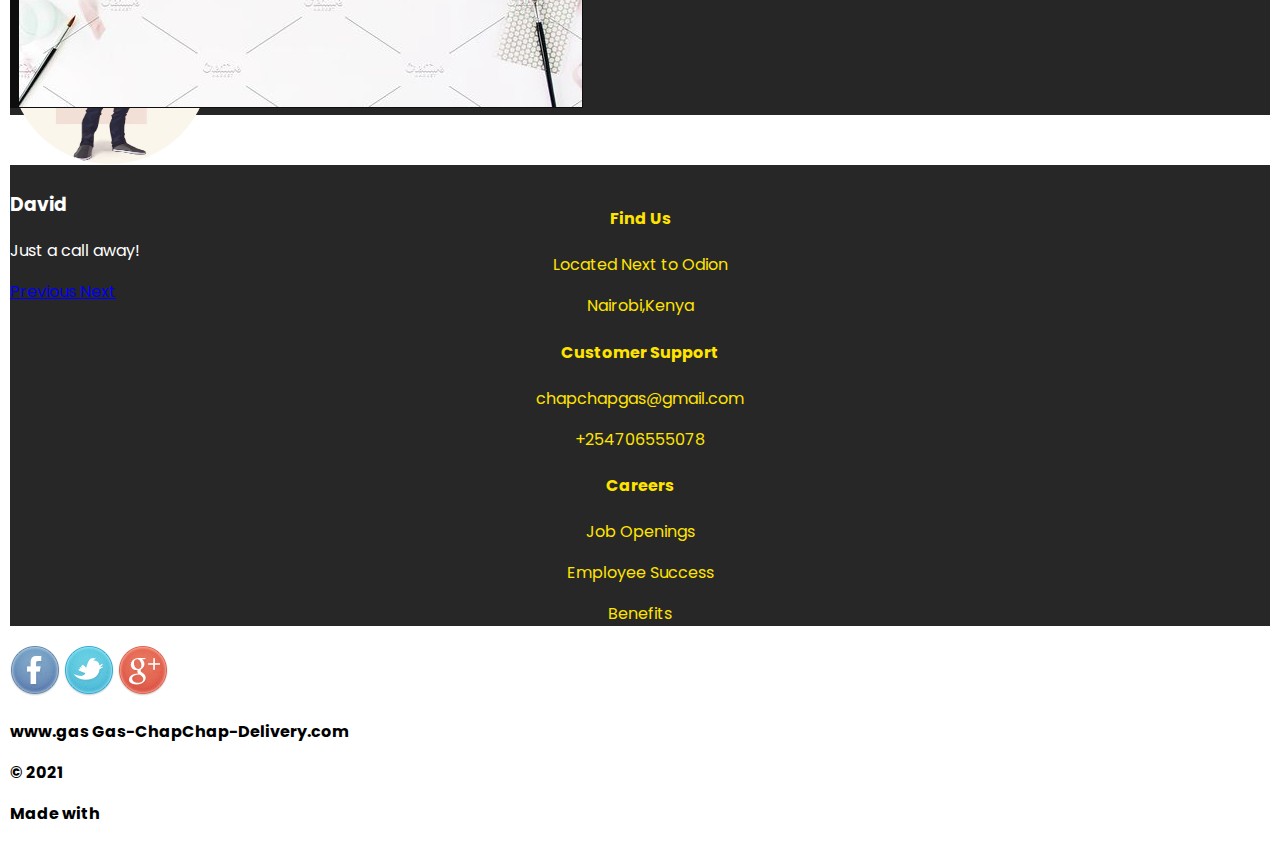
==== commit 9a5c564c: "merge conflicts" ====
--- a/index.html
+++ b/index.html
@@ -16,8 +16,8 @@
     <title>Gas-ChapChap-Delivery</title>
 </head>
 <body>
-  
-    <div class="slideshow-container">
+  <div class="container-fluid">
+    
     <!-- ====== Hero section start ====== -->
     <div class="container-full">
         <!-- ====== Nav section start ====== -->
@@ -30,13 +30,10 @@
               <div class="collapse navbar-collapse" id="navbarSupportedContent">
                 <ul class="navbar-nav me-auto mb-2 mb-lg-0">
                   <li class="nav-item">
-                    <a class="nav-link active" class="about" href="#">About Us</a>
+                    <a class="nav-link active" class="about" href="#about-us">About Us</a>
                   </li>
                   <li class="nav-item">
-                    <a class="nav-link active" class="services" href="#">Our Services</a>
-                  </li>
-                  <li class="nav-item">
-                    <a class="nav-link active" id="inquiries" href="#">Inquiries</a>
+                    <a class="nav-link active" id="inquiries" href="#conhead">Contact Us</a>
                   </li>
                 </ul>
               </div>
@@ -44,53 +41,70 @@
           </nav>
         <!-- ====== Nav section end ====== -->
 
-        <!-- ====== Jumbotron section start ====== -->
-        <div class="container-fluid bg-dark p-5">
-            <h1 class="display-4">Gas ChapChap <br>
-            <strong>Home Delivery Service</strong></h1>
-            <p id="decription">Gas ChapChap is an online gas delivery service <br> that provides it’s users with convenience and efficient service <br> at the click of a button.</p>
-            <a class="btn btn-warning btn-lg" href="order.html" role="button">Order Now!</a>
-          </div>
-        <!-- ====== Jumbotron section end ====== -->
-
-        <!-- ====== Card section start ====== -->
-        <div class="card" style="width: 18rem;">
-            <img src="assets/Hero-final.jpg" class="card-img-top" alt="Brand Details">
-            <div class="card-body">
-            </div>
-          </div>
-        <!-- ====== Card section end ====== -->
-    </div>
+        
+        <div class="container-fluid">
+            <div class="row landing-page">
+                <div class="col-lg-6">
+                    <div class="container-fluid bg-dark p-5">
+                        <h1 class="display-4">Gas ChapChap <br>
+                        <strong>Home Delivery Service</strong></h1>
+                        <p id="decription">Gas ChapChap is an online gas delivery service <br> that provides it’s users with convenience and efficient service <br> at the click of a button.</p>
+                        <a class="btn btn-warning btn-lg" href="order.html" role="button">Order Now!</a>
+                      </div>
+                </div>
+                <div class="col-lg-6 d-flex justify-content-end bg-dark">
+                    <div class="card bg-dark" style="width: 18rem;">
+                        <img src="images/Hero-final.jpg" class="card-img-top" alt="Brand Details">
+                        
+                      </div>
+                </div>
+            </div>
+        </div>
+
+    </div>
+   
     <!-- ====== Hero section end ====== -->
-    <div class="slideshow-container">
-        <div class="mySlides">
-          <img src="/images/afri13kg.jpg" style="width:100%">
-          <div class="text">
-              <p>AFRIGAS 13kg</p>
-              <p>Ksh.2000</p>
-          </div>
-        </div>
-        <div class="mySlides">
-          <img src="/images/kgas13kg.jpg" style="width:100%">
-          <div class="text">
-              <p>KGAS 13kg</p>
-              <p>Ksh.1950</p>
-          </div>
-        </div>
-        <div class="mySlides">
-          <img class="kg" src="/images/total6kg.jpg" style="width:100%">
-          <div class="text">
-              <p>TOTALGAS 6kg</p>
-              <p>Ksh.1200</p>
-          </div>
-        </div>
-        
-       <!-- <img src="/Group project/Gas-ChapChap-Delivery/images/images.jpeg" alt="gas" class="gas-about">
-        <img src="/Group project/Gas-ChapChap-Delivery/images/gas.jpeg" alt="" class="gas-about">-->
-    </div>
-
-    <section class="container-fluid about-us">
-        <h1 class="text-center">ABOUT US</h1>
+    
+    <div class=" row testimonials d-flex justify-content-center flex-column mt-3  align-items-center">
+      <h1 class="text-warning text-center">Popular Brands</h1>
+      <div id="mySlides" class="carousel carousel-dark slide carousel-fade" data-ride="carousel">
+          <ol class="carousel-indicators">
+            <li data-target="#mySlides" data-slide-to="0" class="active"></li>
+            <li data-target="#mySlides" data-slide-to="1"></li>
+            <li data-target="#mySlides" data-slide-to="2"></li>
+          </ol>
+          <div class="carousel-inner text-center" id="mycarousel">
+                <div class="carousel-item active" data-bs-interval="1000">
+                        <img class="pic1" src="/images/afri13kg.jpg" alt="First slide">
+                        <p><img class="afrigaspic" src="/images/afri_gas_logo-removebg-preview.png"></p>
+                        <p class="pricetag">Ksh.2000</p>
+                </div>
+                <div class="carousel-item" data-bs-interval="1000">
+                    <img class="pic2" src="/images/kgas13kg.jpg" alt="Second slide">
+                    <p><img class="kgaspic" src="/images/k-gas logo.jpeg"></p>
+                    <p class="pricetag">Ksh.1950</p>
+                </div>
+                <div class="carousel-item" data-bs-interval="1000">
+                    <img class="pic3" src="/images/total13kg.jpg" alt="Third slide">
+                    <p><img class="totalpic" src="/images/total-logo-D7BA0B79DE-seeklogo.com.png"></p>
+                    <p class="pricetag">Ksh.2100</p>
+                </div>
+          </div>
+          <a class="carousel-control-prev" href="#mySlides" role="button" data-slide="prev">
+          <span class="carousel-control-prev-icon" aria-hidden="true"></span>
+          <span class="sr-only">Previous</span>
+          </a>
+          <a class="carousel-control-next" href="#mySlides" role="button" data-slide="next">
+          <span class="carousel-control-next-icon" aria-hidden="true"></span>
+          <span class="sr-only">Next</span>
+          </a>
+      </div>
+    </div>
+
+    </div>
+
+    <section class="container-fluid about-us" id="about-us">
+        <h1 class="text-center" style="color: yellow;">ABOUT US</h1>
         <a href="order.html"></a>
         <div class="row">
             <div class="col-lg-6 d-flex justify-content-end who-are-we">
@@ -104,7 +118,7 @@
                 </div>
             </div>
             <div class="col-lg-6">
-                <img src="images/images.jpeg" alt="gas">   
+                <img id="enock" src="images/images.jpeg" alt="gas">   
             </div>
         </div>
         <div class="row">
@@ -129,19 +143,24 @@
                 </ol>
                 <div class="carousel-inner text-center" id="mycarousel">
                 <div class="carousel-item active">
-                        <img class="profile" src="images/profile.jpg" alt="First slide">
+                        <img class="profile" src="./images/derrick2.jpg" alt="First slide">
                         <h3>Derrick</h3>
-                        <p>Chapchap is fast and efficient</p>
+                        <p style="color: white;">Chapchap is fast and efficient</p>
                 </div>
                 <div class="carousel-item">
-                    <img class="profile" src="images/profile2.jpeg" alt="Second slide">
+                    <img class="profile" src="./images/Rhonajoy.jpeg" alt="Second slide">
                     <h3>Rhonajoy</h3>
-                    <p>The best gas delivery company.</p>
+                    <p style="color: white;">The best gas delivery company.</p>
                 </div>
                 <div class="carousel-item">
-                    <img class="profile" src="images/profile3.jpg" alt="Third slide">
+                    <img class="profile" src="./images/denis.jpg" alt="Third slide">
                     <h3>Denis</h3>
-                    <p>Can't wait to finish my gas so i can order from ChapChap!</p>
+                    <p style="color: white;">Can't wait to finish my gas so i can order from ChapChap!</p>
+                </div>
+                <div class="carousel-item">
+                    <img class="profile" src="./images/David.jpg" alt="Third slide">
+                    <h3>David</h3>
+                    <p style="color: white;">Just a call away!</p>
                 </div>
                 </div>
                 <a class="carousel-control-prev" href="#carouselExampleIndicators" role="button" data-slide="prev">
@@ -155,26 +174,25 @@
             </div>
           </div>
     </section>
-    <h5 class="text-center mt-3" style="color:#272727;">CONTACT US</h5>
-    <div class="container-fluid text-center" id="conusform">
+    <h1 id="conhead">CONTACT US</h1>
+    <div class="container-fluid text-center mt-3" id="conusform">
         
         <form>
             <div class="row">
                 <div class="col-md-6 ">
-                    <input type="email" class="form-control" id="name" placeholder="Email..." required>
-                 </div>
-                <div class=" col-md-6 ">
-                    <input type="text"  class="form-control" id="email" placeholder="Name..." required>
-                </div>
-            </div>
-            <div class="ta inbg">
+                  <form>
+                    <input type="email" class="form-control" id="name" placeholder="Email..." required><br>
+                    <input type="text"  class="form-control" id="email" placeholder="Name..." required><br>
+                  </form>
                 <label for="Textarea" class="form-label"></label>
-                <textarea class="form-control textarea" id="texta" rows="6" placeholder="Enter Message Here..."></textarea>
-                <input type="button" id="submit" class="btn btn-primary" value="SUBMIT">
-            </div>
-
-        </form>
-
+                <textarea class="form-control textarea" id="texta" rows="6" placeholder="Enter Message Here..."></textarea> <br>
+                <input type="button" id="submit" class="btn btn-warning" value="SUBMIT">
+            </div>
+           <div class="col-md-1"></div>
+            <div class="col-md-5">
+            <img src="images/conus.png">
+           </div>
+      </div>
     </div>
 
     <div class="container-fluid" id="footer">
@@ -205,10 +223,16 @@
         <p><b>&copy 2021</b></p>
         <p><b>Made with<span class="fa fa-heart" style="color: red;" aria-hidden="true"></span></b></p>
       </div>
+      <script src="https://code.jquery.com/jquery-3.2.1.slim.min.js" integrity="sha384-KJ3o2DKtIkvYIK3UENzmM7KCkRr/rE9/Qpg6aAZGJwFDMVNA/GpGFF93hXpG5KkN" crossorigin="anonymous"></script>
+      <script src="https://cdnjs.cloudflare.com/ajax/libs/popper.js/1.12.9/umd/popper.min.js" integrity="sha384-ApNbgh9B+Y1QKtv3Rn7W3mgPxhU9K/ScQsAP7hUibX39j7fakFPskvXusvfa0b4Q" crossorigin="anonymous"></script>
+      <script src="https://maxcdn.bootstrapcdn.com/bootstrap/4.0.0/js/bootstrap.min.js" integrity="sha384-JZR6Spejh4U02d8jOt6vLEHfe/JQGiRRSQQxSfFWpi1MquVdAyjUar5+76PVCmYl" crossorigin="anonymous"></script>
+      <!--<script src="https://cdn.jsdelivr.net/npm/bootstrap@5.1.1/dist/js/bootstrap.bundle.min.js" integrity="sha384-/bQdsTh/da6pkI1MST/rWKFNjaCP5gBSY4sEBT38Q/9RBh9AH40zEOg7Hlq2THRZ" crossorigin="anonymous"></script>-->
+      <script src="/js/scripts.js"></script>
 <script src="https://code.jquery.com/jquery-3.2.1.slim.min.js" integrity="sha384-KJ3o2DKtIkvYIK3UENzmM7KCkRr/rE9/Qpg6aAZGJwFDMVNA/GpGFF93hXpG5KkN" crossorigin="anonymous"></script>
 <script src="https://cdnjs.cloudflare.com/ajax/libs/popper.js/1.12.9/umd/popper.min.js" integrity="sha384-ApNbgh9B+Y1QKtv3Rn7W3mgPxhU9K/ScQsAP7hUibX39j7fakFPskvXusvfa0b4Q" crossorigin="anonymous"></script>
 <script src="https://maxcdn.bootstrapcdn.com/bootstrap/4.0.0/js/bootstrap.min.js" integrity="sha384-JZR6Spejh4U02d8jOt6vLEHfe/JQGiRRSQQxSfFWpi1MquVdAyjUar5+76PVCmYl" crossorigin="anonymous"></script>
 <!--<script src="https://cdn.jsdelivr.net/npm/bootstrap@5.1.1/dist/js/bootstrap.bundle.min.js" integrity="sha384-/bQdsTh/da6pkI1MST/rWKFNjaCP5gBSY4sEBT38Q/9RBh9AH40zEOg7Hlq2THRZ" crossorigin="anonymous"></script>-->
 <script src="/js/scripts.js"></script>
+</div>
 </body>
 </html>--- a/css/styles.css
+++ b/css/styles.css
@@ -5,6 +5,20 @@
 body{
     margin:10px;
     padding:0;
+}
+.fixes {
+    display: flex;
+    flex-direction: column;
+    flex-wrap: nowrap;
+    justify-content: stretch;
+    
+}
+#img1{
+    width: 300px;
+    height: 200px;
+}
+.landing-page {
+    background-color:rgb(39, 38, 38) ;
 }
 #brand {
     color: yellow;
@@ -28,62 +42,50 @@
     border-radius: 200px;
 }
 .slideshow-container {
-    max-width: 350px;
-    position: relative;
+  width: 100%;
+  position: relative;
+  margin: auto;
+  height: 400px;
+}
+  .text{
+  margin-left: 150px;
+  margin-top: -200px;
+  width: 100%;
+  text-align: right;
+}
+
+.kgaspic, .afrigaspic, .totalpic{
+    height: 75px;
+}
+#mySlides .carousel-item p{
+    font-size: 35px;
+}
+.pic1 , .pic2 , .pic3{
+    height: 200px;
+    width: 200px;
+}
+
+.pricetag{
+    background: blue;
+    color: white;
+    width: fit-content;
     margin: auto;
-  }
-  
-  .text {
-    color: #82db0d;
-    font-size: 35px;
-    
-    position: absolute;
-    
-    width: 100%;
-    text-align: center;
-
-  }
-  
-
-  
-  .fade {
-    -webkit-animation-name: fade;
-    -webkit-animation-duration: 1.5s;
-    animation-name: fade;
-    animation-duration: 1.5s;
-  }
-  
-  @-webkit-keyframes fade {
-    from {opacity: .4} 
-    to {opacity: 1}
-  }
-  
-  @keyframes fade {
-    from {opacity: .4} 
-    to {opacity: 1}
-  }
-  
-  /* On smaller screens, decrease text size */
-  @media only screen and (max-width: 300px) {
-    .prev, .next,.text {font-size: 11px}
-  }
-
-  
-
-
-
-
+}
 .about-us{
-    background-color: rgb(134, 134, 131);
+    background-color: rgb(39, 38, 38);
+}
+#enock {
+    width: 600px;
+    height: 600px;
 }
 .who-we-are{
-    background-color: azure;
+    background-color: white;
     width: 60%;
     padding: 10px;
     border-bottom-left-radius: 30px;
 }
 .why-us{
-    background-color: azure;
+    background-color: white;
     width: 80%;
     padding: 10px;
     border-top-right-radius: 30px;
@@ -120,16 +122,21 @@
         width: 100%;
     }
 }
+#conhead{
+    text-align: center;
+    color: yellow;
+    font-weight: 900;
+    margin-top: 40px;
+}
 #conusform{
     margin-top: 20px;
-    background-image: url("images/conus.jpeg");
-    
-    background-size: auto;
-    background-repeat: no-repeat;
-    
+    background-color:rgb(39, 38, 38) ;
+
 }
 form{
     width: 80%;
+    margin-top: 50px;
+    padding-top: 20px;
 }
 .form .form-control{
     background-color: transparent;
@@ -138,7 +145,9 @@
 #footer{
     background-color: #272727;
     margin-top: 50px;
-    color:  #FFE400;;
+    color:  #FFE400;
+    padding-top: 20px;
+    text-align: center;
 }
 #socials{
     margin-top: 20px;
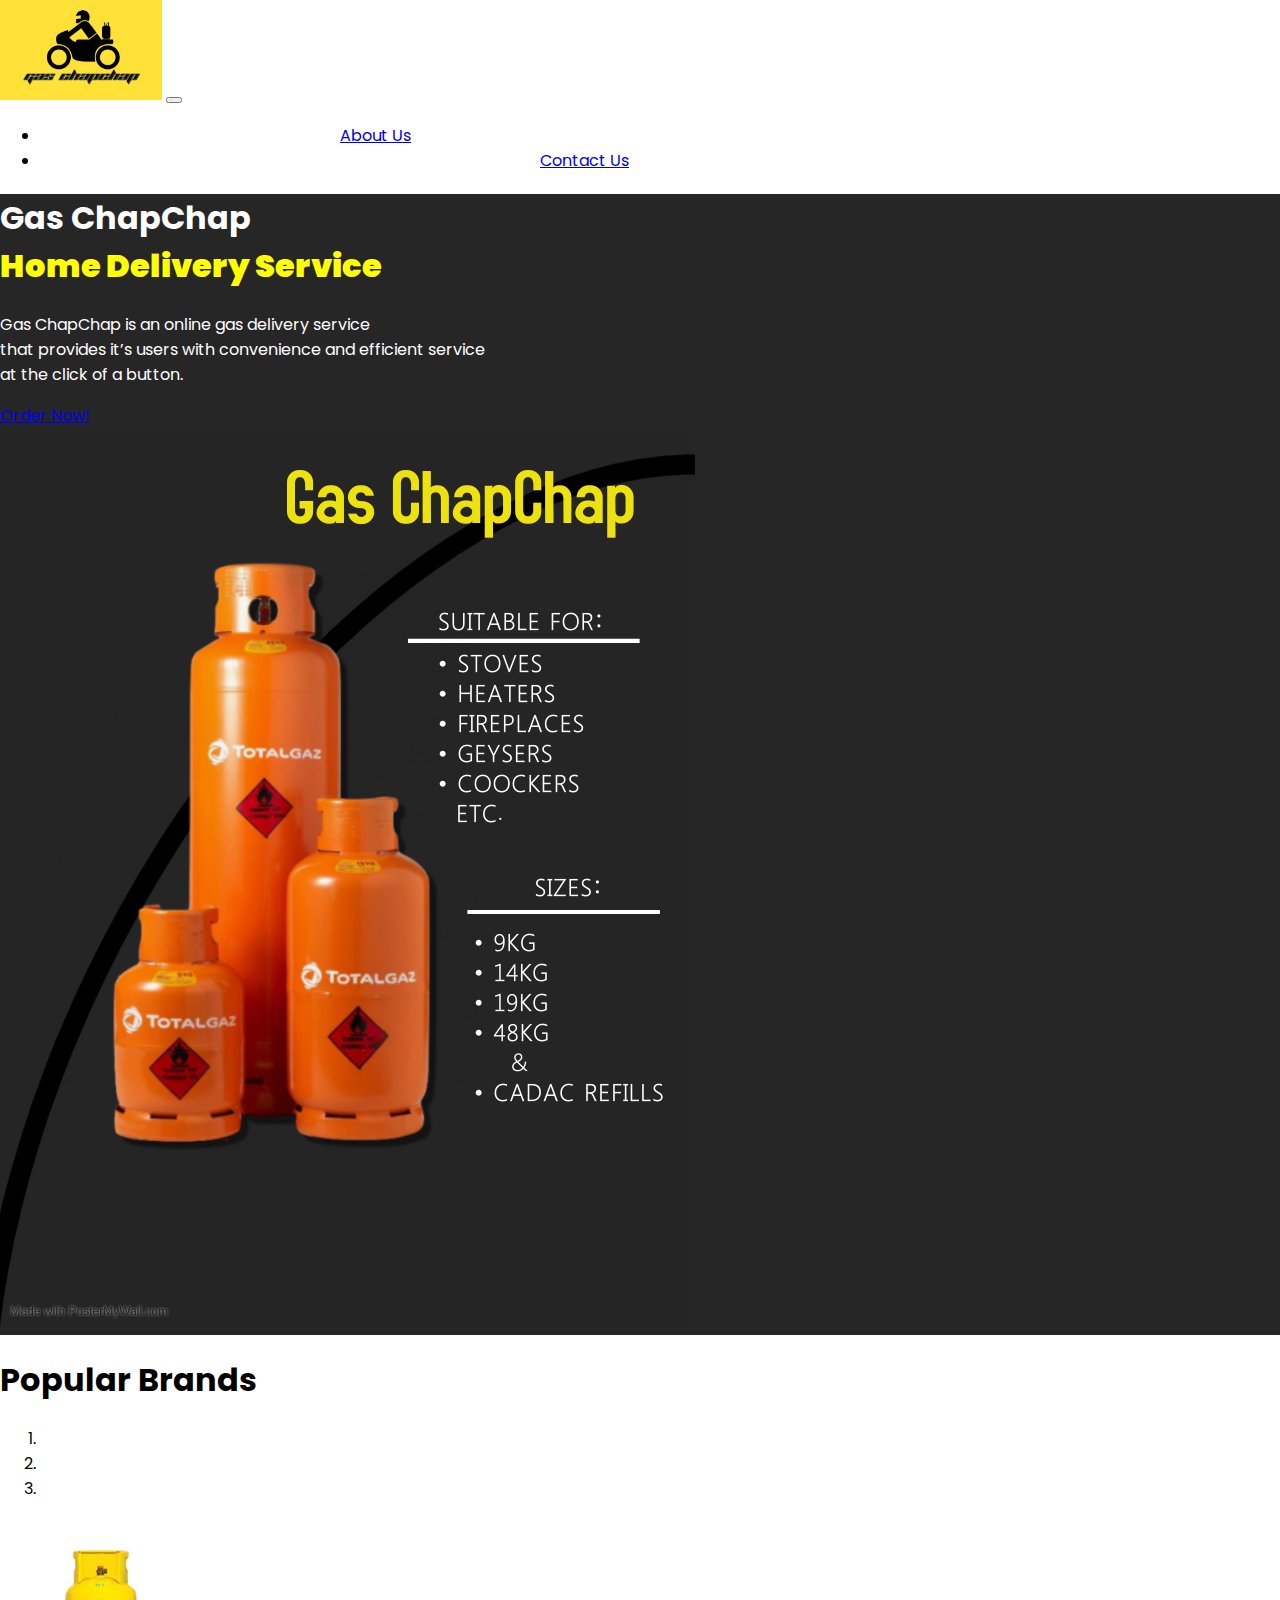
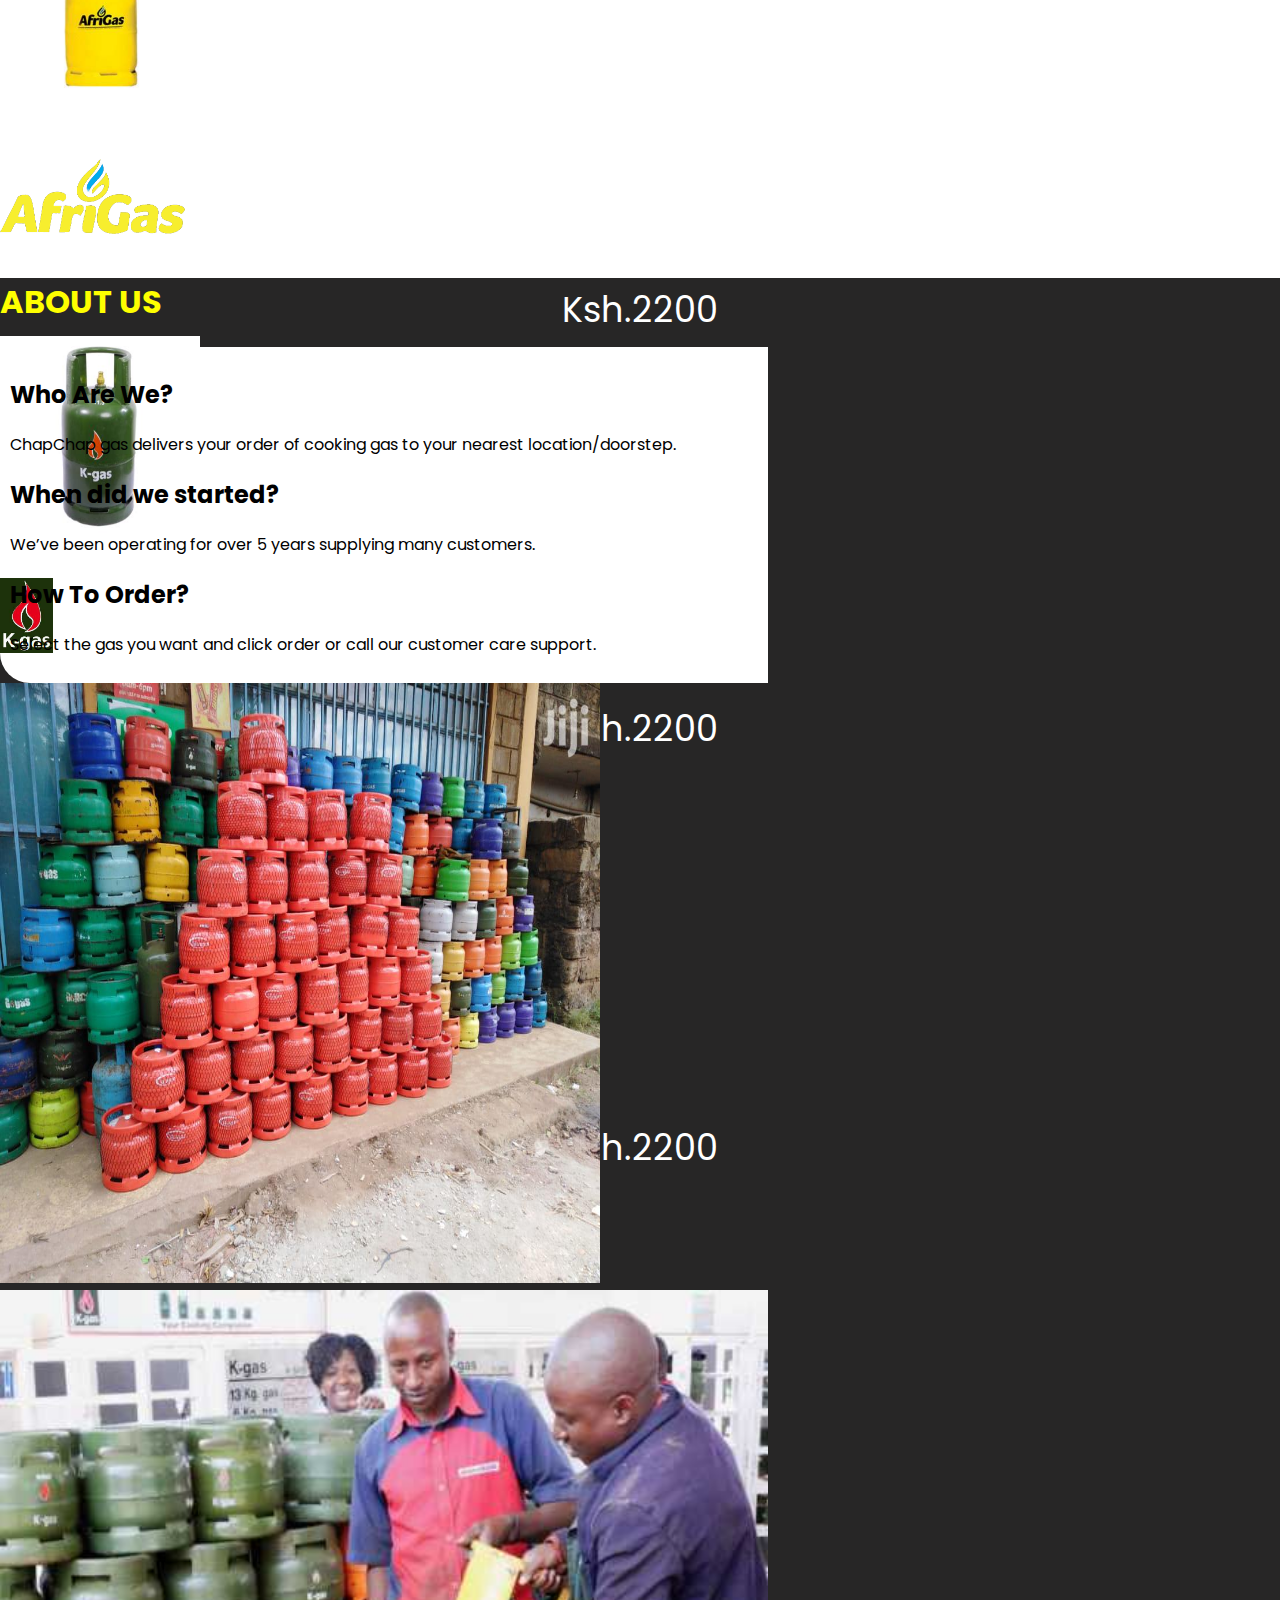
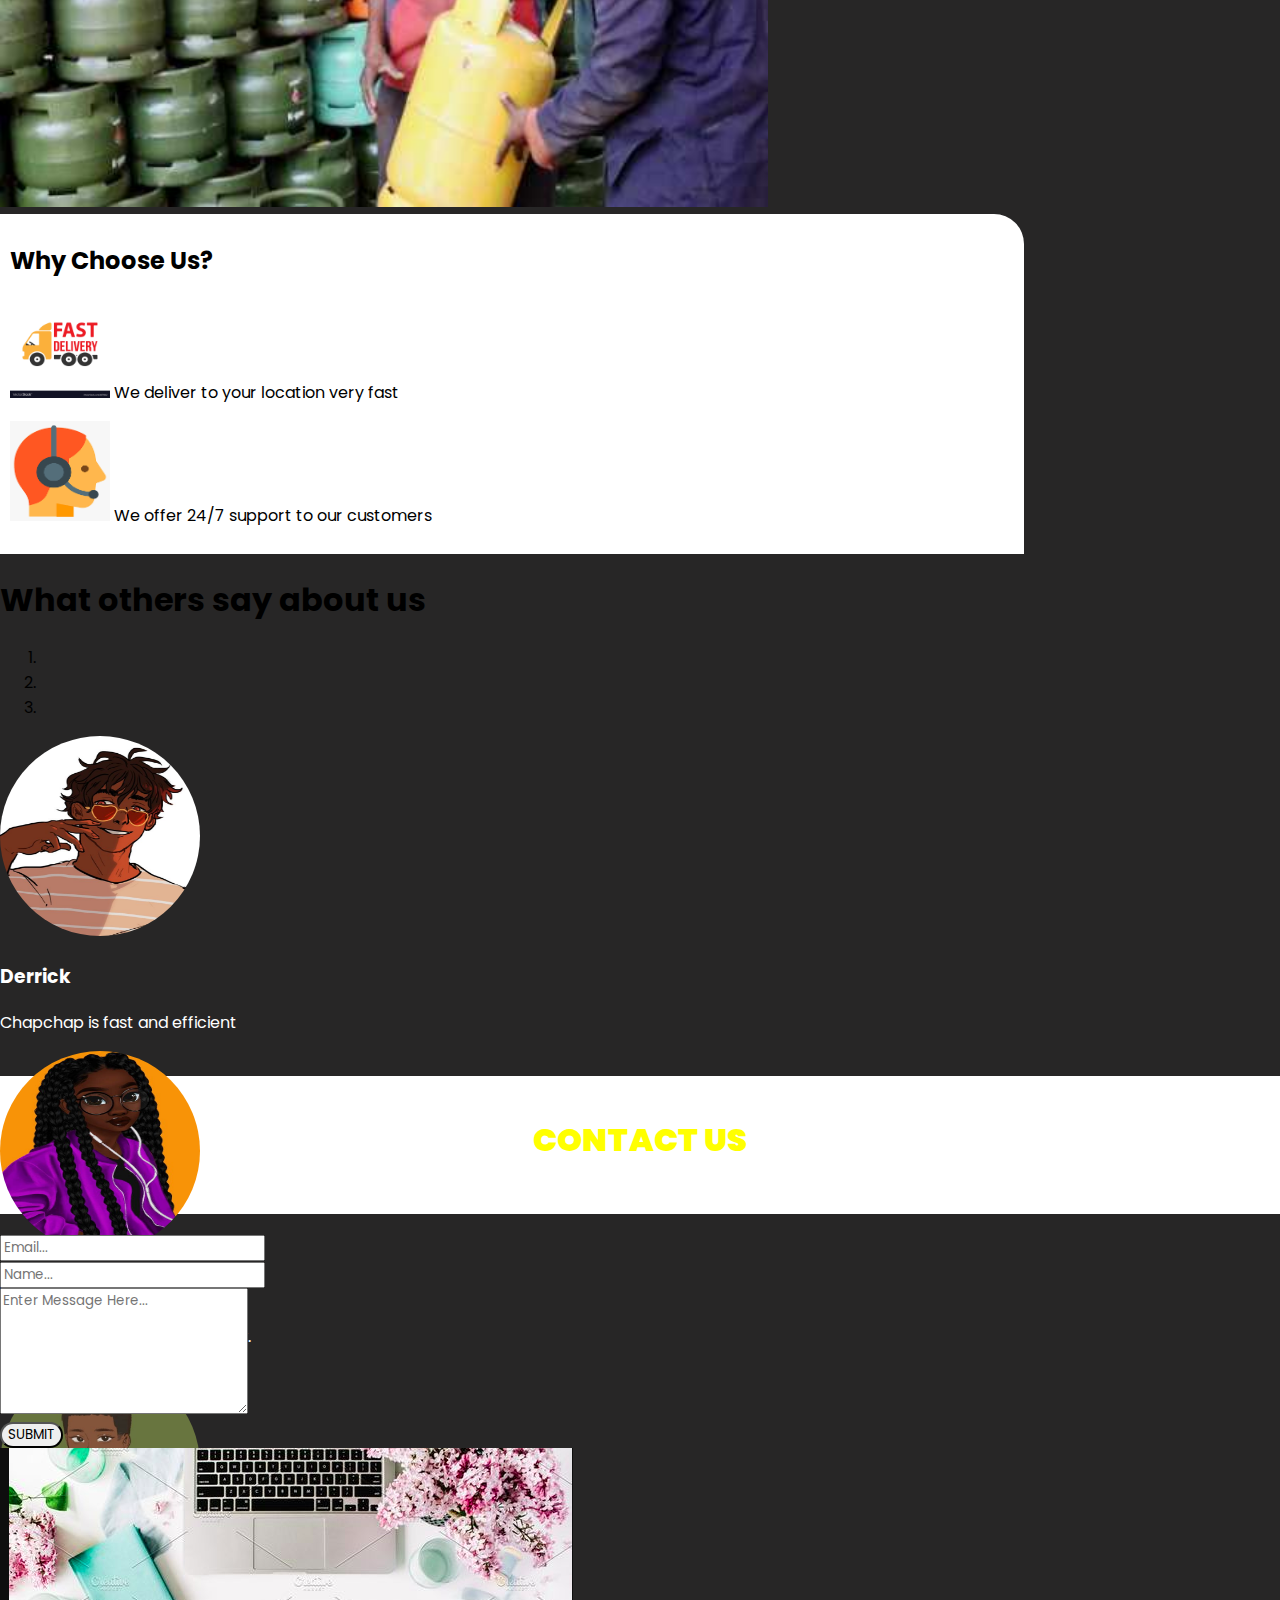
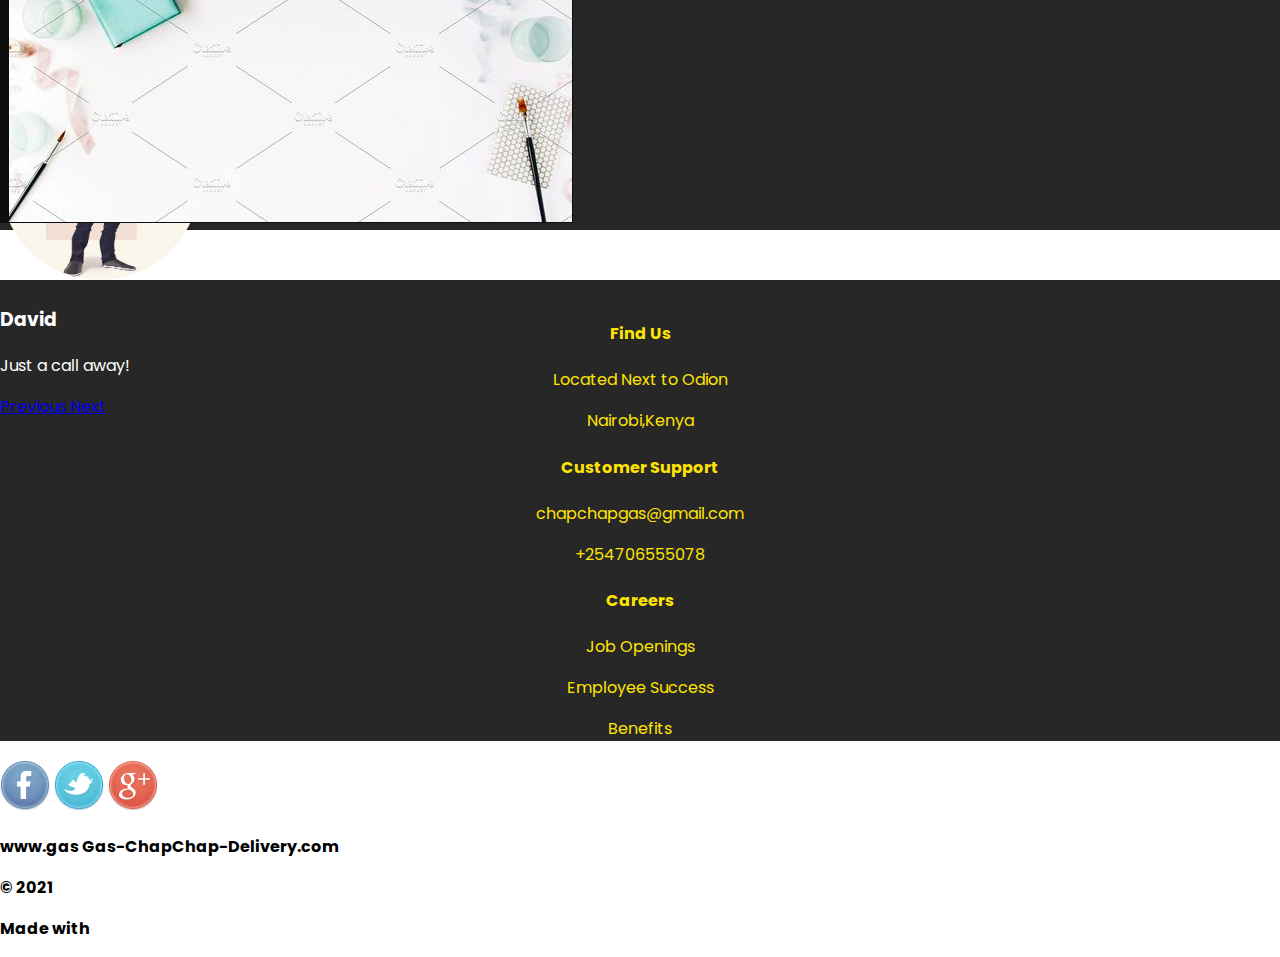
==== commit 80afd304: "added footer" ====
--- a/index.html
+++ b/index.html
@@ -23,11 +23,12 @@
         <!-- ====== Nav section start ====== -->
         <nav class="navbar navbar-expand-lg navbar-dark bg-dark">
             <div class="container-fluid">
-              <a id="brand" class="navbar-brand" href="#">Gas ChapChap</a>
+              <img src="./images/Logo1.png" alt="" height="100">
+              <!-- <a id="brand" class="navbar-brand" href="#">Gas ChapChap</a> -->
               <button class="navbar-toggler" type="button" data-bs-toggle="collapse" data-bs-target="#navbarSupportedContent" aria-controls="navbarSupportedContent" aria-expanded="false" aria-label="Toggle navigation">
                 <span class="navbar-toggler-icon"></span>
               </button>
-              <div class="collapse navbar-collapse" id="navbarSupportedContent">
+              <div class="collapse navbar-collapse " id="navbarSupportedContent">
                 <ul class="navbar-nav me-auto mb-2 mb-lg-0">
                   <li class="nav-item">
                     <a class="nav-link active" class="about" href="#about-us">About Us</a>
@@ -77,17 +78,17 @@
                 <div class="carousel-item active" data-bs-interval="1000">
                         <img class="pic1" src="/images/afri13kg.jpg" alt="First slide">
                         <p><img class="afrigaspic" src="/images/afri_gas_logo-removebg-preview.png"></p>
-                        <p class="pricetag">Ksh.2000</p>
+                        <p class="pricetag">Ksh.2200</p>
                 </div>
                 <div class="carousel-item" data-bs-interval="1000">
                     <img class="pic2" src="/images/kgas13kg.jpg" alt="Second slide">
                     <p><img class="kgaspic" src="/images/k-gas logo.jpeg"></p>
-                    <p class="pricetag">Ksh.1950</p>
+                    <p class="pricetag">Ksh.2200</p>
                 </div>
                 <div class="carousel-item" data-bs-interval="1000">
                     <img class="pic3" src="/images/total13kg.jpg" alt="Third slide">
                     <p><img class="totalpic" src="/images/total-logo-D7BA0B79DE-seeklogo.com.png"></p>
-                    <p class="pricetag">Ksh.2100</p>
+                    <p class="pricetag">Ksh.2200</p>
                 </div>
           </div>
           <a class="carousel-control-prev" href="#mySlides" role="button" data-slide="prev">
@@ -118,12 +119,12 @@
                 </div>
             </div>
             <div class="col-lg-6">
-                <img id="enock" src="images/images.jpeg" alt="gas">   
+                <img id="enock" src="./images/gascylinders.jpg" alt="gas">   
             </div>
         </div>
         <div class="row">
             <div class="col-lg-7 d-flex justify-content-end">
-                <img src="images/gas.jpeg" alt="" class="gas-about">
+                <img src="./images/gascylinder2.jpg" alt="" class="gas-about">
             </div>
             <div class="col-lg-5">
                 <div class="why-us">
--- a/css/styles.css
+++ b/css/styles.css
@@ -1,9 +1,9 @@
 *{
-   box-sizing: border-box;
+    box-sizing: border-box;
     font-family: 'Poppins', sans-serif;
 }
 body{
-    margin:10px;
+    margin:0;
     padding:0;
 }
 .fixes {
@@ -23,13 +23,15 @@
 #brand {
     color: yellow;
 }
- nav li a{
+nav li a{
     position: relative;
+    min-height: 8vh;
+    width: 100%;
     left: 300px;
 }
 #inquiries {
     position: relative;
-    left: 900px;
+    left: 500px;
 }
 .display-4,
 #decription {
@@ -46,8 +48,13 @@
   position: relative;
   margin: auto;
   height: 400px;
+  
 }
-  .text{
+
+.text {
+  color: black;
+  font-size: 20px;
+  
   margin-left: 150px;
   margin-top: -200px;
   width: 100%;
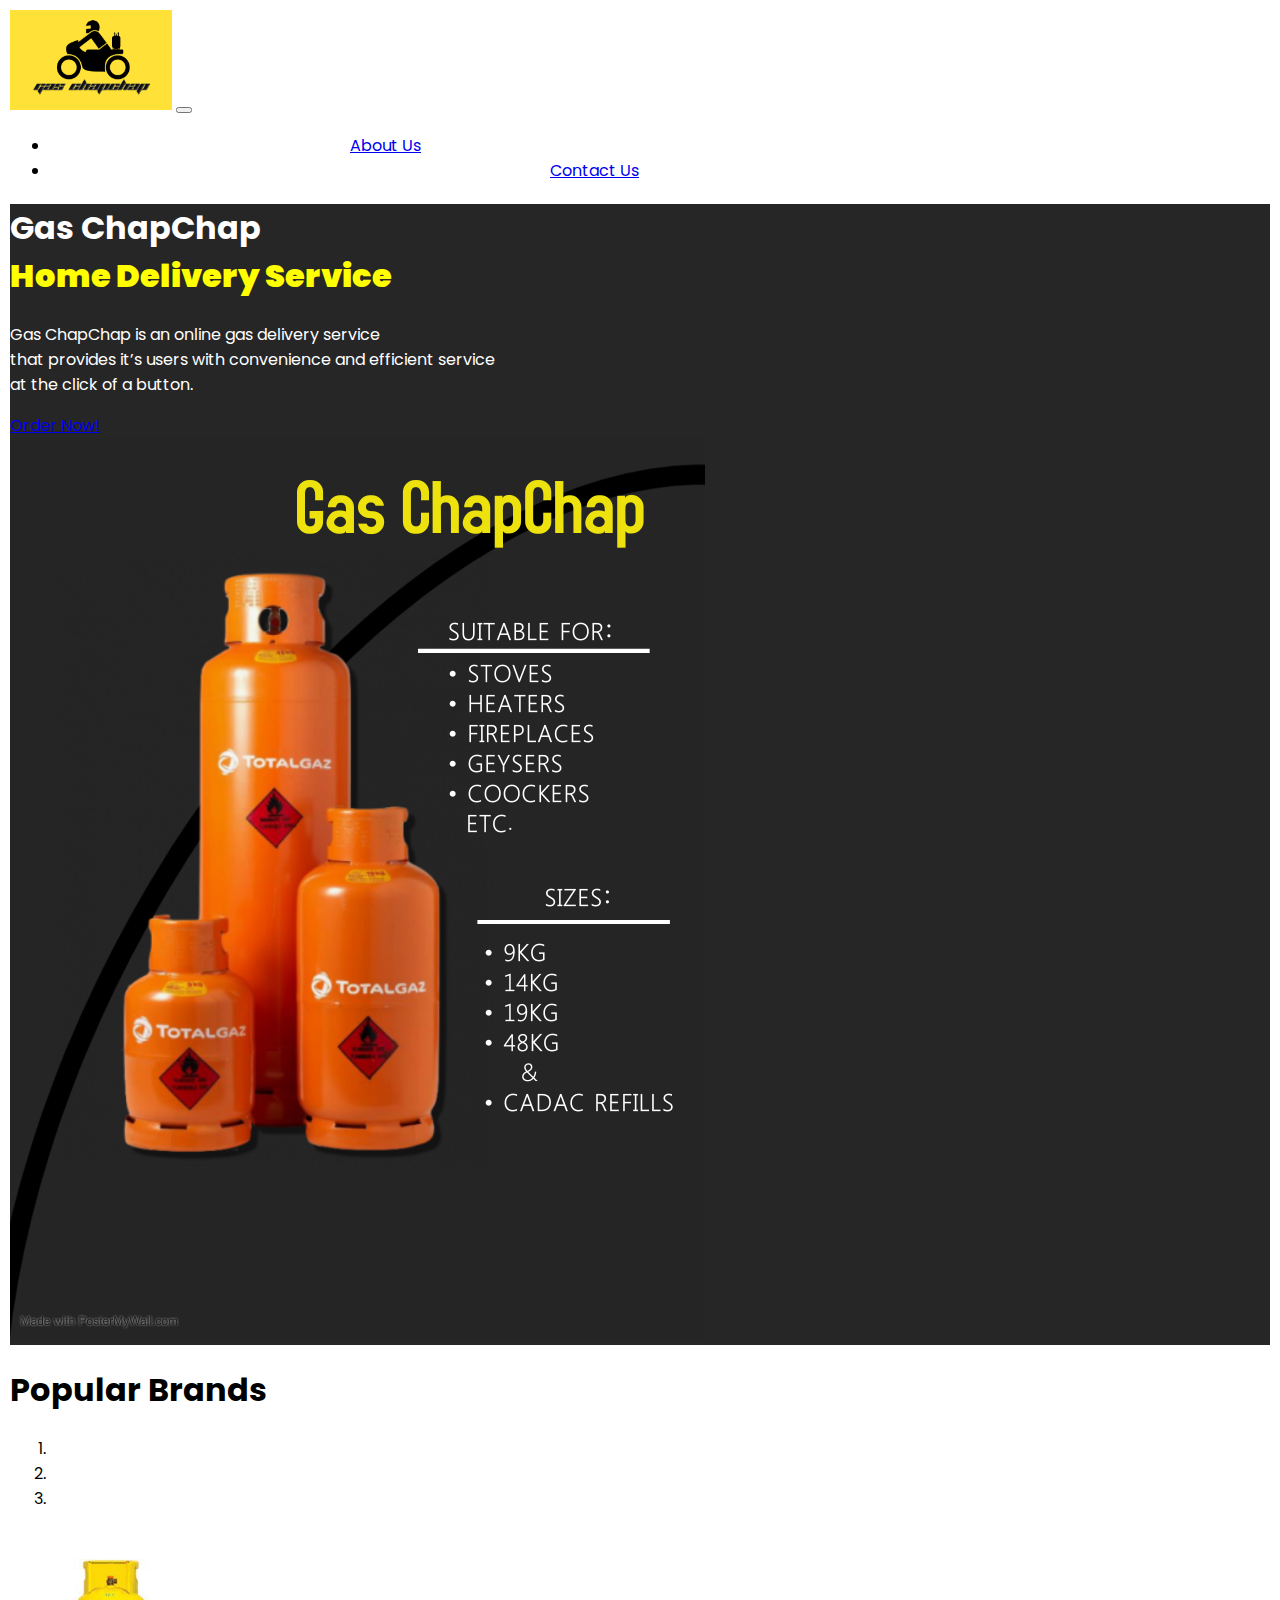
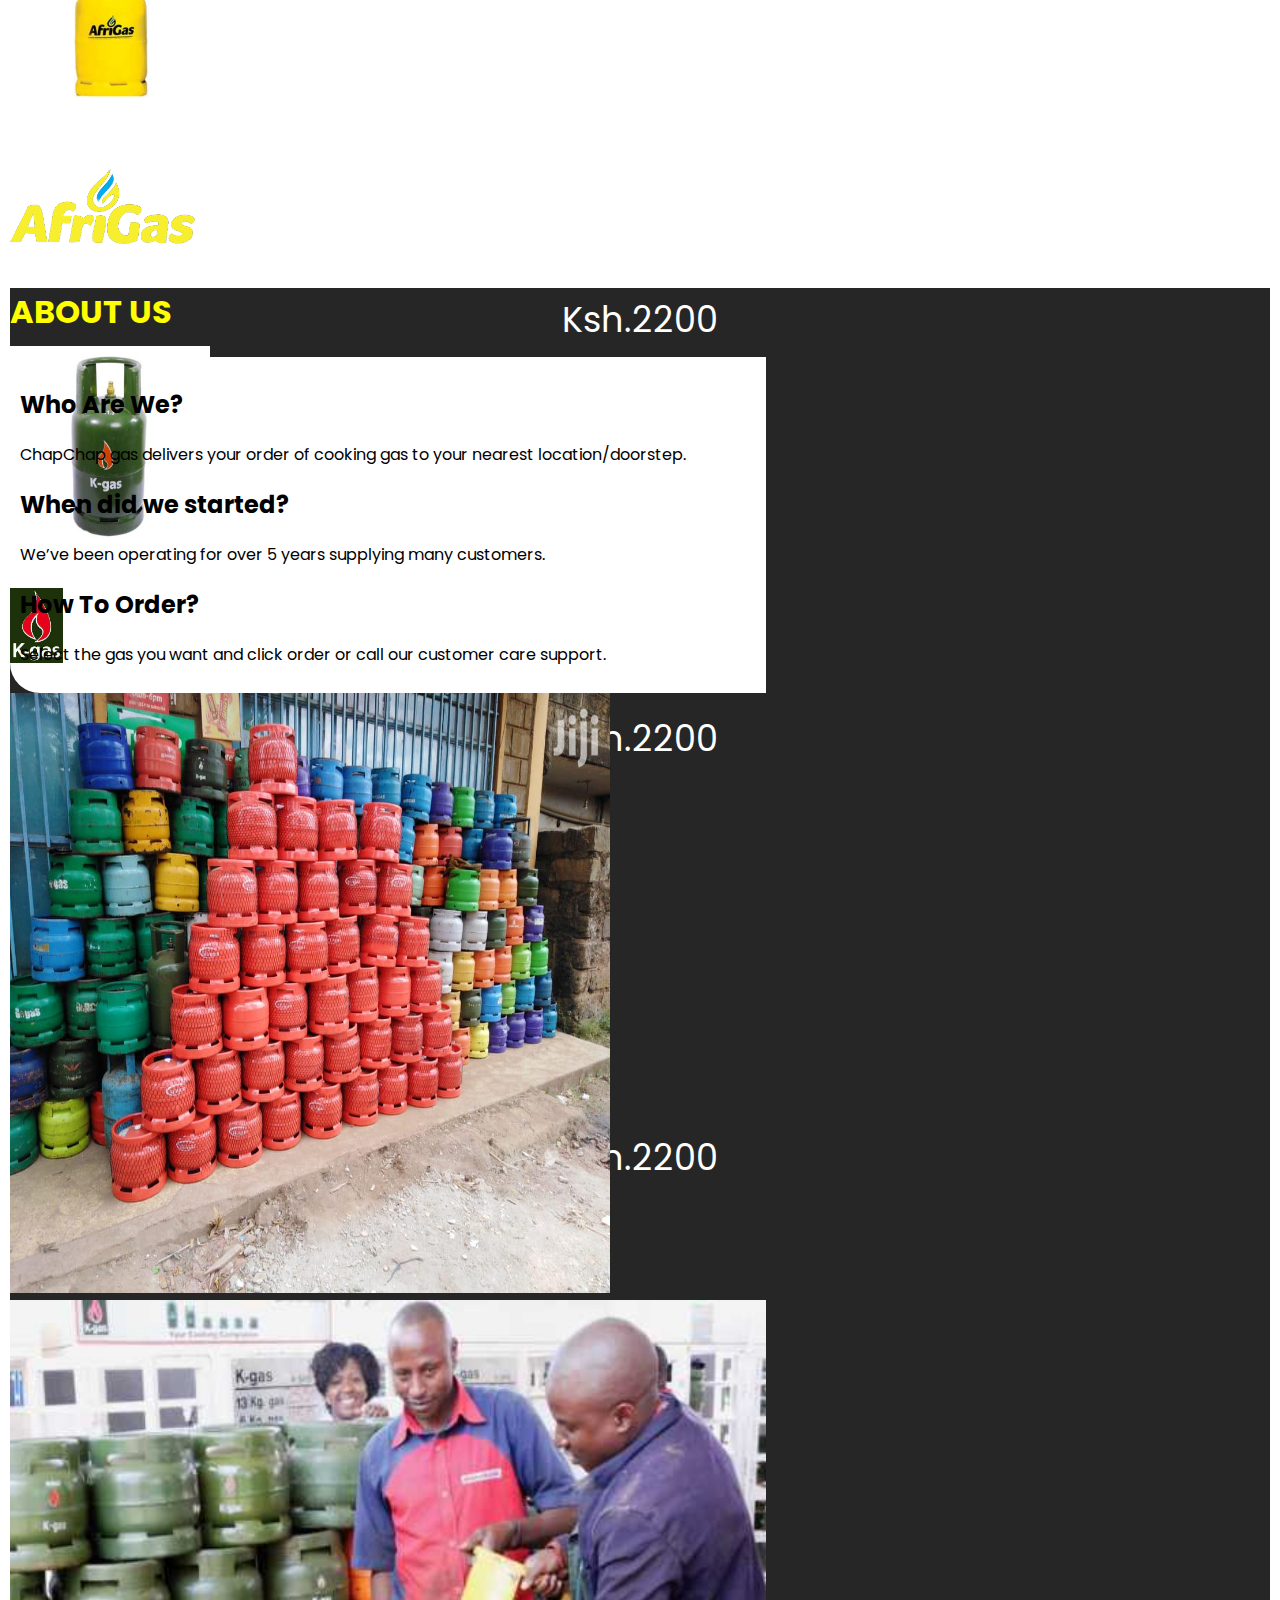
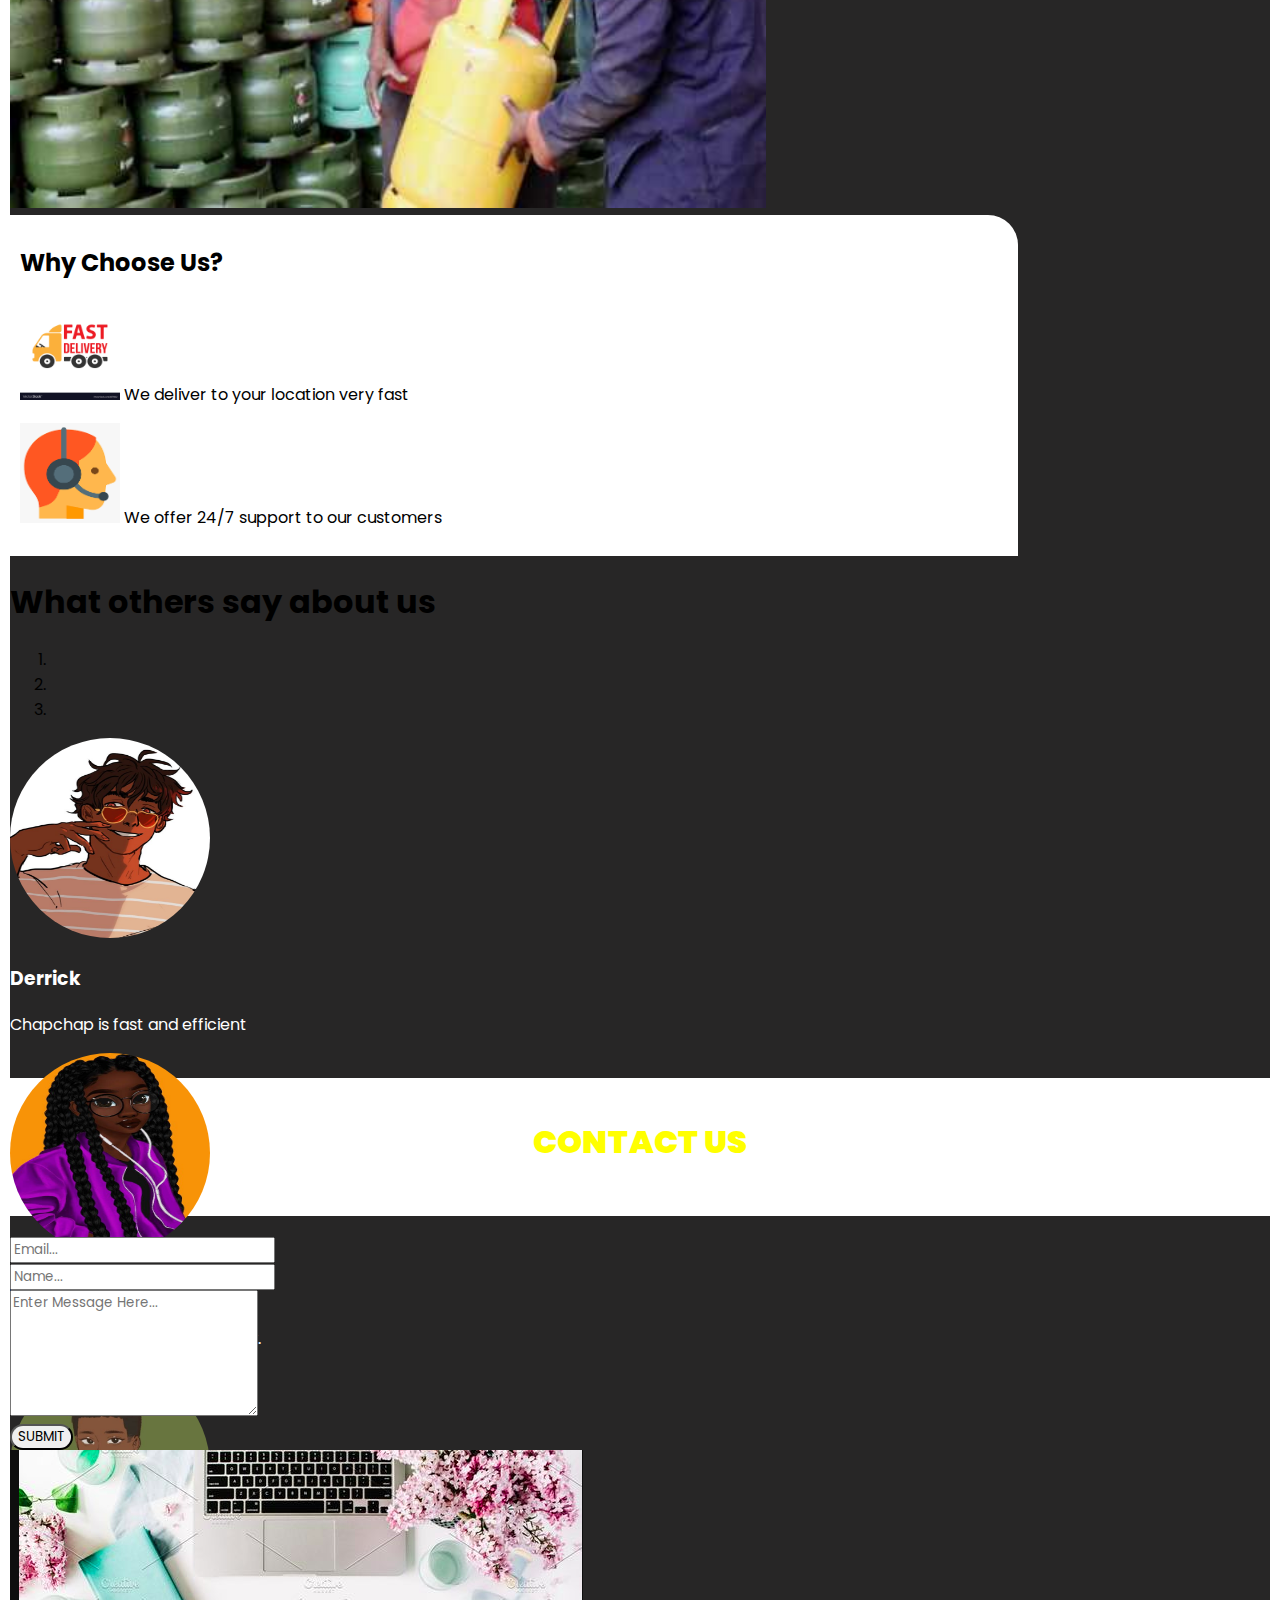
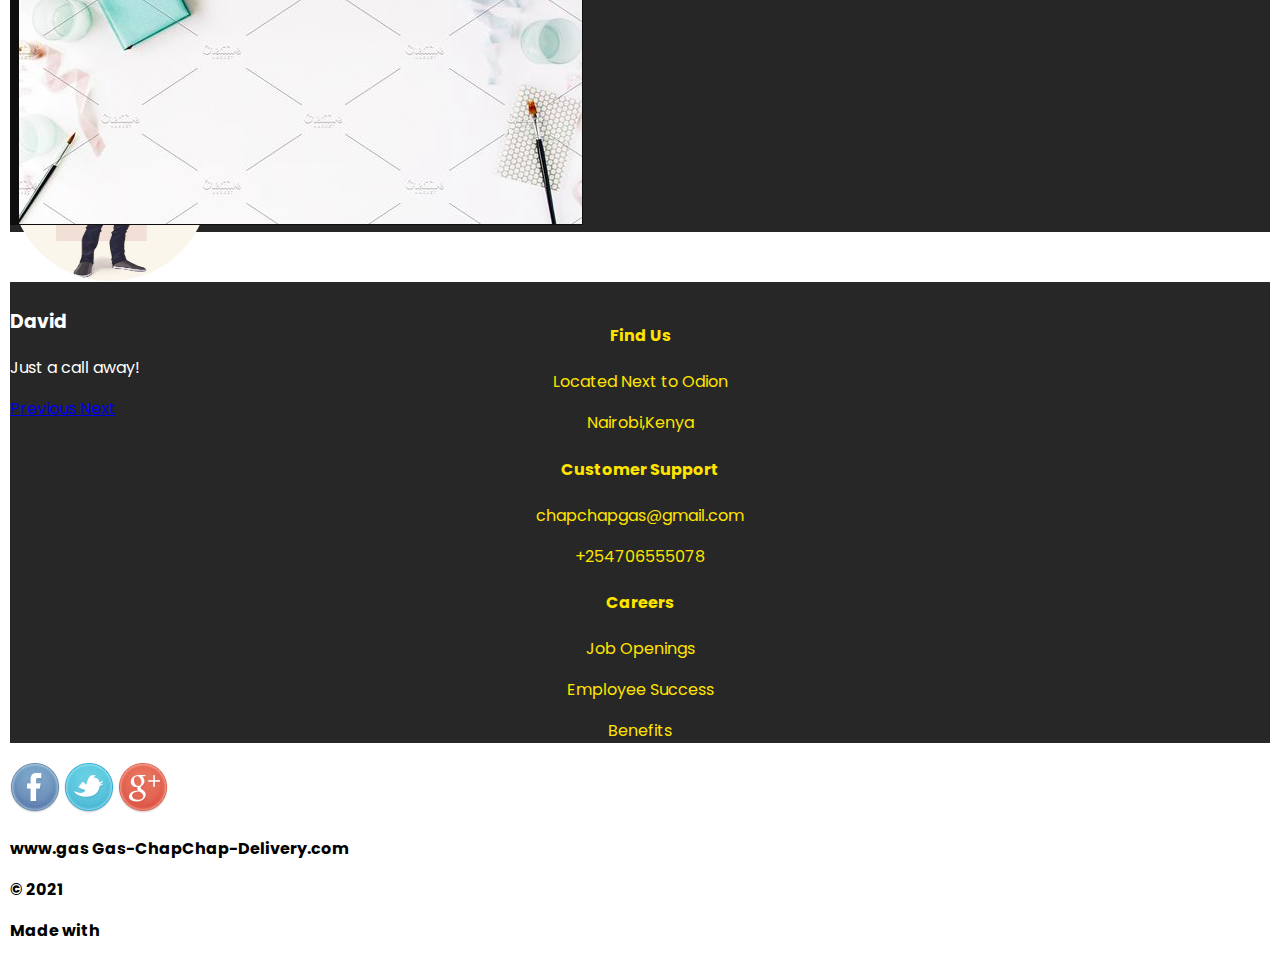
==== commit 6da09b35: "Update  image links" ====
--- a/index.html
+++ b/index.html
@@ -76,18 +76,18 @@
           </ol>
           <div class="carousel-inner text-center" id="mycarousel">
                 <div class="carousel-item active" data-bs-interval="1000">
-                        <img class="pic1" src="/images/afri13kg.jpg" alt="First slide">
-                        <p><img class="afrigaspic" src="/images/afri_gas_logo-removebg-preview.png"></p>
+                        <img class="pic1" src="images/afri13kg.jpg" alt="First slide">
+                        <p><img class="afrigaspic" src="images/afri_gas_logo-removebg-preview.png"></p>
                         <p class="pricetag">Ksh.2200</p>
                 </div>
                 <div class="carousel-item" data-bs-interval="1000">
-                    <img class="pic2" src="/images/kgas13kg.jpg" alt="Second slide">
-                    <p><img class="kgaspic" src="/images/k-gas logo.jpeg"></p>
+                    <img class="pic2" src="images/kgas13kg.jpg" alt="Second slide">
+                    <p><img class="kgaspic" src="images/k-gas logo.jpeg"></p>
                     <p class="pricetag">Ksh.2200</p>
                 </div>
                 <div class="carousel-item" data-bs-interval="1000">
-                    <img class="pic3" src="/images/total13kg.jpg" alt="Third slide">
-                    <p><img class="totalpic" src="/images/total-logo-D7BA0B79DE-seeklogo.com.png"></p>
+                    <img class="pic3" src="images/total13kg.jpg" alt="Third slide">
+                    <p><img class="totalpic" src="images/total-logo-D7BA0B79DE-seeklogo.com.png"></p>
                     <p class="pricetag">Ksh.2200</p>
                 </div>
           </div>
@@ -236,4 +236,4 @@
 <script src="/js/scripts.js"></script>
 </div>
 </body>
-</html>+</html>
--- a/css/styles.css
+++ b/css/styles.css
@@ -1,9 +1,9 @@
 *{
-    box-sizing: border-box;
+   box-sizing: border-box;
     font-family: 'Poppins', sans-serif;
 }
 body{
-    margin:0;
+    margin:10px;
     padding:0;
 }
 .fixes {
@@ -48,13 +48,8 @@
   position: relative;
   margin: auto;
   height: 400px;
-  
 }
-
-.text {
-  color: black;
-  font-size: 20px;
-  
+  .text{
   margin-left: 150px;
   margin-top: -200px;
   width: 100%;
